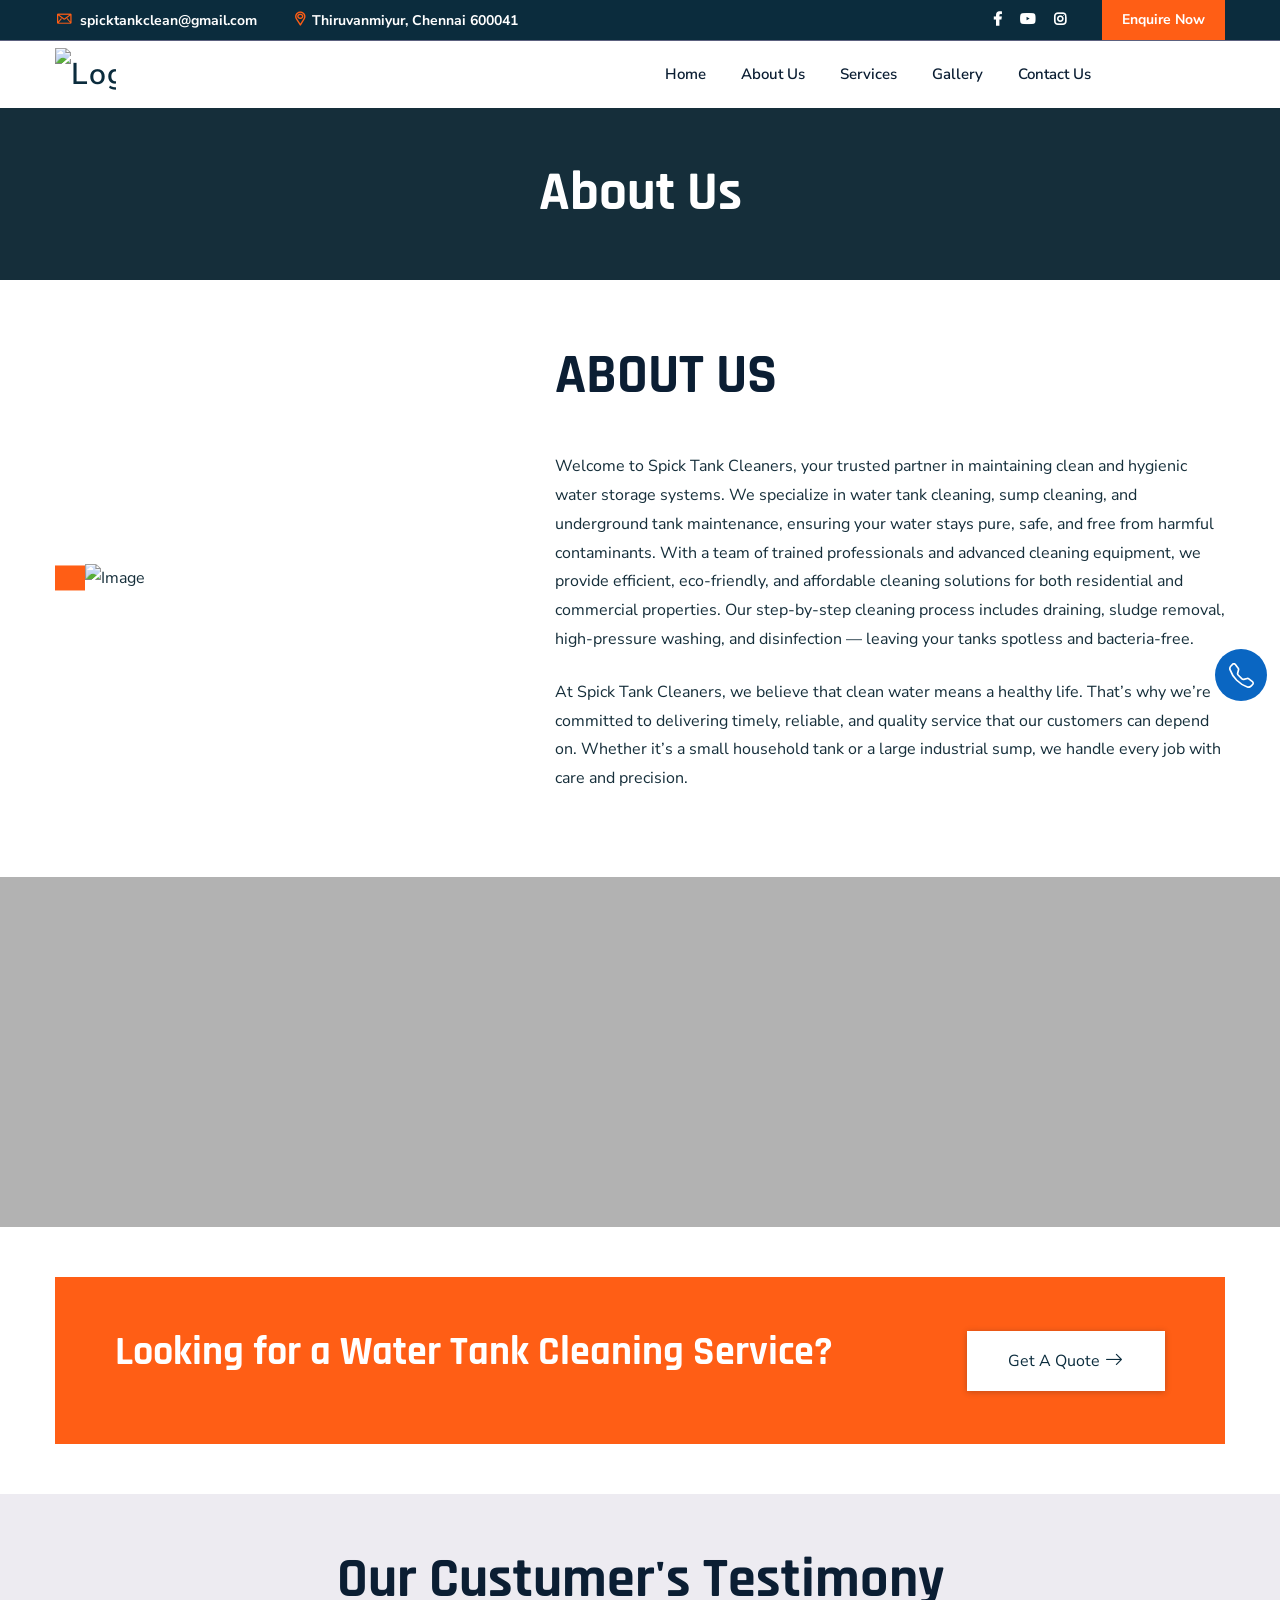
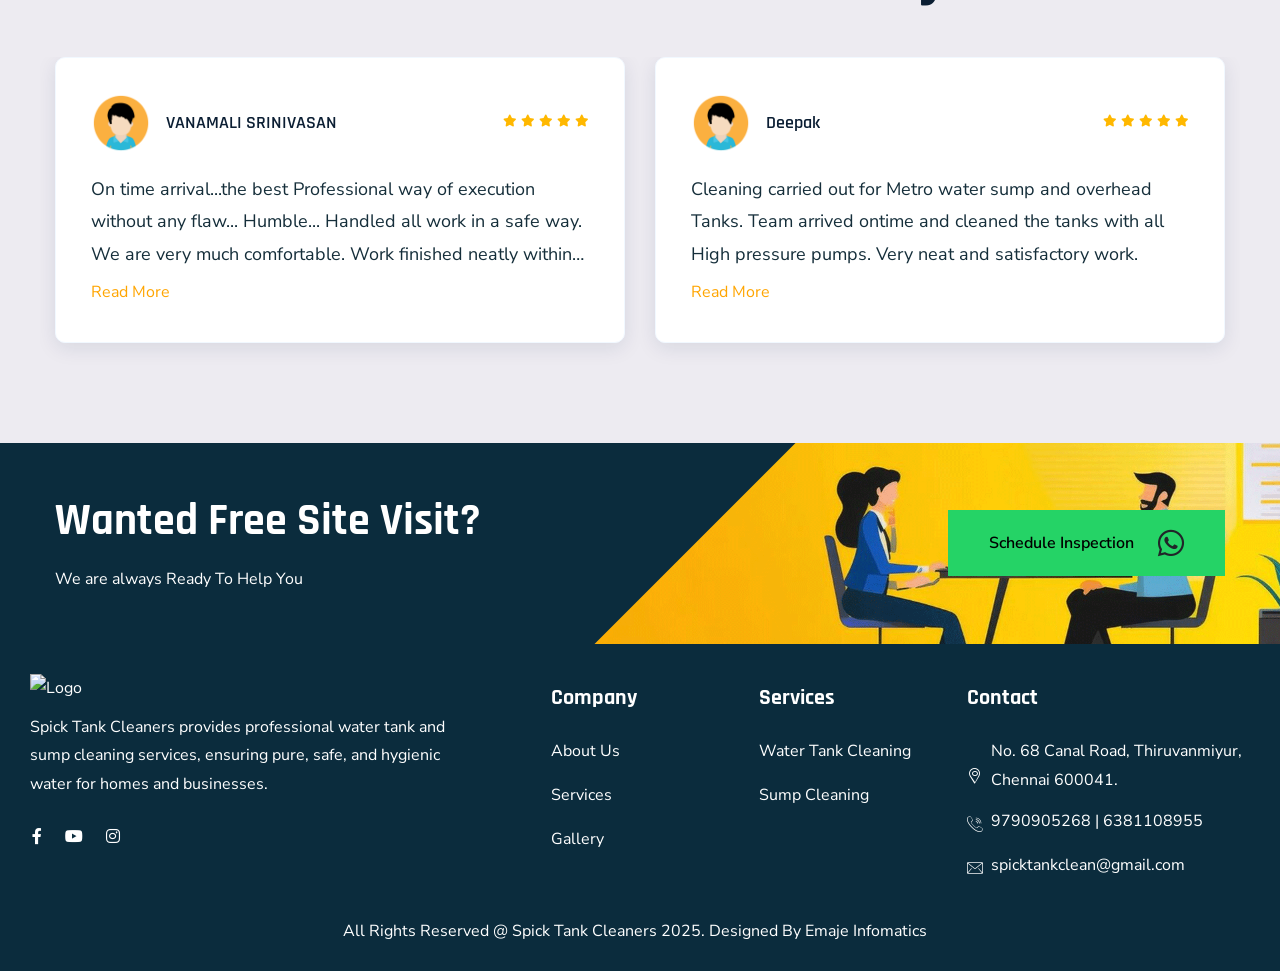
==== about.html @ 2a2c4c3e "first" ====
<!doctype html>
<html class="no-js" lang="zxx">

<head>
    <meta charset="utf-8">
    <meta http-equiv="x-ua-compatible" content="ie=edge">
    <title>Spick Tank Clenaning1// | About Us </title>
    <meta name="robots" content="noindex, follow" />
    <meta name="description" content="Spick Tank Cleaners provides professional water tank and sump cleaning services, ensuring pure, safe,
    and hygienic water for homes and businesses.">
    <meta name="author" content="Spick Tank Cleaners provides professional water tank and sump cleaning services, ensuring pure, safe,
    and hygienic water for homes and businesses.">
    <meta name="keywords" content="Spick Tank Cleaners provides professional water tank and sump cleaning services, ensuring pure, safe,
    and hygienic water for homes and businesses.">
    <meta name="viewport" content="width=device-width, initial-scale=1, shrink-to-fit=no">

    <!-- Place favicon.png in the root directory -->
    <link rel="shortcut icon" href="spick-img/fav.png" type="image/x-icon" />
    <!-- Font Icons css -->
    <link rel="stylesheet" href="css/font-icons.css">
    <!-- plugins css -->
    <link rel="stylesheet" href="css/plugins.css">
    <!-- Main Stylesheet -->
    <link rel="stylesheet" href="css/style.css">
    <!-- Responsive css -->
    <link rel="stylesheet" href="css/responsive.css">
</head>

<body>
    <!--[if lte IE 9]>
        <p class="browserupgrade">You are using an <strong>outdated</strong> browser. Please <a href="https://browsehappy.com/">upgrade your browser</a> to improve your experience and security.</p>
    <![endif]-->

    <!-- Add your site or application content here -->

    <!-- Body main wrapper start -->
    <div class="body-wrapper">

        <!-- HEADER AREA START (header-5) -->
        <header class="ltn__header-area ltn__header-5 ltn__header-transparent--- gradient-color-4---">
            <!-- ltn__header-top-area start -->
            <div class="ltn__header-top-area section-bg-6 top-area-color-white---">
                <div class="container">
                    <div class="row">
                        <div class="col-md-7">
                            <div class="ltn__top-bar-menu">
                                <ul>
                                    <li><a href="mailto:spicktankclean@gmail.com"><i
                                                class="icon-mail"></i> spicktankclean@gmail.com</a></li>
                                    <li><a href="contact.html"><i class="icon-placeholder"></i>Thiruvanmiyur, Chennai 600041</a></li>
                                </ul>
                            </div>
                        </div>
                        <div class="col-md-5">
                            <div class="top-bar-right text-right text-end">
                                <div class="ltn__top-bar-menu">
                                    <ul>
                                        <li>
                                            <!-- ltn__social-media -->
                                            <div class="ltn__social-media">
                                                <ul>
                          <li><a href="https://www.facebook.com/" target="_blank" title="Facebook"><i
                                class="fab fa-facebook-f"></i></a></li>
                          <li><a href="https://www.youtube.com/" target="_blank"
                              title="YouTube"><i class="fab fab fa-youtube"></i></a>
                          </li>

                          <li><a href="https://www.instagram.com/" target="_blank" title="Instagram"><i
                                class="fab fa-instagram"></i></a></li>
                        </ul>
                                            </div>
                                        </li>
                                        <li>
                                            <!-- header-top-btn -->
                                            <div class="header-top-btn">
                                                <a href="contact.html">Enquire Now</a>
                                            </div>
                                        </li>
                                    </ul>
                                </div>
                            </div>
                        </div>
                    </div>
                </div>
            </div>
            <!-- ltn__header-top-area end -->

            <!-- ltn__header-middle-area start -->
            <div class="ltn__header-middle-area ltn__header-sticky ltn__sticky-bg-white ltn__logo-right-menu-option">
                <div class="container">
                    <div class="row about-top">
                        <div class="col">
                            <div class="site-logo-wrap">
                                <div class="site-logo ">
                                    <a href="index.html"><img src="Spick-img/logo-2.png" class="logo-width" alt="Logo"></a>
                                </div>
                                <div class="get-support clearfix d-none">
                                    <div class="get-support-icon">
                                        <i class="icon-call"></i>
                                    </div>
                                    <div class="get-support-info">
                                        <h6>Get Support</h6>
                                        <h4><a href="tel:+123456789">123-456-789-10</a></h4>
                                    </div>
                                </div>
                            </div>
                        </div>
                        <div class="col header-menu-column">
                            <div class="header-menu d-none d-xl-block">
                                <nav>
                                    <div class="ltn__main-menu">
                                        <ul>
                                            <li class="menu-icon"><a href="index.html">Home</a></li>
                                            <li class="menu-icon"><a href="about.html">About Us</a></li>
                                            <li class="menu-icon"><a href="services.html">Services</a></li>
                                            <li class="menu-icon"><a href="waterproofing-services.html">Gallery</a></li>
                                            <li><a href="contact.html">Contact Us</a></li>
                                        </ul>
                                    </div>
                                </nav>
                            </div>
                        </div>
                        <!-- Mobile Menu Button -->
                        <div class="mobile-menu-toggle d-xl-none">
                            <a href="#ltn__utilize-mobile-menu" class="ltn__utilize-toggle">
                                <svg viewBox="0 0 800 600">
                                    <path
                                        d="M300,220 C300,220 520,220 540,220 C740,220 640,540 520,420 C440,340 300,200 300,200"
                                        id="top"></path>
                                    <path d="M300,320 L540,320" id="middle"></path>
                                    <path
                                        d="M300,210 C300,210 520,210 540,210 C740,210 640,530 520,410 C440,330 300,190 300,190"
                                        id="bottom" transform="translate(480, 320) scale(1, -1) translate(-480, -318) ">
                                    </path>
                                </svg>
                            </a>
                        </div>
                    </div>
                </div>
            </div>
        </header>
    </div>
    <!-- ltn__header-middle-area end -->
    

    <!-- Utilize Mobile Menu Start -->
    <div id="ltn__utilize-mobile-menu" class="ltn__utilize ltn__utilize-mobile-menu">
        <div class="ltn__utilize-menu-inner ltn__scrollbar">
            <div class="ltn__utilize-menu-head">
                <div class="site-logo">
                    <a href="index.html"><img src="Spick-img/logo-2.png" class="logo-width m-l-w"  alt="Logo"></a>
                </div>
                <button class="ltn__utilize-close">×</button>
            </div>
            <div class="ltn__utilize-menu">
                <ul>
                    <li><a href="index.html">Home</a></li>
                    <li><a href="about.html">About Us</a></li>
                    <li><a href="services.html">Services</a></li>
                    <li><a href="gallery.html">Gallery</a></li>
                    <li><a href="contact.html">Contact Us</a></li>
                    <li class="special-link"><a href="contact.html">Enquire Now</a></li>
                </ul>
            </div>
            <div class="ltn__social-media-2 mt-10">
                <ul>
                    <li><a href="https://www.facebook.com/Drterrace/" target="_blank" title="Facebook"><i class="fab fa-facebook-f"></i></a></li>
                    <li><a href="https://www.youtube.com/@dr.terracewaterproofing7491" target="_blank" title="Youtube"><i class="fab fab fa-youtube"></i></a></li>
                    <li><a href="https://www.instagram.com/dr.terrace/" target="_blank" title="Instagram"><i class="fab fa-instagram"></i></a></li>
                </ul>
            </div>
        </div>
    </div>
    <!-- Utilize Mobile Menu End -->

    <div class="ltn__utilize-overlay"></div>

    <!-- BREADCRUMB AREA START -->
    <div class="ltn__breadcrumb-area about-pad" style="background-color: var(--ltn__paragraph-color)">
        <div class="container">
            <div class="row">
                <div class="col-lg-12">
                    <div class="ltn__breadcrumb-inner">
                        <h1 class="page-title text-center" style="color: #fff;">About Us</h1>
                    </div>
                </div>
            </div>
        </div>
    </div>
    <!-- BREADCRUMB AREA END -->


    <!-- ABOUT US AREA START -->
    <div class="ltn__about-us-area mt--50 pb-60">
        <div class="container">
            <div class="row">
                <div class="col-lg-5 align-self-center">
                    <div class="about-us-img-wrap ltn__img-shape-left  about-img-left">
                        <img src="Spick-img/abot-us.jpg" alt="Image">
                    </div>
                </div>
                <div class="col-lg-7 align-self-center">
                    <div class="about-us-info-wrap">
                        <div class="section-title-area ltn__section-title-2 ">
                            <h1 class="section-title">ABOUT US</h1>
                        </div>
                        <p class="justify-para">Welcome to Spick Tank Cleaners, your trusted partner in maintaining clean and hygienic water storage systems. We specialize in water tank cleaning, sump cleaning, and underground tank maintenance, ensuring your water stays pure, safe, and free from harmful contaminants. With a team of trained professionals and advanced cleaning equipment, we provide efficient, eco-friendly, and affordable cleaning solutions for both residential and commercial properties. Our step-by-step cleaning process includes draining, sludge removal, high-pressure washing, and disinfection — leaving your tanks spotless and bacteria-free.</p>

                        <p class="justify-para">At Spick Tank Cleaners, we believe that clean water means a healthy life. That’s why we’re committed to delivering timely, reliable, and quality service that our customers can depend on. Whether it’s a small household tank or a large industrial sump, we handle every job with care and precision.</p>
                    </div>
                </div>
            </div>
        </div>
    </div>
    <!-- ABOUT US AREA END -->


    <!-- VIDEO AREA START -->
    <div class="ltn__video-popup-area ltn__video-popup-margin---">
        <div class="ltn__video-bg-img ltn__video-popup-height-600--- bg-overlay-black-30 bg-image bg-fixed ltn__animation-pulse1"
            data-bg="Spick-img/banner2.jpg">
        </div>
    </div>

    <!-- CALL TO ACTION START (call-to-action-6) -->
    <div class="ltn__call-to-action-area call-to-action-6 before-bg-bottom--- pt-50 pb-50" data-bg="img/1.jpg--">
        <div class="container">
            <div class="row">
                <div class="col-lg-12">
                    <div class="call-to-action-inner call-to-action-inner-6 ltn__secondary-bg text-center---">
                        <div class="coll-to-info text-color-white">
                            <h1 style="font-size: 40px;">Looking for a Water Tank Cleaning Service?</h1>
                            
                        </div>
                        <div class="btn-wrapper">
                            <a class="btn btn-effect-3 btn-white" href="contact.html">Get A Quote <i
                                    class="icon-next"></i></a>
                        </div>
                    </div>
                </div>
            </div>
        </div>
    </div>
    <!-- CALL TO ACTION END -->

    <!-- TESTIMONIAL AREA START (testimonial-8) -->
    <div class="ltn__testimonial-area  pt-50 pb-50" style="background-color: var(--section-bg-1);">
        <div class="container">
            <div class="row">
                <div class="col-lg-12">
                    <div class="section-title-area ltn__section-title-2 text-center">
                        <h1 class="section-title">Our Custumer's Testimony</h1>
                    </div>
                </div>
            </div>
            <div class="row ltn__testimonial-slider-6-active slick-arrow-1">

                <div class="col-lg-4">
                    <div class="ltn__testimonial-item ltn__testimonial-item-7 ltn__testimonial-item-8">
                        <div class="ltn__testimoni-info">
                            <div class="ltn__testimoni-author-ratting">
                                <div class="ltn__testimoni-info-inner">
                                    <div class="ltn__testimoni-img">
                                        <img src="spick-img/avatar.png" alt="#">
                                    </div>
                                    <div class="ltn__testimoni-name-designation">
                                        <h5>VANAMALI SRINIVASAN</h5>
                                        <!-- <label>Selling Agents</label> -->
                                    </div>
                                </div>
                                <div class="ltn__testimoni-rating">
                                    <div class="product-ratting">
                                        <ul>
                                            <li><a href="#"><i class="fas fa-star"></i></a></li>
                                            <li><a href="#"><i class="fas fa-star"></i></a></li>
                                            <li><a href="#"><i class="fas fa-star"></i></a></li>
                                            <li><a href="#"><i class="fas fa-star"></i></a></li>
                                            <li><a href="#"><i class="fas fa-star"></i></a></li>
                                        </ul>
                                    </div>
                                </div>
                            </div>
                            <p class="testimonial-text">
                                On time arrival...the best Professional way of execution without any flaw... Humble... Handled all work in a safe way. We are very much comfortable. Work finished neatly within time as delivered. We are satisfied. Sure will recommend to all our contacts. Will continue your relationship forever. Thank you so much 🙏
                            </p>
                            <span class="read-more" onclick="toggleReadMore(this)">Read More</span>
                        </div>
                    </div>
                </div>

                <div class="col-lg-4">
                    <div class="ltn__testimonial-item ltn__testimonial-item-7 ltn__testimonial-item-8">
                        <div class="ltn__testimoni-info">
                            <div class="ltn__testimoni-author-ratting">
                                <div class="ltn__testimoni-info-inner">
                                    <div class="ltn__testimoni-img">
                                        <img src="spick-img/avatar.png" alt="#">
                                    </div>
                                    <div class="ltn__testimoni-name-designation">
                                        <h5>Deepak</h5>
                                        <!-- <label>Selling Agents</label> -->
                                    </div>
                                </div>
                                <div class="ltn__testimoni-rating">
                                    <div class="product-ratting">
                                        <ul>
                                            <li><a href="#"><i class="fas fa-star"></i></a></li>
                                            <li><a href="#"><i class="fas fa-star"></i></a></li>
                                            <li><a href="#"><i class="fas fa-star"></i></a></li>
                                            <li><a href="#"><i class="fas fa-star"></i></a></li>
                                            <li><a href="#"><i class="fas fa-star"></i></a></li>
                                        </ul>
                                    </div>
                                </div>
                            </div>
                            <p class="testimonial-text">
                                Cleaning carried out for Metro water sump and overhead Tanks. Team arrived ontime and cleaned the tanks with all High pressure pumps. Very neat and satisfactory work.
                            </p>
                            <span class="read-more" onclick="toggleReadMore(this)">Read More</span>
                        </div>
                    </div>
                </div>


                <div class="col-lg-4">
                    <div class="ltn__testimonial-item ltn__testimonial-item-7 ltn__testimonial-item-8">
                        <div class="ltn__testimoni-info">
                            <div class="ltn__testimoni-author-ratting">
                                <div class="ltn__testimoni-info-inner">
                                    <div class="ltn__testimoni-img">
                                        <img src="spick-img/avatar.png" alt="#">
                                    </div>
                                    <div class="ltn__testimoni-name-designation">
                                        <h5>Abdhul Azees</h5>
                                        <!-- <label>Selling Agents</label> -->
                                    </div>
                                </div>
                                <div class="ltn__testimoni-rating">
                                    <div class="product-ratting">
                                        <ul>
                                            <li><a href="#"><i class="fas fa-star"></i></a></li>
                                            <li><a href="#"><i class="fas fa-star"></i></a></li>
                                            <li><a href="#"><i class="fas fa-star"></i></a></li>
                                            <li><a href="#"><i class="fas fa-star"></i></a></li>
                                            <li><a href="#"><i class="fas fa-star"></i></a></li>
                                        </ul>
                                    </div>
                                </div>
                            </div>
                            <p class="testimonial-text">
                                Spick Tank Cleaners are cleaning the overhead tanks and potable water sumps neatly and their work is excellent. In final stage of the water tank clean process sterilization and disinfection is done using UV radiation by an UV LED light to inactivate microorganisms, resulting in lowering the risk of contracting illnesses. The service charges are also very reasonable. Mr. Stephen Raj, who owns the firm will do the cleaning work along with his companion and ensures that the job is finished quickly and neatly. Great work .
                            </p>
                            <span class="read-more" onclick="toggleReadMore(this)">Read More</span>
                        </div>
                    </div>
                </div>


                <div class="col-lg-4">
                    <div class="ltn__testimonial-item ltn__testimonial-item-7 ltn__testimonial-item-8">
                        <div class="ltn__testimoni-info">
                            <div class="ltn__testimoni-author-ratting">
                                <div class="ltn__testimoni-info-inner">
                                    <div class="ltn__testimoni-img">
                                        <img src="spick-img/avatar.png" alt="#">
                                    </div>
                                    <div class="ltn__testimoni-name-designation">
                                        <h5>Antony</h5>
                                        <!-- <label>Selling Agents</label> -->
                                    </div>
                                </div>
                                <div class="ltn__testimoni-rating">
                                    <div class="product-ratting">
                                        <ul>
                                            <li><a href="#"><i class="fas fa-star"></i></a></li>
                                            <li><a href="#"><i class="fas fa-star"></i></a></li>
                                            <li><a href="#"><i class="fas fa-star"></i></a></li>
                                            <li><a href="#"><i class="fas fa-star"></i></a></li>
                                            <li><a href="#"><i class="fas fa-star"></i></a></li>
                                        </ul>
                                    </div>
                                </div>
                            </div>
                            <p class="testimonial-text">
                                Excellent work for a reasonable price. Hydrojet cleaning, coronation and UV treatment done within 2 hours for a tank capacity of 7000 Lts.
                            </p>
                            <span class="read-more" onclick="toggleReadMore(this)">Read More</span>
                        </div>
                    </div>
                </div>


                <div class="col-lg-4">
                    <div class="ltn__testimonial-item ltn__testimonial-item-7 ltn__testimonial-item-8">
                        <div class="ltn__testimoni-info">
                            <div class="ltn__testimoni-author-ratting">
                                <div class="ltn__testimoni-info-inner">
                                    <div class="ltn__testimoni-img">
                                        <img src="spick-img/avatar.png" alt="#">
                                    </div>
                                    <div class="ltn__testimoni-name-designation">
                                        <h5>Santhosh SK</h5>
                                        <!-- <label>Selling Agents</label> -->
                                    </div>
                                </div>
                                <div class="ltn__testimoni-rating">
                                    <div class="product-ratting">
                                        <ul>
                                            <li><a href="#"><i class="fas fa-star"></i></a></li>
                                            <li><a href="#"><i class="fas fa-star"></i></a></li>
                                            <li><a href="#"><i class="fas fa-star"></i></a></li>
                                            <li><a href="#"><i class="fas fa-star"></i></a></li>
                                            <li><a href="#"><i class="fas fa-star"></i></a></li>
                                        </ul>
                                    </div>
                                </div>
                            </div>
                            <p class="testimonial-text">
                                I was searching for waterproofing expert one of my neighbour share me the dr terrace contact no I called and given details of my terrace leakage they send people for site inspection and technical support and they send me the quotation and I informed to start they send dedicated site engineer with workers very good technical knowledge and they used German and Malaysian chemical now no leakage I was very happy and satisfied of their work they given me warranty for 10 yrs it's valuable for what I pay,, thankyou very much dr terrace team for your excellent service and I strongly recommend to others who wants to do waterproofing
                            </p>
                            <span class="read-more" onclick="toggleReadMore(this)">Read More</span>
                        </div>
                    </div>
                </div>

            </div>
        </div>
    </div>
    <!-- TESTIMONIAL AREA END -->

    <div
    class="ltn__call-to-action-area call-to-action-6 before-bg-left-skew ltn__secondary-bg bg-image pt-50 pb-50 site-visit"
    data-bg="spick-img/connnt.png">
    <div class="container">
      <div class="row">
        <div class="col-lg-12">
          <div class="call-to-action-inner call-to-action-inner-6 p-0 text-center---">
            <div class="section-title-area ltn__section-title-2--- mb-0 text-color-white contact-mess">
              <h1 class="section-title">Wanted Free Site Visit?</h1>
              <p class="">We are always Ready To Help You</p>
            </div>
            <div class="btn-wrapper d-flex align-items-center btn font-weight-bold gap-4" style="background: #25d366">
              <!-- <a class="btn btn-effect-4 btn-white font-weight-bold " href="contact.html">Schedule Inspection <i class="fab fa-whatsapp" style="font-size: 30px;"></i></a> -->
              <a href="https://wa.me/919790905268" target="_blank" style="color: #000; font-weight: 600">Schedule
                Inspection</a>
              <i class="fab fa-whatsapp" style="font-size: 30px"></i>
            </div>
          </div>
        </div>
      </div>
    </div>
  </div>
  <!-- CALL TO ACTION END -->
   <!-- background-image: url(Spick-img/foot.jpg); -->
    <footer class="ltn__footer-area footer-pad"
      style="color: #fff;background: #0B2C3D;  background-repeat: no-repeat;">
      <div class="footer-top-area  plr--5">
        <div class="container-fluid">
          <div class="row">
            <div class="col-xl-5 col-md-6 col-sm-3 col-12">
              <div class="footer-widget footer-about-widget">
                <div class="footer-logo">
                  <div class="site-logo">
                    <img src="Spick-img/white-logo.png" alt="Logo" />
                  </div>
                </div>
                <p style="color: #fff;">
                  Spick Tank Cleaners provides professional water tank and sump cleaning services, ensuring pure, safe,
                  and hygienic water for homes and businesses.
                </p>
                <div class="ltn__social-media mt-20">
                  <ul>
                    <li><a href="https://www.facebook.com/" target="_blank" title="Facebook"><i
                          class="fab fa-facebook-f"></i></a></li>
                    <li><a href="https://www.youtube.com/" target="_blank" title="YouTube"><i
                          class="fab fab fa-youtube"></i></a>
                    </li>

                    <li><a href="https://www.instagram.com/spick.tank.cleaners/" target="_blank" title="Instagram"><i
                          class="fab fa-instagram"></i></a></li>
                  </ul>
                </div>
              </div>
            </div>
            <div class="col-xl-2 col-md-3 col-sm-3 col-12">
              <div class="footer-widget footer-menu-widget clearfix">
                <h4 class="footer-title" style="color: #fff;">Company</h4>
                <div class="footer-menu">
                  <ul>
                    <li><a href="about.html">About Us</a></li>
                    <li><a href="services.html">Services</a></li>
                    <li>
                      <a href="gallery.html">Gallery</a>
                    </li>
                  </ul>
                </div>
              </div>
            </div>
            <div class="col-xl-2 col-md-3 col-sm-3 col-12">
              <div class="footer-widget footer-menu-widget clearfix">
                <h4 class="footer-title" style="color: #fff;">Services</h4>
                <div class="footer-menu">
                  <ul>
                    <li>
                      <a href="watertank-service.html">Water Tank Cleaning</a>
                    </li>
                    <li><a href="sump-service.html">Sump Cleaning</a></li>
                  </ul>
                </div>
              </div>
            </div>
            <div class="col-xl-3 col-md-6 col-sm-12 col-12">
              <div class="footer-widget footer-newsletter-widget">
                <h4 class="footer-title" style="color: #fff;">Contact</h4>
                <div class="address d-flex align-items-center justify-content-center gap-2">
                  <div class="footer-address-icon">
                    <i class="icon-placeholder"></i>
                  </div>
                  <div class="footer-address-info">
                    <p style="color: #fff;">No. 68 Canal Road, Thiruvanmiyur, Chennai 600041.</p>
                  </div>
                </div>

                <div class="phone d-flex align-items-center gap-2">
                  <div class="footer-address-icon" style="margin-top: -15px;">
                    <i class="icon-call"></i>
                  </div>
                  <div class="footer-address-info phone-line" >
                    <p style="color: #fff;"><a href="tel:9790905268">9790905268</a> | <a href="tel:6381108955">6381108955</a></p>
                    
                  </div>
                </div>

                <div class="mail d-flex align-items-center gap-2">
                  <div class="footer-address-icon">
                    <i class="icon-mail"></i>
                  </div>
                  <div class="footer-address-info phone-line">
                    <p class="mt-15">
                      <a style="color: #fff;" href="mailto:spicktankclean@gmail.com">spicktankclean@gmail.com</a>
                    </p>
                  </div>
                </div>
              </div>
            </div>
          </div>
        </div>
      </div>
      <div class="ltn__copyright-area ltn__copyright-2  plr--5 mg--50">
        <div class="container-fluid ltn__border-top-2">
          <div class="row" style="align-items: center; justify-content: center;">
            <div class="col-md-6 col-12">
              <div class="ltn__copyright-design clearfix">
                <p style="color: #fff;">
                  All Rights Reserved @ Spick Tank Cleaners
                  <span>2025.</span> Designed By <a href="https://www.emaje.com">Emaje Infomatics</a>
                </p>
              </div>
            </div>

          </div>
        </div>
      </div>
    </footer>
    <!-- FOOTER AREA END -->

    </div>
    <!-- Body main wrapper end -->

    <div class="contact_btn pulse p12">
    <a href="tel:+ 919790905268">
      <svg xmlns="http://www.w3.org/2000/svg" width="25" height="25" fill="currentColor" class="bi bi-telephone"
        viewBox="0 0 16 16">
        <path
          d="M3.654 1.328a.678.678 0 0 0-1.015-.063L1.605 2.3c-.483.484-.661 1.169-.45 1.77a17.6 17.6 0 0 0 4.168 6.608 17.6 17.6 0 0 0 6.608 4.168c.601.211 1.286.033 1.77-.45l1.034-1.034a.678.678 0 0 0-.063-1.015l-2.307-1.794a.68.68 0 0 0-.58-.122l-2.19.547a1.75 1.75 0 0 1-1.657-.459L5.482 8.062a1.75 1.75 0 0 1-.46-1.657l.548-2.19a.68.68 0 0 0-.122-.58zM1.884.511a1.745 1.745 0 0 1 2.612.163L6.29 2.98c.329.423.445.974.315 1.494l-.547 2.19a.68.68 0 0 0 .178.643l2.457 2.457a.68.68 0 0 0 .644.178l2.189-.547a1.75 1.75 0 0 1 1.494.315l2.306 1.794c.829.645.905 1.87.163 2.611l-1.034 1.034c-.74.74-1.846 1.065-2.877.702a18.6 18.6 0 0 1-7.01-4.42 18.6 18.6 0 0 1-4.42-7.009c-.362-1.03-.037-2.137.703-2.877z" />
      </svg>
      <span>(+91) 97909 05268</span>
    </a>
  </div>

    <!-- preloader area start -->
    <div class="preloader" id="preloader">
        <div class="preloader-inner">
            <div class="spinner">
                <div class="dot1"></div>
                <div class="dot2"></div>
            </div>
        </div>
    </div>
    <script>
    (function (w, d, s, u) {
        w.gbwawc = {
            url: u,
            options: {
                waId: "+91 9790905268",
                siteName: "Spick Tank Cleaners",
                siteTag: "online",
                siteLogo: "https://assets.gallabox.com/gb-home/wa-chat-widget/bot-logo-5.png",
                widgetPosition: "RIGHT",
                welcomeMessage: "Welcome to Spick Tank Cleaners",
                triggerMessage: "",
                brandColor: "#25D366",
                messageText: "How may i Help you with ? ",
                replyOptions: ["Tank Cleaning Service", "Sump Cleaning Service"],
                version: "v1",
                widgetPositionMarginX: "12",
                widgetPositionMarginY: "12",
            },
        };
        var h = d.getElementsByTagName(s)[0],
            j = d.createElement(s);
        j.async = true;
        j.src = u + "/whatsapp-widget.min.js?_=" + "2025-11-12 14";
        h.parentNode.insertBefore(j, h);
    })(window, document, "script", "https://waw.gallabox.com");
</script>
    <!-- preloader area end -->

    <!-- All JS Plugins -->
    <script src="js/plugins.js"></script>
    <!-- Main JS -->
    <script src="js/main.js"></script>
    <script src="js/readmore.js"></script>

</body>

</html>
---- css/font-icons.css ----
/* ===================================================
>>> TABLE OF CONTENTS:
======================================================
  1. Font Awesome 
  2. Flat Icon
  3. Iconmoon Icon

 
=================================================== */


/*---------------------------------------------------------------
  1. Font Awesome 6 Icon
---------------------------------------------------------------*/
/*!
 * Font Awesome Free 6.2.1 by @fontawesome - https://fontawesome.com
 * License - https://fontawesome.com/license/free (Icons: CC BY 4.0, Fonts: SIL OFL 1.1, Code: MIT License)
 * Copyright 2022 Fonticons, Inc.
 */
 .fa{font-family:var(--fa-style-family,"Font Awesome 6 Free");font-weight:var(--fa-style,900)}.fa,.fa-brands,.fa-classic,.fa-regular,.fa-sharp,.fa-solid,.fab,.far,.fas{-moz-osx-font-smoothing:grayscale;-webkit-font-smoothing:antialiased;display:var(--fa-display,inline-block);font-style:normal;font-variant:normal;line-height:1;text-rendering:auto}.fa-classic,.fa-regular,.fa-solid,.far,.fas{font-family:"Font Awesome 6 Free"}.fa-brands,.fab{font-family:"Font Awesome 6 Brands"}.fa-1x{font-size:1em}.fa-2x{font-size:2em}.fa-3x{font-size:3em}.fa-4x{font-size:4em}.fa-5x{font-size:5em}.fa-6x{font-size:6em}.fa-7x{font-size:7em}.fa-8x{font-size:8em}.fa-9x{font-size:9em}.fa-10x{font-size:10em}.fa-2xs{font-size:.625em;line-height:.1em;vertical-align:.225em}.fa-xs{font-size:.75em;line-height:.08333em;vertical-align:.125em}.fa-sm{font-size:.875em;line-height:.07143em;vertical-align:.05357em}.fa-lg{font-size:1.25em;line-height:.05em;vertical-align:-.075em}.fa-xl{font-size:1.5em;line-height:.04167em;vertical-align:-.125em}.fa-2xl{font-size:2em;line-height:.03125em;vertical-align:-.1875em}.fa-fw{text-align:center;width:1.25em}.fa-ul{list-style-type:none;margin-left:var(--fa-li-margin,2.5em);padding-left:0}.fa-ul>li{position:relative}.fa-li{left:calc(var(--fa-li-width, 2em)*-1);position:absolute;text-align:center;width:var(--fa-li-width,2em);line-height:inherit}.fa-border{border-radius:var(--fa-border-radius,.1em);border:var(--fa-border-width,.08em) var(--fa-border-style,solid) var(--fa-border-color,#eee);padding:var(--fa-border-padding,.2em .25em .15em)}.fa-pull-left{float:left;margin-right:var(--fa-pull-margin,.3em)}.fa-pull-right{float:right;margin-left:var(--fa-pull-margin,.3em)}.fa-beat{-webkit-animation-name:fa-beat;animation-name:fa-beat;-webkit-animation-delay:var(--fa-animation-delay,0s);animation-delay:var(--fa-animation-delay,0s);-webkit-animation-direction:var(--fa-animation-direction,normal);animation-direction:var(--fa-animation-direction,normal);-webkit-animation-duration:var(--fa-animation-duration,1s);animation-duration:var(--fa-animation-duration,1s);-webkit-animation-iteration-count:var(--fa-animation-iteration-count,infinite);animation-iteration-count:var(--fa-animation-iteration-count,infinite);-webkit-animation-timing-function:var(--fa-animation-timing,ease-in-out);animation-timing-function:var(--fa-animation-timing,ease-in-out)}.fa-bounce{-webkit-animation-name:fa-bounce;animation-name:fa-bounce;-webkit-animation-delay:var(--fa-animation-delay,0s);animation-delay:var(--fa-animation-delay,0s);-webkit-animation-direction:var(--fa-animation-direction,normal);animation-direction:var(--fa-animation-direction,normal);-webkit-animation-duration:var(--fa-animation-duration,1s);animation-duration:var(--fa-animation-duration,1s);-webkit-animation-iteration-count:var(--fa-animation-iteration-count,infinite);animation-iteration-count:var(--fa-animation-iteration-count,infinite);-webkit-animation-timing-function:var(--fa-animation-timing,cubic-bezier(.28,.84,.42,1));animation-timing-function:var(--fa-animation-timing,cubic-bezier(.28,.84,.42,1))}.fa-fade{-webkit-animation-name:fa-fade;animation-name:fa-fade;-webkit-animation-iteration-count:var(--fa-animation-iteration-count,infinite);animation-iteration-count:var(--fa-animation-iteration-count,infinite);-webkit-animation-timing-function:var(--fa-animation-timing,cubic-bezier(.4,0,.6,1));animation-timing-function:var(--fa-animation-timing,cubic-bezier(.4,0,.6,1))}.fa-beat-fade,.fa-fade{-webkit-animation-delay:var(--fa-animation-delay,0s);animation-delay:var(--fa-animation-delay,0s);-webkit-animation-direction:var(--fa-animation-direction,normal);animation-direction:var(--fa-animation-direction,normal);-webkit-animation-duration:var(--fa-animation-duration,1s);animation-duration:var(--fa-animation-duration,1s)}.fa-beat-fade{-webkit-animation-name:fa-beat-fade;animation-name:fa-beat-fade;-webkit-animation-iteration-count:var(--fa-animation-iteration-count,infinite);animation-iteration-count:var(--fa-animation-iteration-count,infinite);-webkit-animation-timing-function:var(--fa-animation-timing,cubic-bezier(.4,0,.6,1));animation-timing-function:var(--fa-animation-timing,cubic-bezier(.4,0,.6,1))}.fa-flip{-webkit-animation-name:fa-flip;animation-name:fa-flip;-webkit-animation-delay:var(--fa-animation-delay,0s);animation-delay:var(--fa-animation-delay,0s);-webkit-animation-direction:var(--fa-animation-direction,normal);animation-direction:var(--fa-animation-direction,normal);-webkit-animation-duration:var(--fa-animation-duration,1s);animation-duration:var(--fa-animation-duration,1s);-webkit-animation-iteration-count:var(--fa-animation-iteration-count,infinite);animation-iteration-count:var(--fa-animation-iteration-count,infinite);-webkit-animation-timing-function:var(--fa-animation-timing,ease-in-out);animation-timing-function:var(--fa-animation-timing,ease-in-out)}.fa-shake{-webkit-animation-name:fa-shake;animation-name:fa-shake;-webkit-animation-duration:var(--fa-animation-duration,1s);animation-duration:var(--fa-animation-duration,1s);-webkit-animation-iteration-count:var(--fa-animation-iteration-count,infinite);animation-iteration-count:var(--fa-animation-iteration-count,infinite);-webkit-animation-timing-function:var(--fa-animation-timing,linear);animation-timing-function:var(--fa-animation-timing,linear)}.fa-shake,.fa-spin{-webkit-animation-delay:var(--fa-animation-delay,0s);animation-delay:var(--fa-animation-delay,0s);-webkit-animation-direction:var(--fa-animation-direction,normal);animation-direction:var(--fa-animation-direction,normal)}.fa-spin{-webkit-animation-name:fa-spin;animation-name:fa-spin;-webkit-animation-duration:var(--fa-animation-duration,2s);animation-duration:var(--fa-animation-duration,2s);-webkit-animation-iteration-count:var(--fa-animation-iteration-count,infinite);animation-iteration-count:var(--fa-animation-iteration-count,infinite);-webkit-animation-timing-function:var(--fa-animation-timing,linear);animation-timing-function:var(--fa-animation-timing,linear)}.fa-spin-reverse{--fa-animation-direction:reverse}.fa-pulse,.fa-spin-pulse{-webkit-animation-name:fa-spin;animation-name:fa-spin;-webkit-animation-direction:var(--fa-animation-direction,normal);animation-direction:var(--fa-animation-direction,normal);-webkit-animation-duration:var(--fa-animation-duration,1s);animation-duration:var(--fa-animation-duration,1s);-webkit-animation-iteration-count:var(--fa-animation-iteration-count,infinite);animation-iteration-count:var(--fa-animation-iteration-count,infinite);-webkit-animation-timing-function:var(--fa-animation-timing,steps(8));animation-timing-function:var(--fa-animation-timing,steps(8))}@media (prefers-reduced-motion:reduce){.fa-beat,.fa-beat-fade,.fa-bounce,.fa-fade,.fa-flip,.fa-pulse,.fa-shake,.fa-spin,.fa-spin-pulse{-webkit-animation-delay:-1ms;animation-delay:-1ms;-webkit-animation-duration:1ms;animation-duration:1ms;-webkit-animation-iteration-count:1;animation-iteration-count:1;transition-delay:0s;transition-duration:0s}}@-webkit-keyframes fa-beat{0%,90%{-webkit-transform:scale(1);transform:scale(1)}45%{-webkit-transform:scale(var(--fa-beat-scale,1.25));transform:scale(var(--fa-beat-scale,1.25))}}@keyframes fa-beat{0%,90%{-webkit-transform:scale(1);transform:scale(1)}45%{-webkit-transform:scale(var(--fa-beat-scale,1.25));transform:scale(var(--fa-beat-scale,1.25))}}@-webkit-keyframes fa-bounce{0%{-webkit-transform:scale(1) translateY(0);transform:scale(1) translateY(0)}10%{-webkit-transform:scale(var(--fa-bounce-start-scale-x,1.1),var(--fa-bounce-start-scale-y,.9)) translateY(0);transform:scale(var(--fa-bounce-start-scale-x,1.1),var(--fa-bounce-start-scale-y,.9)) translateY(0)}30%{-webkit-transform:scale(var(--fa-bounce-jump-scale-x,.9),var(--fa-bounce-jump-scale-y,1.1)) translateY(var(--fa-bounce-height,-.5em));transform:scale(var(--fa-bounce-jump-scale-x,.9),var(--fa-bounce-jump-scale-y,1.1)) translateY(var(--fa-bounce-height,-.5em))}50%{-webkit-transform:scale(var(--fa-bounce-land-scale-x,1.05),var(--fa-bounce-land-scale-y,.95)) translateY(0);transform:scale(var(--fa-bounce-land-scale-x,1.05),var(--fa-bounce-land-scale-y,.95)) translateY(0)}57%{-webkit-transform:scale(1) translateY(var(--fa-bounce-rebound,-.125em));transform:scale(1) translateY(var(--fa-bounce-rebound,-.125em))}64%{-webkit-transform:scale(1) translateY(0);transform:scale(1) translateY(0)}to{-webkit-transform:scale(1) translateY(0);transform:scale(1) translateY(0)}}@keyframes fa-bounce{0%{-webkit-transform:scale(1) translateY(0);transform:scale(1) translateY(0)}10%{-webkit-transform:scale(var(--fa-bounce-start-scale-x,1.1),var(--fa-bounce-start-scale-y,.9)) translateY(0);transform:scale(var(--fa-bounce-start-scale-x,1.1),var(--fa-bounce-start-scale-y,.9)) translateY(0)}30%{-webkit-transform:scale(var(--fa-bounce-jump-scale-x,.9),var(--fa-bounce-jump-scale-y,1.1)) translateY(var(--fa-bounce-height,-.5em));transform:scale(var(--fa-bounce-jump-scale-x,.9),var(--fa-bounce-jump-scale-y,1.1)) translateY(var(--fa-bounce-height,-.5em))}50%{-webkit-transform:scale(var(--fa-bounce-land-scale-x,1.05),var(--fa-bounce-land-scale-y,.95)) translateY(0);transform:scale(var(--fa-bounce-land-scale-x,1.05),var(--fa-bounce-land-scale-y,.95)) translateY(0)}57%{-webkit-transform:scale(1) translateY(var(--fa-bounce-rebound,-.125em));transform:scale(1) translateY(var(--fa-bounce-rebound,-.125em))}64%{-webkit-transform:scale(1) translateY(0);transform:scale(1) translateY(0)}to{-webkit-transform:scale(1) translateY(0);transform:scale(1) translateY(0)}}@-webkit-keyframes fa-fade{50%{opacity:var(--fa-fade-opacity,.4)}}@keyframes fa-fade{50%{opacity:var(--fa-fade-opacity,.4)}}@-webkit-keyframes fa-beat-fade{0%,to{opacity:var(--fa-beat-fade-opacity,.4);-webkit-transform:scale(1);transform:scale(1)}50%{opacity:1;-webkit-transform:scale(var(--fa-beat-fade-scale,1.125));transform:scale(var(--fa-beat-fade-scale,1.125))}}@keyframes fa-beat-fade{0%,to{opacity:var(--fa-beat-fade-opacity,.4);-webkit-transform:scale(1);transform:scale(1)}50%{opacity:1;-webkit-transform:scale(var(--fa-beat-fade-scale,1.125));transform:scale(var(--fa-beat-fade-scale,1.125))}}@-webkit-keyframes fa-flip{50%{-webkit-transform:rotate3d(var(--fa-flip-x,0),var(--fa-flip-y,1),var(--fa-flip-z,0),var(--fa-flip-angle,-180deg));transform:rotate3d(var(--fa-flip-x,0),var(--fa-flip-y,1),var(--fa-flip-z,0),var(--fa-flip-angle,-180deg))}}@keyframes fa-flip{50%{-webkit-transform:rotate3d(var(--fa-flip-x,0),var(--fa-flip-y,1),var(--fa-flip-z,0),var(--fa-flip-angle,-180deg));transform:rotate3d(var(--fa-flip-x,0),var(--fa-flip-y,1),var(--fa-flip-z,0),var(--fa-flip-angle,-180deg))}}@-webkit-keyframes fa-shake{0%{-webkit-transform:rotate(-15deg);transform:rotate(-15deg)}4%{-webkit-transform:rotate(15deg);transform:rotate(15deg)}8%,24%{-webkit-transform:rotate(-18deg);transform:rotate(-18deg)}12%,28%{-webkit-transform:rotate(18deg);transform:rotate(18deg)}16%{-webkit-transform:rotate(-22deg);transform:rotate(-22deg)}20%{-webkit-transform:rotate(22deg);transform:rotate(22deg)}32%{-webkit-transform:rotate(-12deg);transform:rotate(-12deg)}36%{-webkit-transform:rotate(12deg);transform:rotate(12deg)}40%,to{-webkit-transform:rotate(0deg);transform:rotate(0deg)}}@keyframes fa-shake{0%{-webkit-transform:rotate(-15deg);transform:rotate(-15deg)}4%{-webkit-transform:rotate(15deg);transform:rotate(15deg)}8%,24%{-webkit-transform:rotate(-18deg);transform:rotate(-18deg)}12%,28%{-webkit-transform:rotate(18deg);transform:rotate(18deg)}16%{-webkit-transform:rotate(-22deg);transform:rotate(-22deg)}20%{-webkit-transform:rotate(22deg);transform:rotate(22deg)}32%{-webkit-transform:rotate(-12deg);transform:rotate(-12deg)}36%{-webkit-transform:rotate(12deg);transform:rotate(12deg)}40%,to{-webkit-transform:rotate(0deg);transform:rotate(0deg)}}@-webkit-keyframes fa-spin{0%{-webkit-transform:rotate(0deg);transform:rotate(0deg)}to{-webkit-transform:rotate(1turn);transform:rotate(1turn)}}@keyframes fa-spin{0%{-webkit-transform:rotate(0deg);transform:rotate(0deg)}to{-webkit-transform:rotate(1turn);transform:rotate(1turn)}}.fa-rotate-90{-webkit-transform:rotate(90deg);transform:rotate(90deg)}.fa-rotate-180{-webkit-transform:rotate(180deg);transform:rotate(180deg)}.fa-rotate-270{-webkit-transform:rotate(270deg);transform:rotate(270deg)}.fa-flip-horizontal{-webkit-transform:scaleX(-1);transform:scaleX(-1)}.fa-flip-vertical{-webkit-transform:scaleY(-1);transform:scaleY(-1)}.fa-flip-both,.fa-flip-horizontal.fa-flip-vertical{-webkit-transform:scale(-1);transform:scale(-1)}.fa-rotate-by{-webkit-transform:rotate(var(--fa-rotate-angle,none));transform:rotate(var(--fa-rotate-angle,none))}.fa-stack{display:inline-block;height:2em;line-height:2em;position:relative;vertical-align:middle;width:2.5em}.fa-stack-1x,.fa-stack-2x{left:0;position:absolute;text-align:center;width:100%;z-index:var(--fa-stack-z-index,auto)}.fa-stack-1x{line-height:inherit}.fa-stack-2x{font-size:2em}.fa-inverse{color:var(--fa-inverse,#fff)}.fa-0:before{content:"\30"}.fa-1:before{content:"\31"}.fa-2:before{content:"\32"}.fa-3:before{content:"\33"}.fa-4:before{content:"\34"}.fa-5:before{content:"\35"}.fa-6:before{content:"\36"}.fa-7:before{content:"\37"}.fa-8:before{content:"\38"}.fa-9:before{content:"\39"}.fa-fill-drip:before{content:"\f576"}.fa-arrows-to-circle:before{content:"\e4bd"}.fa-chevron-circle-right:before,.fa-circle-chevron-right:before{content:"\f138"}.fa-at:before{content:"\40"}.fa-trash-alt:before,.fa-trash-can:before{content:"\f2ed"}.fa-text-height:before{content:"\f034"}.fa-user-times:before,.fa-user-xmark:before{content:"\f235"}.fa-stethoscope:before{content:"\f0f1"}.fa-comment-alt:before,.fa-message:before{content:"\f27a"}.fa-info:before{content:"\f129"}.fa-compress-alt:before,.fa-down-left-and-up-right-to-center:before{content:"\f422"}.fa-explosion:before{content:"\e4e9"}.fa-file-alt:before,.fa-file-lines:before,.fa-file-text:before{content:"\f15c"}.fa-wave-square:before{content:"\f83e"}.fa-ring:before{content:"\f70b"}.fa-building-un:before{content:"\e4d9"}.fa-dice-three:before{content:"\f527"}.fa-calendar-alt:before,.fa-calendar-days:before{content:"\f073"}.fa-anchor-circle-check:before{content:"\e4aa"}.fa-building-circle-arrow-right:before{content:"\e4d1"}.fa-volleyball-ball:before,.fa-volleyball:before{content:"\f45f"}.fa-arrows-up-to-line:before{content:"\e4c2"}.fa-sort-desc:before,.fa-sort-down:before{content:"\f0dd"}.fa-circle-minus:before,.fa-minus-circle:before{content:"\f056"}.fa-door-open:before{content:"\f52b"}.fa-right-from-bracket:before,.fa-sign-out-alt:before{content:"\f2f5"}.fa-atom:before{content:"\f5d2"}.fa-soap:before{content:"\e06e"}.fa-heart-music-camera-bolt:before,.fa-icons:before{content:"\f86d"}.fa-microphone-alt-slash:before,.fa-microphone-lines-slash:before{content:"\f539"}.fa-bridge-circle-check:before{content:"\e4c9"}.fa-pump-medical:before{content:"\e06a"}.fa-fingerprint:before{content:"\f577"}.fa-hand-point-right:before{content:"\f0a4"}.fa-magnifying-glass-location:before,.fa-search-location:before{content:"\f689"}.fa-forward-step:before,.fa-step-forward:before{content:"\f051"}.fa-face-smile-beam:before,.fa-smile-beam:before{content:"\f5b8"}.fa-flag-checkered:before{content:"\f11e"}.fa-football-ball:before,.fa-football:before{content:"\f44e"}.fa-school-circle-exclamation:before{content:"\e56c"}.fa-crop:before{content:"\f125"}.fa-angle-double-down:before,.fa-angles-down:before{content:"\f103"}.fa-users-rectangle:before{content:"\e594"}.fa-people-roof:before{content:"\e537"}.fa-people-line:before{content:"\e534"}.fa-beer-mug-empty:before,.fa-beer:before{content:"\f0fc"}.fa-diagram-predecessor:before{content:"\e477"}.fa-arrow-up-long:before,.fa-long-arrow-up:before{content:"\f176"}.fa-burn:before,.fa-fire-flame-simple:before{content:"\f46a"}.fa-male:before,.fa-person:before{content:"\f183"}.fa-laptop:before{content:"\f109"}.fa-file-csv:before{content:"\f6dd"}.fa-menorah:before{content:"\f676"}.fa-truck-plane:before{content:"\e58f"}.fa-record-vinyl:before{content:"\f8d9"}.fa-face-grin-stars:before,.fa-grin-stars:before{content:"\f587"}.fa-bong:before{content:"\f55c"}.fa-pastafarianism:before,.fa-spaghetti-monster-flying:before{content:"\f67b"}.fa-arrow-down-up-across-line:before{content:"\e4af"}.fa-spoon:before,.fa-utensil-spoon:before{content:"\f2e5"}.fa-jar-wheat:before{content:"\e517"}.fa-envelopes-bulk:before,.fa-mail-bulk:before{content:"\f674"}.fa-file-circle-exclamation:before{content:"\e4eb"}.fa-circle-h:before,.fa-hospital-symbol:before{content:"\f47e"}.fa-pager:before{content:"\f815"}.fa-address-book:before,.fa-contact-book:before{content:"\f2b9"}.fa-strikethrough:before{content:"\f0cc"}.fa-k:before{content:"\4b"}.fa-landmark-flag:before{content:"\e51c"}.fa-pencil-alt:before,.fa-pencil:before{content:"\f303"}.fa-backward:before{content:"\f04a"}.fa-caret-right:before{content:"\f0da"}.fa-comments:before{content:"\f086"}.fa-file-clipboard:before,.fa-paste:before{content:"\f0ea"}.fa-code-pull-request:before{content:"\e13c"}.fa-clipboard-list:before{content:"\f46d"}.fa-truck-loading:before,.fa-truck-ramp-box:before{content:"\f4de"}.fa-user-check:before{content:"\f4fc"}.fa-vial-virus:before{content:"\e597"}.fa-sheet-plastic:before{content:"\e571"}.fa-blog:before{content:"\f781"}.fa-user-ninja:before{content:"\f504"}.fa-person-arrow-up-from-line:before{content:"\e539"}.fa-scroll-torah:before,.fa-torah:before{content:"\f6a0"}.fa-broom-ball:before,.fa-quidditch-broom-ball:before,.fa-quidditch:before{content:"\f458"}.fa-toggle-off:before{content:"\f204"}.fa-archive:before,.fa-box-archive:before{content:"\f187"}.fa-person-drowning:before{content:"\e545"}.fa-arrow-down-9-1:before,.fa-sort-numeric-desc:before,.fa-sort-numeric-down-alt:before{content:"\f886"}.fa-face-grin-tongue-squint:before,.fa-grin-tongue-squint:before{content:"\f58a"}.fa-spray-can:before{content:"\f5bd"}.fa-truck-monster:before{content:"\f63b"}.fa-w:before{content:"\57"}.fa-earth-africa:before,.fa-globe-africa:before{content:"\f57c"}.fa-rainbow:before{content:"\f75b"}.fa-circle-notch:before{content:"\f1ce"}.fa-tablet-alt:before,.fa-tablet-screen-button:before{content:"\f3fa"}.fa-paw:before{content:"\f1b0"}.fa-cloud:before{content:"\f0c2"}.fa-trowel-bricks:before{content:"\e58a"}.fa-face-flushed:before,.fa-flushed:before{content:"\f579"}.fa-hospital-user:before{content:"\f80d"}.fa-tent-arrow-left-right:before{content:"\e57f"}.fa-gavel:before,.fa-legal:before{content:"\f0e3"}.fa-binoculars:before{content:"\f1e5"}.fa-microphone-slash:before{content:"\f131"}.fa-box-tissue:before{content:"\e05b"}.fa-motorcycle:before{content:"\f21c"}.fa-bell-concierge:before,.fa-concierge-bell:before{content:"\f562"}.fa-pen-ruler:before,.fa-pencil-ruler:before{content:"\f5ae"}.fa-people-arrows-left-right:before,.fa-people-arrows:before{content:"\e068"}.fa-mars-and-venus-burst:before{content:"\e523"}.fa-caret-square-right:before,.fa-square-caret-right:before{content:"\f152"}.fa-cut:before,.fa-scissors:before{content:"\f0c4"}.fa-sun-plant-wilt:before{content:"\e57a"}.fa-toilets-portable:before{content:"\e584"}.fa-hockey-puck:before{content:"\f453"}.fa-table:before{content:"\f0ce"}.fa-magnifying-glass-arrow-right:before{content:"\e521"}.fa-digital-tachograph:before,.fa-tachograph-digital:before{content:"\f566"}.fa-users-slash:before{content:"\e073"}.fa-clover:before{content:"\e139"}.fa-mail-reply:before,.fa-reply:before{content:"\f3e5"}.fa-star-and-crescent:before{content:"\f699"}.fa-house-fire:before{content:"\e50c"}.fa-minus-square:before,.fa-square-minus:before{content:"\f146"}.fa-helicopter:before{content:"\f533"}.fa-compass:before{content:"\f14e"}.fa-caret-square-down:before,.fa-square-caret-down:before{content:"\f150"}.fa-file-circle-question:before{content:"\e4ef"}.fa-laptop-code:before{content:"\f5fc"}.fa-swatchbook:before{content:"\f5c3"}.fa-prescription-bottle:before{content:"\f485"}.fa-bars:before,.fa-navicon:before{content:"\f0c9"}.fa-people-group:before{content:"\e533"}.fa-hourglass-3:before,.fa-hourglass-end:before{content:"\f253"}.fa-heart-broken:before,.fa-heart-crack:before{content:"\f7a9"}.fa-external-link-square-alt:before,.fa-square-up-right:before{content:"\f360"}.fa-face-kiss-beam:before,.fa-kiss-beam:before{content:"\f597"}.fa-film:before{content:"\f008"}.fa-ruler-horizontal:before{content:"\f547"}.fa-people-robbery:before{content:"\e536"}.fa-lightbulb:before{content:"\f0eb"}.fa-caret-left:before{content:"\f0d9"}.fa-circle-exclamation:before,.fa-exclamation-circle:before{content:"\f06a"}.fa-school-circle-xmark:before{content:"\e56d"}.fa-arrow-right-from-bracket:before,.fa-sign-out:before{content:"\f08b"}.fa-chevron-circle-down:before,.fa-circle-chevron-down:before{content:"\f13a"}.fa-unlock-alt:before,.fa-unlock-keyhole:before{content:"\f13e"}.fa-cloud-showers-heavy:before{content:"\f740"}.fa-headphones-alt:before,.fa-headphones-simple:before{content:"\f58f"}.fa-sitemap:before{content:"\f0e8"}.fa-circle-dollar-to-slot:before,.fa-donate:before{content:"\f4b9"}.fa-memory:before{content:"\f538"}.fa-road-spikes:before{content:"\e568"}.fa-fire-burner:before{content:"\e4f1"}.fa-flag:before{content:"\f024"}.fa-hanukiah:before{content:"\f6e6"}.fa-feather:before{content:"\f52d"}.fa-volume-down:before,.fa-volume-low:before{content:"\f027"}.fa-comment-slash:before{content:"\f4b3"}.fa-cloud-sun-rain:before{content:"\f743"}.fa-compress:before{content:"\f066"}.fa-wheat-alt:before,.fa-wheat-awn:before{content:"\e2cd"}.fa-ankh:before{content:"\f644"}.fa-hands-holding-child:before{content:"\e4fa"}.fa-asterisk:before{content:"\2a"}.fa-check-square:before,.fa-square-check:before{content:"\f14a"}.fa-peseta-sign:before{content:"\e221"}.fa-header:before,.fa-heading:before{content:"\f1dc"}.fa-ghost:before{content:"\f6e2"}.fa-list-squares:before,.fa-list:before{content:"\f03a"}.fa-phone-square-alt:before,.fa-square-phone-flip:before{content:"\f87b"}.fa-cart-plus:before{content:"\f217"}.fa-gamepad:before{content:"\f11b"}.fa-circle-dot:before,.fa-dot-circle:before{content:"\f192"}.fa-dizzy:before,.fa-face-dizzy:before{content:"\f567"}.fa-egg:before{content:"\f7fb"}.fa-house-medical-circle-xmark:before{content:"\e513"}.fa-campground:before{content:"\f6bb"}.fa-folder-plus:before{content:"\f65e"}.fa-futbol-ball:before,.fa-futbol:before,.fa-soccer-ball:before{content:"\f1e3"}.fa-paint-brush:before,.fa-paintbrush:before{content:"\f1fc"}.fa-lock:before{content:"\f023"}.fa-gas-pump:before{content:"\f52f"}.fa-hot-tub-person:before,.fa-hot-tub:before{content:"\f593"}.fa-map-location:before,.fa-map-marked:before{content:"\f59f"}.fa-house-flood-water:before{content:"\e50e"}.fa-tree:before{content:"\f1bb"}.fa-bridge-lock:before{content:"\e4cc"}.fa-sack-dollar:before{content:"\f81d"}.fa-edit:before,.fa-pen-to-square:before{content:"\f044"}.fa-car-side:before{content:"\f5e4"}.fa-share-alt:before,.fa-share-nodes:before{content:"\f1e0"}.fa-heart-circle-minus:before{content:"\e4ff"}.fa-hourglass-2:before,.fa-hourglass-half:before{content:"\f252"}.fa-microscope:before{content:"\f610"}.fa-sink:before{content:"\e06d"}.fa-bag-shopping:before,.fa-shopping-bag:before{content:"\f290"}.fa-arrow-down-z-a:before,.fa-sort-alpha-desc:before,.fa-sort-alpha-down-alt:before{content:"\f881"}.fa-mitten:before{content:"\f7b5"}.fa-person-rays:before{content:"\e54d"}.fa-users:before{content:"\f0c0"}.fa-eye-slash:before{content:"\f070"}.fa-flask-vial:before{content:"\e4f3"}.fa-hand-paper:before,.fa-hand:before{content:"\f256"}.fa-om:before{content:"\f679"}.fa-worm:before{content:"\e599"}.fa-house-circle-xmark:before{content:"\e50b"}.fa-plug:before{content:"\f1e6"}.fa-chevron-up:before{content:"\f077"}.fa-hand-spock:before{content:"\f259"}.fa-stopwatch:before{content:"\f2f2"}.fa-face-kiss:before,.fa-kiss:before{content:"\f596"}.fa-bridge-circle-xmark:before{content:"\e4cb"}.fa-face-grin-tongue:before,.fa-grin-tongue:before{content:"\f589"}.fa-chess-bishop:before{content:"\f43a"}.fa-face-grin-wink:before,.fa-grin-wink:before{content:"\f58c"}.fa-deaf:before,.fa-deafness:before,.fa-ear-deaf:before,.fa-hard-of-hearing:before{content:"\f2a4"}.fa-road-circle-check:before{content:"\e564"}.fa-dice-five:before{content:"\f523"}.fa-rss-square:before,.fa-square-rss:before{content:"\f143"}.fa-land-mine-on:before{content:"\e51b"}.fa-i-cursor:before{content:"\f246"}.fa-stamp:before{content:"\f5bf"}.fa-stairs:before{content:"\e289"}.fa-i:before{content:"\49"}.fa-hryvnia-sign:before,.fa-hryvnia:before{content:"\f6f2"}.fa-pills:before{content:"\f484"}.fa-face-grin-wide:before,.fa-grin-alt:before{content:"\f581"}.fa-tooth:before{content:"\f5c9"}.fa-v:before{content:"\56"}.fa-bangladeshi-taka-sign:before{content:"\e2e6"}.fa-bicycle:before{content:"\f206"}.fa-rod-asclepius:before,.fa-rod-snake:before,.fa-staff-aesculapius:before,.fa-staff-snake:before{content:"\e579"}.fa-head-side-cough-slash:before{content:"\e062"}.fa-ambulance:before,.fa-truck-medical:before{content:"\f0f9"}.fa-wheat-awn-circle-exclamation:before{content:"\e598"}.fa-snowman:before{content:"\f7d0"}.fa-mortar-pestle:before{content:"\f5a7"}.fa-road-barrier:before{content:"\e562"}.fa-school:before{content:"\f549"}.fa-igloo:before{content:"\f7ae"}.fa-joint:before{content:"\f595"}.fa-angle-right:before{content:"\f105"}.fa-horse:before{content:"\f6f0"}.fa-q:before{content:"\51"}.fa-g:before{content:"\47"}.fa-notes-medical:before{content:"\f481"}.fa-temperature-2:before,.fa-temperature-half:before,.fa-thermometer-2:before,.fa-thermometer-half:before{content:"\f2c9"}.fa-dong-sign:before{content:"\e169"}.fa-capsules:before{content:"\f46b"}.fa-poo-bolt:before,.fa-poo-storm:before{content:"\f75a"}.fa-face-frown-open:before,.fa-frown-open:before{content:"\f57a"}.fa-hand-point-up:before{content:"\f0a6"}.fa-money-bill:before{content:"\f0d6"}.fa-bookmark:before{content:"\f02e"}.fa-align-justify:before{content:"\f039"}.fa-umbrella-beach:before{content:"\f5ca"}.fa-helmet-un:before{content:"\e503"}.fa-bullseye:before{content:"\f140"}.fa-bacon:before{content:"\f7e5"}.fa-hand-point-down:before{content:"\f0a7"}.fa-arrow-up-from-bracket:before{content:"\e09a"}.fa-folder-blank:before,.fa-folder:before{content:"\f07b"}.fa-file-medical-alt:before,.fa-file-waveform:before{content:"\f478"}.fa-radiation:before{content:"\f7b9"}.fa-chart-simple:before{content:"\e473"}.fa-mars-stroke:before{content:"\f229"}.fa-vial:before{content:"\f492"}.fa-dashboard:before,.fa-gauge-med:before,.fa-gauge:before,.fa-tachometer-alt-average:before{content:"\f624"}.fa-magic-wand-sparkles:before,.fa-wand-magic-sparkles:before{content:"\e2ca"}.fa-e:before{content:"\45"}.fa-pen-alt:before,.fa-pen-clip:before{content:"\f305"}.fa-bridge-circle-exclamation:before{content:"\e4ca"}.fa-user:before{content:"\f007"}.fa-school-circle-check:before{content:"\e56b"}.fa-dumpster:before{content:"\f793"}.fa-shuttle-van:before,.fa-van-shuttle:before{content:"\f5b6"}.fa-building-user:before{content:"\e4da"}.fa-caret-square-left:before,.fa-square-caret-left:before{content:"\f191"}.fa-highlighter:before{content:"\f591"}.fa-key:before{content:"\f084"}.fa-bullhorn:before{content:"\f0a1"}.fa-globe:before{content:"\f0ac"}.fa-synagogue:before{content:"\f69b"}.fa-person-half-dress:before{content:"\e548"}.fa-road-bridge:before{content:"\e563"}.fa-location-arrow:before{content:"\f124"}.fa-c:before{content:"\43"}.fa-tablet-button:before{content:"\f10a"}.fa-building-lock:before{content:"\e4d6"}.fa-pizza-slice:before{content:"\f818"}.fa-money-bill-wave:before{content:"\f53a"}.fa-area-chart:before,.fa-chart-area:before{content:"\f1fe"}.fa-house-flag:before{content:"\e50d"}.fa-person-circle-minus:before{content:"\e540"}.fa-ban:before,.fa-cancel:before{content:"\f05e"}.fa-camera-rotate:before{content:"\e0d8"}.fa-air-freshener:before,.fa-spray-can-sparkles:before{content:"\f5d0"}.fa-star:before{content:"\f005"}.fa-repeat:before{content:"\f363"}.fa-cross:before{content:"\f654"}.fa-box:before{content:"\f466"}.fa-venus-mars:before{content:"\f228"}.fa-arrow-pointer:before,.fa-mouse-pointer:before{content:"\f245"}.fa-expand-arrows-alt:before,.fa-maximize:before{content:"\f31e"}.fa-charging-station:before{content:"\f5e7"}.fa-shapes:before,.fa-triangle-circle-square:before{content:"\f61f"}.fa-random:before,.fa-shuffle:before{content:"\f074"}.fa-person-running:before,.fa-running:before{content:"\f70c"}.fa-mobile-retro:before{content:"\e527"}.fa-grip-lines-vertical:before{content:"\f7a5"}.fa-spider:before{content:"\f717"}.fa-hands-bound:before{content:"\e4f9"}.fa-file-invoice-dollar:before{content:"\f571"}.fa-plane-circle-exclamation:before{content:"\e556"}.fa-x-ray:before{content:"\f497"}.fa-spell-check:before{content:"\f891"}.fa-slash:before{content:"\f715"}.fa-computer-mouse:before,.fa-mouse:before{content:"\f8cc"}.fa-arrow-right-to-bracket:before,.fa-sign-in:before{content:"\f090"}.fa-shop-slash:before,.fa-store-alt-slash:before{content:"\e070"}.fa-server:before{content:"\f233"}.fa-virus-covid-slash:before{content:"\e4a9"}.fa-shop-lock:before{content:"\e4a5"}.fa-hourglass-1:before,.fa-hourglass-start:before{content:"\f251"}.fa-blender-phone:before{content:"\f6b6"}.fa-building-wheat:before{content:"\e4db"}.fa-person-breastfeeding:before{content:"\e53a"}.fa-right-to-bracket:before,.fa-sign-in-alt:before{content:"\f2f6"}.fa-venus:before{content:"\f221"}.fa-passport:before{content:"\f5ab"}.fa-heart-pulse:before,.fa-heartbeat:before{content:"\f21e"}.fa-people-carry-box:before,.fa-people-carry:before{content:"\f4ce"}.fa-temperature-high:before{content:"\f769"}.fa-microchip:before{content:"\f2db"}.fa-crown:before{content:"\f521"}.fa-weight-hanging:before{content:"\f5cd"}.fa-xmarks-lines:before{content:"\e59a"}.fa-file-prescription:before{content:"\f572"}.fa-weight-scale:before,.fa-weight:before{content:"\f496"}.fa-user-friends:before,.fa-user-group:before{content:"\f500"}.fa-arrow-up-a-z:before,.fa-sort-alpha-up:before{content:"\f15e"}.fa-chess-knight:before{content:"\f441"}.fa-face-laugh-squint:before,.fa-laugh-squint:before{content:"\f59b"}.fa-wheelchair:before{content:"\f193"}.fa-arrow-circle-up:before,.fa-circle-arrow-up:before{content:"\f0aa"}.fa-toggle-on:before{content:"\f205"}.fa-person-walking:before,.fa-walking:before{content:"\f554"}.fa-l:before{content:"\4c"}.fa-fire:before{content:"\f06d"}.fa-bed-pulse:before,.fa-procedures:before{content:"\f487"}.fa-shuttle-space:before,.fa-space-shuttle:before{content:"\f197"}.fa-face-laugh:before,.fa-laugh:before{content:"\f599"}.fa-folder-open:before{content:"\f07c"}.fa-heart-circle-plus:before{content:"\e500"}.fa-code-fork:before{content:"\e13b"}.fa-city:before{content:"\f64f"}.fa-microphone-alt:before,.fa-microphone-lines:before{content:"\f3c9"}.fa-pepper-hot:before{content:"\f816"}.fa-unlock:before{content:"\f09c"}.fa-colon-sign:before{content:"\e140"}.fa-headset:before{content:"\f590"}.fa-store-slash:before{content:"\e071"}.fa-road-circle-xmark:before{content:"\e566"}.fa-user-minus:before{content:"\f503"}.fa-mars-stroke-up:before,.fa-mars-stroke-v:before{content:"\f22a"}.fa-champagne-glasses:before,.fa-glass-cheers:before{content:"\f79f"}.fa-clipboard:before{content:"\f328"}.fa-house-circle-exclamation:before{content:"\e50a"}.fa-file-arrow-up:before,.fa-file-upload:before{content:"\f574"}.fa-wifi-3:before,.fa-wifi-strong:before,.fa-wifi:before{content:"\f1eb"}.fa-bath:before,.fa-bathtub:before{content:"\f2cd"}.fa-underline:before{content:"\f0cd"}.fa-user-edit:before,.fa-user-pen:before{content:"\f4ff"}.fa-signature:before{content:"\f5b7"}.fa-stroopwafel:before{content:"\f551"}.fa-bold:before{content:"\f032"}.fa-anchor-lock:before{content:"\e4ad"}.fa-building-ngo:before{content:"\e4d7"}.fa-manat-sign:before{content:"\e1d5"}.fa-not-equal:before{content:"\f53e"}.fa-border-style:before,.fa-border-top-left:before{content:"\f853"}.fa-map-location-dot:before,.fa-map-marked-alt:before{content:"\f5a0"}.fa-jedi:before{content:"\f669"}.fa-poll:before,.fa-square-poll-vertical:before{content:"\f681"}.fa-mug-hot:before{content:"\f7b6"}.fa-battery-car:before,.fa-car-battery:before{content:"\f5df"}.fa-gift:before{content:"\f06b"}.fa-dice-two:before{content:"\f528"}.fa-chess-queen:before{content:"\f445"}.fa-glasses:before{content:"\f530"}.fa-chess-board:before{content:"\f43c"}.fa-building-circle-check:before{content:"\e4d2"}.fa-person-chalkboard:before{content:"\e53d"}.fa-mars-stroke-h:before,.fa-mars-stroke-right:before{content:"\f22b"}.fa-hand-back-fist:before,.fa-hand-rock:before{content:"\f255"}.fa-caret-square-up:before,.fa-square-caret-up:before{content:"\f151"}.fa-cloud-showers-water:before{content:"\e4e4"}.fa-bar-chart:before,.fa-chart-bar:before{content:"\f080"}.fa-hands-bubbles:before,.fa-hands-wash:before{content:"\e05e"}.fa-less-than-equal:before{content:"\f537"}.fa-train:before{content:"\f238"}.fa-eye-low-vision:before,.fa-low-vision:before{content:"\f2a8"}.fa-crow:before{content:"\f520"}.fa-sailboat:before{content:"\e445"}.fa-window-restore:before{content:"\f2d2"}.fa-plus-square:before,.fa-square-plus:before{content:"\f0fe"}.fa-torii-gate:before{content:"\f6a1"}.fa-frog:before{content:"\f52e"}.fa-bucket:before{content:"\e4cf"}.fa-image:before{content:"\f03e"}.fa-microphone:before{content:"\f130"}.fa-cow:before{content:"\f6c8"}.fa-caret-up:before{content:"\f0d8"}.fa-screwdriver:before{content:"\f54a"}.fa-folder-closed:before{content:"\e185"}.fa-house-tsunami:before{content:"\e515"}.fa-square-nfi:before{content:"\e576"}.fa-arrow-up-from-ground-water:before{content:"\e4b5"}.fa-glass-martini-alt:before,.fa-martini-glass:before{content:"\f57b"}.fa-rotate-back:before,.fa-rotate-backward:before,.fa-rotate-left:before,.fa-undo-alt:before{content:"\f2ea"}.fa-columns:before,.fa-table-columns:before{content:"\f0db"}.fa-lemon:before{content:"\f094"}.fa-head-side-mask:before{content:"\e063"}.fa-handshake:before{content:"\f2b5"}.fa-gem:before{content:"\f3a5"}.fa-dolly-box:before,.fa-dolly:before{content:"\f472"}.fa-smoking:before{content:"\f48d"}.fa-compress-arrows-alt:before,.fa-minimize:before{content:"\f78c"}.fa-monument:before{content:"\f5a6"}.fa-snowplow:before{content:"\f7d2"}.fa-angle-double-right:before,.fa-angles-right:before{content:"\f101"}.fa-cannabis:before{content:"\f55f"}.fa-circle-play:before,.fa-play-circle:before{content:"\f144"}.fa-tablets:before{content:"\f490"}.fa-ethernet:before{content:"\f796"}.fa-eur:before,.fa-euro-sign:before,.fa-euro:before{content:"\f153"}.fa-chair:before{content:"\f6c0"}.fa-check-circle:before,.fa-circle-check:before{content:"\f058"}.fa-circle-stop:before,.fa-stop-circle:before{content:"\f28d"}.fa-compass-drafting:before,.fa-drafting-compass:before{content:"\f568"}.fa-plate-wheat:before{content:"\e55a"}.fa-icicles:before{content:"\f7ad"}.fa-person-shelter:before{content:"\e54f"}.fa-neuter:before{content:"\f22c"}.fa-id-badge:before{content:"\f2c1"}.fa-marker:before{content:"\f5a1"}.fa-face-laugh-beam:before,.fa-laugh-beam:before{content:"\f59a"}.fa-helicopter-symbol:before{content:"\e502"}.fa-universal-access:before{content:"\f29a"}.fa-chevron-circle-up:before,.fa-circle-chevron-up:before{content:"\f139"}.fa-lari-sign:before{content:"\e1c8"}.fa-volcano:before{content:"\f770"}.fa-person-walking-dashed-line-arrow-right:before{content:"\e553"}.fa-gbp:before,.fa-pound-sign:before,.fa-sterling-sign:before{content:"\f154"}.fa-viruses:before{content:"\e076"}.fa-square-person-confined:before{content:"\e577"}.fa-user-tie:before{content:"\f508"}.fa-arrow-down-long:before,.fa-long-arrow-down:before{content:"\f175"}.fa-tent-arrow-down-to-line:before{content:"\e57e"}.fa-certificate:before{content:"\f0a3"}.fa-mail-reply-all:before,.fa-reply-all:before{content:"\f122"}.fa-suitcase:before{content:"\f0f2"}.fa-person-skating:before,.fa-skating:before{content:"\f7c5"}.fa-filter-circle-dollar:before,.fa-funnel-dollar:before{content:"\f662"}.fa-camera-retro:before{content:"\f083"}.fa-arrow-circle-down:before,.fa-circle-arrow-down:before{content:"\f0ab"}.fa-arrow-right-to-file:before,.fa-file-import:before{content:"\f56f"}.fa-external-link-square:before,.fa-square-arrow-up-right:before{content:"\f14c"}.fa-box-open:before{content:"\f49e"}.fa-scroll:before{content:"\f70e"}.fa-spa:before{content:"\f5bb"}.fa-location-pin-lock:before{content:"\e51f"}.fa-pause:before{content:"\f04c"}.fa-hill-avalanche:before{content:"\e507"}.fa-temperature-0:before,.fa-temperature-empty:before,.fa-thermometer-0:before,.fa-thermometer-empty:before{content:"\f2cb"}.fa-bomb:before{content:"\f1e2"}.fa-registered:before{content:"\f25d"}.fa-address-card:before,.fa-contact-card:before,.fa-vcard:before{content:"\f2bb"}.fa-balance-scale-right:before,.fa-scale-unbalanced-flip:before{content:"\f516"}.fa-subscript:before{content:"\f12c"}.fa-diamond-turn-right:before,.fa-directions:before{content:"\f5eb"}.fa-burst:before{content:"\e4dc"}.fa-house-laptop:before,.fa-laptop-house:before{content:"\e066"}.fa-face-tired:before,.fa-tired:before{content:"\f5c8"}.fa-money-bills:before{content:"\e1f3"}.fa-smog:before{content:"\f75f"}.fa-crutch:before{content:"\f7f7"}.fa-cloud-arrow-up:before,.fa-cloud-upload-alt:before,.fa-cloud-upload:before{content:"\f0ee"}.fa-palette:before{content:"\f53f"}.fa-arrows-turn-right:before{content:"\e4c0"}.fa-vest:before{content:"\e085"}.fa-ferry:before{content:"\e4ea"}.fa-arrows-down-to-people:before{content:"\e4b9"}.fa-seedling:before,.fa-sprout:before{content:"\f4d8"}.fa-arrows-alt-h:before,.fa-left-right:before{content:"\f337"}.fa-boxes-packing:before{content:"\e4c7"}.fa-arrow-circle-left:before,.fa-circle-arrow-left:before{content:"\f0a8"}.fa-group-arrows-rotate:before{content:"\e4f6"}.fa-bowl-food:before{content:"\e4c6"}.fa-candy-cane:before{content:"\f786"}.fa-arrow-down-wide-short:before,.fa-sort-amount-asc:before,.fa-sort-amount-down:before{content:"\f160"}.fa-cloud-bolt:before,.fa-thunderstorm:before{content:"\f76c"}.fa-remove-format:before,.fa-text-slash:before{content:"\f87d"}.fa-face-smile-wink:before,.fa-smile-wink:before{content:"\f4da"}.fa-file-word:before{content:"\f1c2"}.fa-file-powerpoint:before{content:"\f1c4"}.fa-arrows-h:before,.fa-arrows-left-right:before{content:"\f07e"}.fa-house-lock:before{content:"\e510"}.fa-cloud-arrow-down:before,.fa-cloud-download-alt:before,.fa-cloud-download:before{content:"\f0ed"}.fa-children:before{content:"\e4e1"}.fa-blackboard:before,.fa-chalkboard:before{content:"\f51b"}.fa-user-alt-slash:before,.fa-user-large-slash:before{content:"\f4fa"}.fa-envelope-open:before{content:"\f2b6"}.fa-handshake-alt-slash:before,.fa-handshake-simple-slash:before{content:"\e05f"}.fa-mattress-pillow:before{content:"\e525"}.fa-guarani-sign:before{content:"\e19a"}.fa-arrows-rotate:before,.fa-refresh:before,.fa-sync:before{content:"\f021"}.fa-fire-extinguisher:before{content:"\f134"}.fa-cruzeiro-sign:before{content:"\e152"}.fa-greater-than-equal:before{content:"\f532"}.fa-shield-alt:before,.fa-shield-halved:before{content:"\f3ed"}.fa-atlas:before,.fa-book-atlas:before{content:"\f558"}.fa-virus:before{content:"\e074"}.fa-envelope-circle-check:before{content:"\e4e8"}.fa-layer-group:before{content:"\f5fd"}.fa-arrows-to-dot:before{content:"\e4be"}.fa-archway:before{content:"\f557"}.fa-heart-circle-check:before{content:"\e4fd"}.fa-house-chimney-crack:before,.fa-house-damage:before{content:"\f6f1"}.fa-file-archive:before,.fa-file-zipper:before{content:"\f1c6"}.fa-square:before{content:"\f0c8"}.fa-glass-martini:before,.fa-martini-glass-empty:before{content:"\f000"}.fa-couch:before{content:"\f4b8"}.fa-cedi-sign:before{content:"\e0df"}.fa-italic:before{content:"\f033"}.fa-church:before{content:"\f51d"}.fa-comments-dollar:before{content:"\f653"}.fa-democrat:before{content:"\f747"}.fa-z:before{content:"\5a"}.fa-person-skiing:before,.fa-skiing:before{content:"\f7c9"}.fa-road-lock:before{content:"\e567"}.fa-a:before{content:"\41"}.fa-temperature-arrow-down:before,.fa-temperature-down:before{content:"\e03f"}.fa-feather-alt:before,.fa-feather-pointed:before{content:"\f56b"}.fa-p:before{content:"\50"}.fa-snowflake:before{content:"\f2dc"}.fa-newspaper:before{content:"\f1ea"}.fa-ad:before,.fa-rectangle-ad:before{content:"\f641"}.fa-arrow-circle-right:before,.fa-circle-arrow-right:before{content:"\f0a9"}.fa-filter-circle-xmark:before{content:"\e17b"}.fa-locust:before{content:"\e520"}.fa-sort:before,.fa-unsorted:before{content:"\f0dc"}.fa-list-1-2:before,.fa-list-numeric:before,.fa-list-ol:before{content:"\f0cb"}.fa-person-dress-burst:before{content:"\e544"}.fa-money-check-alt:before,.fa-money-check-dollar:before{content:"\f53d"}.fa-vector-square:before{content:"\f5cb"}.fa-bread-slice:before{content:"\f7ec"}.fa-language:before{content:"\f1ab"}.fa-face-kiss-wink-heart:before,.fa-kiss-wink-heart:before{content:"\f598"}.fa-filter:before{content:"\f0b0"}.fa-question:before{content:"\3f"}.fa-file-signature:before{content:"\f573"}.fa-arrows-alt:before,.fa-up-down-left-right:before{content:"\f0b2"}.fa-house-chimney-user:before{content:"\e065"}.fa-hand-holding-heart:before{content:"\f4be"}.fa-puzzle-piece:before{content:"\f12e"}.fa-money-check:before{content:"\f53c"}.fa-star-half-alt:before,.fa-star-half-stroke:before{content:"\f5c0"}.fa-code:before{content:"\f121"}.fa-glass-whiskey:before,.fa-whiskey-glass:before{content:"\f7a0"}.fa-building-circle-exclamation:before{content:"\e4d3"}.fa-magnifying-glass-chart:before{content:"\e522"}.fa-arrow-up-right-from-square:before,.fa-external-link:before{content:"\f08e"}.fa-cubes-stacked:before{content:"\e4e6"}.fa-krw:before,.fa-won-sign:before,.fa-won:before{content:"\f159"}.fa-virus-covid:before{content:"\e4a8"}.fa-austral-sign:before{content:"\e0a9"}.fa-f:before{content:"\46"}.fa-leaf:before{content:"\f06c"}.fa-road:before{content:"\f018"}.fa-cab:before,.fa-taxi:before{content:"\f1ba"}.fa-person-circle-plus:before{content:"\e541"}.fa-chart-pie:before,.fa-pie-chart:before{content:"\f200"}.fa-bolt-lightning:before{content:"\e0b7"}.fa-sack-xmark:before{content:"\e56a"}.fa-file-excel:before{content:"\f1c3"}.fa-file-contract:before{content:"\f56c"}.fa-fish-fins:before{content:"\e4f2"}.fa-building-flag:before{content:"\e4d5"}.fa-face-grin-beam:before,.fa-grin-beam:before{content:"\f582"}.fa-object-ungroup:before{content:"\f248"}.fa-poop:before{content:"\f619"}.fa-location-pin:before,.fa-map-marker:before{content:"\f041"}.fa-kaaba:before{content:"\f66b"}.fa-toilet-paper:before{content:"\f71e"}.fa-hard-hat:before,.fa-hat-hard:before,.fa-helmet-safety:before{content:"\f807"}.fa-eject:before{content:"\f052"}.fa-arrow-alt-circle-right:before,.fa-circle-right:before{content:"\f35a"}.fa-plane-circle-check:before{content:"\e555"}.fa-face-rolling-eyes:before,.fa-meh-rolling-eyes:before{content:"\f5a5"}.fa-object-group:before{content:"\f247"}.fa-chart-line:before,.fa-line-chart:before{content:"\f201"}.fa-mask-ventilator:before{content:"\e524"}.fa-arrow-right:before{content:"\f061"}.fa-map-signs:before,.fa-signs-post:before{content:"\f277"}.fa-cash-register:before{content:"\f788"}.fa-person-circle-question:before{content:"\e542"}.fa-h:before{content:"\48"}.fa-tarp:before{content:"\e57b"}.fa-screwdriver-wrench:before,.fa-tools:before{content:"\f7d9"}.fa-arrows-to-eye:before{content:"\e4bf"}.fa-plug-circle-bolt:before{content:"\e55b"}.fa-heart:before{content:"\f004"}.fa-mars-and-venus:before{content:"\f224"}.fa-home-user:before,.fa-house-user:before{content:"\e1b0"}.fa-dumpster-fire:before{content:"\f794"}.fa-house-crack:before{content:"\e3b1"}.fa-cocktail:before,.fa-martini-glass-citrus:before{content:"\f561"}.fa-face-surprise:before,.fa-surprise:before{content:"\f5c2"}.fa-bottle-water:before{content:"\e4c5"}.fa-circle-pause:before,.fa-pause-circle:before{content:"\f28b"}.fa-toilet-paper-slash:before{content:"\e072"}.fa-apple-alt:before,.fa-apple-whole:before{content:"\f5d1"}.fa-kitchen-set:before{content:"\e51a"}.fa-r:before{content:"\52"}.fa-temperature-1:before,.fa-temperature-quarter:before,.fa-thermometer-1:before,.fa-thermometer-quarter:before{content:"\f2ca"}.fa-cube:before{content:"\f1b2"}.fa-bitcoin-sign:before{content:"\e0b4"}.fa-shield-dog:before{content:"\e573"}.fa-solar-panel:before{content:"\f5ba"}.fa-lock-open:before{content:"\f3c1"}.fa-elevator:before{content:"\e16d"}.fa-money-bill-transfer:before{content:"\e528"}.fa-money-bill-trend-up:before{content:"\e529"}.fa-house-flood-water-circle-arrow-right:before{content:"\e50f"}.fa-poll-h:before,.fa-square-poll-horizontal:before{content:"\f682"}.fa-circle:before{content:"\f111"}.fa-backward-fast:before,.fa-fast-backward:before{content:"\f049"}.fa-recycle:before{content:"\f1b8"}.fa-user-astronaut:before{content:"\f4fb"}.fa-plane-slash:before{content:"\e069"}.fa-trademark:before{content:"\f25c"}.fa-basketball-ball:before,.fa-basketball:before{content:"\f434"}.fa-satellite-dish:before{content:"\f7c0"}.fa-arrow-alt-circle-up:before,.fa-circle-up:before{content:"\f35b"}.fa-mobile-alt:before,.fa-mobile-screen-button:before{content:"\f3cd"}.fa-volume-high:before,.fa-volume-up:before{content:"\f028"}.fa-users-rays:before{content:"\e593"}.fa-wallet:before{content:"\f555"}.fa-clipboard-check:before{content:"\f46c"}.fa-file-audio:before{content:"\f1c7"}.fa-burger:before,.fa-hamburger:before{content:"\f805"}.fa-wrench:before{content:"\f0ad"}.fa-bugs:before{content:"\e4d0"}.fa-rupee-sign:before,.fa-rupee:before{content:"\f156"}.fa-file-image:before{content:"\f1c5"}.fa-circle-question:before,.fa-question-circle:before{content:"\f059"}.fa-plane-departure:before{content:"\f5b0"}.fa-handshake-slash:before{content:"\e060"}.fa-book-bookmark:before{content:"\e0bb"}.fa-code-branch:before{content:"\f126"}.fa-hat-cowboy:before{content:"\f8c0"}.fa-bridge:before{content:"\e4c8"}.fa-phone-alt:before,.fa-phone-flip:before{content:"\f879"}.fa-truck-front:before{content:"\e2b7"}.fa-cat:before{content:"\f6be"}.fa-anchor-circle-exclamation:before{content:"\e4ab"}.fa-truck-field:before{content:"\e58d"}.fa-route:before{content:"\f4d7"}.fa-clipboard-question:before{content:"\e4e3"}.fa-panorama:before{content:"\e209"}.fa-comment-medical:before{content:"\f7f5"}.fa-teeth-open:before{content:"\f62f"}.fa-file-circle-minus:before{content:"\e4ed"}.fa-tags:before{content:"\f02c"}.fa-wine-glass:before{content:"\f4e3"}.fa-fast-forward:before,.fa-forward-fast:before{content:"\f050"}.fa-face-meh-blank:before,.fa-meh-blank:before{content:"\f5a4"}.fa-parking:before,.fa-square-parking:before{content:"\f540"}.fa-house-signal:before{content:"\e012"}.fa-bars-progress:before,.fa-tasks-alt:before{content:"\f828"}.fa-faucet-drip:before{content:"\e006"}.fa-cart-flatbed:before,.fa-dolly-flatbed:before{content:"\f474"}.fa-ban-smoking:before,.fa-smoking-ban:before{content:"\f54d"}.fa-terminal:before{content:"\f120"}.fa-mobile-button:before{content:"\f10b"}.fa-house-medical-flag:before{content:"\e514"}.fa-basket-shopping:before,.fa-shopping-basket:before{content:"\f291"}.fa-tape:before{content:"\f4db"}.fa-bus-alt:before,.fa-bus-simple:before{content:"\f55e"}.fa-eye:before{content:"\f06e"}.fa-face-sad-cry:before,.fa-sad-cry:before{content:"\f5b3"}.fa-audio-description:before{content:"\f29e"}.fa-person-military-to-person:before{content:"\e54c"}.fa-file-shield:before{content:"\e4f0"}.fa-user-slash:before{content:"\f506"}.fa-pen:before{content:"\f304"}.fa-tower-observation:before{content:"\e586"}.fa-file-code:before{content:"\f1c9"}.fa-signal-5:before,.fa-signal-perfect:before,.fa-signal:before{content:"\f012"}.fa-bus:before{content:"\f207"}.fa-heart-circle-xmark:before{content:"\e501"}.fa-home-lg:before,.fa-house-chimney:before{content:"\e3af"}.fa-window-maximize:before{content:"\f2d0"}.fa-face-frown:before,.fa-frown:before{content:"\f119"}.fa-prescription:before{content:"\f5b1"}.fa-shop:before,.fa-store-alt:before{content:"\f54f"}.fa-floppy-disk:before,.fa-save:before{content:"\f0c7"}.fa-vihara:before{content:"\f6a7"}.fa-balance-scale-left:before,.fa-scale-unbalanced:before{content:"\f515"}.fa-sort-asc:before,.fa-sort-up:before{content:"\f0de"}.fa-comment-dots:before,.fa-commenting:before{content:"\f4ad"}.fa-plant-wilt:before{content:"\e5aa"}.fa-diamond:before{content:"\f219"}.fa-face-grin-squint:before,.fa-grin-squint:before{content:"\f585"}.fa-hand-holding-dollar:before,.fa-hand-holding-usd:before{content:"\f4c0"}.fa-bacterium:before{content:"\e05a"}.fa-hand-pointer:before{content:"\f25a"}.fa-drum-steelpan:before{content:"\f56a"}.fa-hand-scissors:before{content:"\f257"}.fa-hands-praying:before,.fa-praying-hands:before{content:"\f684"}.fa-arrow-right-rotate:before,.fa-arrow-rotate-forward:before,.fa-arrow-rotate-right:before,.fa-redo:before{content:"\f01e"}.fa-biohazard:before{content:"\f780"}.fa-location-crosshairs:before,.fa-location:before{content:"\f601"}.fa-mars-double:before{content:"\f227"}.fa-child-dress:before{content:"\e59c"}.fa-users-between-lines:before{content:"\e591"}.fa-lungs-virus:before{content:"\e067"}.fa-face-grin-tears:before,.fa-grin-tears:before{content:"\f588"}.fa-phone:before{content:"\f095"}.fa-calendar-times:before,.fa-calendar-xmark:before{content:"\f273"}.fa-child-reaching:before{content:"\e59d"}.fa-head-side-virus:before{content:"\e064"}.fa-user-cog:before,.fa-user-gear:before{content:"\f4fe"}.fa-arrow-up-1-9:before,.fa-sort-numeric-up:before{content:"\f163"}.fa-door-closed:before{content:"\f52a"}.fa-shield-virus:before{content:"\e06c"}.fa-dice-six:before{content:"\f526"}.fa-mosquito-net:before{content:"\e52c"}.fa-bridge-water:before{content:"\e4ce"}.fa-person-booth:before{content:"\f756"}.fa-text-width:before{content:"\f035"}.fa-hat-wizard:before{content:"\f6e8"}.fa-pen-fancy:before{content:"\f5ac"}.fa-digging:before,.fa-person-digging:before{content:"\f85e"}.fa-trash:before{content:"\f1f8"}.fa-gauge-simple-med:before,.fa-gauge-simple:before,.fa-tachometer-average:before{content:"\f629"}.fa-book-medical:before{content:"\f7e6"}.fa-poo:before{content:"\f2fe"}.fa-quote-right-alt:before,.fa-quote-right:before{content:"\f10e"}.fa-shirt:before,.fa-t-shirt:before,.fa-tshirt:before{content:"\f553"}.fa-cubes:before{content:"\f1b3"}.fa-divide:before{content:"\f529"}.fa-tenge-sign:before,.fa-tenge:before{content:"\f7d7"}.fa-headphones:before{content:"\f025"}.fa-hands-holding:before{content:"\f4c2"}.fa-hands-clapping:before{content:"\e1a8"}.fa-republican:before{content:"\f75e"}.fa-arrow-left:before{content:"\f060"}.fa-person-circle-xmark:before{content:"\e543"}.fa-ruler:before{content:"\f545"}.fa-align-left:before{content:"\f036"}.fa-dice-d6:before{content:"\f6d1"}.fa-restroom:before{content:"\f7bd"}.fa-j:before{content:"\4a"}.fa-users-viewfinder:before{content:"\e595"}.fa-file-video:before{content:"\f1c8"}.fa-external-link-alt:before,.fa-up-right-from-square:before{content:"\f35d"}.fa-table-cells:before,.fa-th:before{content:"\f00a"}.fa-file-pdf:before{content:"\f1c1"}.fa-bible:before,.fa-book-bible:before{content:"\f647"}.fa-o:before{content:"\4f"}.fa-medkit:before,.fa-suitcase-medical:before{content:"\f0fa"}.fa-user-secret:before{content:"\f21b"}.fa-otter:before{content:"\f700"}.fa-female:before,.fa-person-dress:before{content:"\f182"}.fa-comment-dollar:before{content:"\f651"}.fa-briefcase-clock:before,.fa-business-time:before{content:"\f64a"}.fa-table-cells-large:before,.fa-th-large:before{content:"\f009"}.fa-book-tanakh:before,.fa-tanakh:before{content:"\f827"}.fa-phone-volume:before,.fa-volume-control-phone:before{content:"\f2a0"}.fa-hat-cowboy-side:before{content:"\f8c1"}.fa-clipboard-user:before{content:"\f7f3"}.fa-child:before{content:"\f1ae"}.fa-lira-sign:before{content:"\f195"}.fa-satellite:before{content:"\f7bf"}.fa-plane-lock:before{content:"\e558"}.fa-tag:before{content:"\f02b"}.fa-comment:before{content:"\f075"}.fa-birthday-cake:before,.fa-cake-candles:before,.fa-cake:before{content:"\f1fd"}.fa-envelope:before{content:"\f0e0"}.fa-angle-double-up:before,.fa-angles-up:before{content:"\f102"}.fa-paperclip:before{content:"\f0c6"}.fa-arrow-right-to-city:before{content:"\e4b3"}.fa-ribbon:before{content:"\f4d6"}.fa-lungs:before{content:"\f604"}.fa-arrow-up-9-1:before,.fa-sort-numeric-up-alt:before{content:"\f887"}.fa-litecoin-sign:before{content:"\e1d3"}.fa-border-none:before{content:"\f850"}.fa-circle-nodes:before{content:"\e4e2"}.fa-parachute-box:before{content:"\f4cd"}.fa-indent:before{content:"\f03c"}.fa-truck-field-un:before{content:"\e58e"}.fa-hourglass-empty:before,.fa-hourglass:before{content:"\f254"}.fa-mountain:before{content:"\f6fc"}.fa-user-doctor:before,.fa-user-md:before{content:"\f0f0"}.fa-circle-info:before,.fa-info-circle:before{content:"\f05a"}.fa-cloud-meatball:before{content:"\f73b"}.fa-camera-alt:before,.fa-camera:before{content:"\f030"}.fa-square-virus:before{content:"\e578"}.fa-meteor:before{content:"\f753"}.fa-car-on:before{content:"\e4dd"}.fa-sleigh:before{content:"\f7cc"}.fa-arrow-down-1-9:before,.fa-sort-numeric-asc:before,.fa-sort-numeric-down:before{content:"\f162"}.fa-hand-holding-droplet:before,.fa-hand-holding-water:before{content:"\f4c1"}.fa-water:before{content:"\f773"}.fa-calendar-check:before{content:"\f274"}.fa-braille:before{content:"\f2a1"}.fa-prescription-bottle-alt:before,.fa-prescription-bottle-medical:before{content:"\f486"}.fa-landmark:before{content:"\f66f"}.fa-truck:before{content:"\f0d1"}.fa-crosshairs:before{content:"\f05b"}.fa-person-cane:before{content:"\e53c"}.fa-tent:before{content:"\e57d"}.fa-vest-patches:before{content:"\e086"}.fa-check-double:before{content:"\f560"}.fa-arrow-down-a-z:before,.fa-sort-alpha-asc:before,.fa-sort-alpha-down:before{content:"\f15d"}.fa-money-bill-wheat:before{content:"\e52a"}.fa-cookie:before{content:"\f563"}.fa-arrow-left-rotate:before,.fa-arrow-rotate-back:before,.fa-arrow-rotate-backward:before,.fa-arrow-rotate-left:before,.fa-undo:before{content:"\f0e2"}.fa-hard-drive:before,.fa-hdd:before{content:"\f0a0"}.fa-face-grin-squint-tears:before,.fa-grin-squint-tears:before{content:"\f586"}.fa-dumbbell:before{content:"\f44b"}.fa-list-alt:before,.fa-rectangle-list:before{content:"\f022"}.fa-tarp-droplet:before{content:"\e57c"}.fa-house-medical-circle-check:before{content:"\e511"}.fa-person-skiing-nordic:before,.fa-skiing-nordic:before{content:"\f7ca"}.fa-calendar-plus:before{content:"\f271"}.fa-plane-arrival:before{content:"\f5af"}.fa-arrow-alt-circle-left:before,.fa-circle-left:before{content:"\f359"}.fa-subway:before,.fa-train-subway:before{content:"\f239"}.fa-chart-gantt:before{content:"\e0e4"}.fa-indian-rupee-sign:before,.fa-indian-rupee:before,.fa-inr:before{content:"\e1bc"}.fa-crop-alt:before,.fa-crop-simple:before{content:"\f565"}.fa-money-bill-1:before,.fa-money-bill-alt:before{content:"\f3d1"}.fa-left-long:before,.fa-long-arrow-alt-left:before{content:"\f30a"}.fa-dna:before{content:"\f471"}.fa-virus-slash:before{content:"\e075"}.fa-minus:before,.fa-subtract:before{content:"\f068"}.fa-chess:before{content:"\f439"}.fa-arrow-left-long:before,.fa-long-arrow-left:before{content:"\f177"}.fa-plug-circle-check:before{content:"\e55c"}.fa-street-view:before{content:"\f21d"}.fa-franc-sign:before{content:"\e18f"}.fa-volume-off:before{content:"\f026"}.fa-american-sign-language-interpreting:before,.fa-asl-interpreting:before,.fa-hands-american-sign-language-interpreting:before,.fa-hands-asl-interpreting:before{content:"\f2a3"}.fa-cog:before,.fa-gear:before{content:"\f013"}.fa-droplet-slash:before,.fa-tint-slash:before{content:"\f5c7"}.fa-mosque:before{content:"\f678"}.fa-mosquito:before{content:"\e52b"}.fa-star-of-david:before{content:"\f69a"}.fa-person-military-rifle:before{content:"\e54b"}.fa-cart-shopping:before,.fa-shopping-cart:before{content:"\f07a"}.fa-vials:before{content:"\f493"}.fa-plug-circle-plus:before{content:"\e55f"}.fa-place-of-worship:before{content:"\f67f"}.fa-grip-vertical:before{content:"\f58e"}.fa-arrow-turn-up:before,.fa-level-up:before{content:"\f148"}.fa-u:before{content:"\55"}.fa-square-root-alt:before,.fa-square-root-variable:before{content:"\f698"}.fa-clock-four:before,.fa-clock:before{content:"\f017"}.fa-backward-step:before,.fa-step-backward:before{content:"\f048"}.fa-pallet:before{content:"\f482"}.fa-faucet:before{content:"\e005"}.fa-baseball-bat-ball:before{content:"\f432"}.fa-s:before{content:"\53"}.fa-timeline:before{content:"\e29c"}.fa-keyboard:before{content:"\f11c"}.fa-caret-down:before{content:"\f0d7"}.fa-clinic-medical:before,.fa-house-chimney-medical:before{content:"\f7f2"}.fa-temperature-3:before,.fa-temperature-three-quarters:before,.fa-thermometer-3:before,.fa-thermometer-three-quarters:before{content:"\f2c8"}.fa-mobile-android-alt:before,.fa-mobile-screen:before{content:"\f3cf"}.fa-plane-up:before{content:"\e22d"}.fa-piggy-bank:before{content:"\f4d3"}.fa-battery-3:before,.fa-battery-half:before{content:"\f242"}.fa-mountain-city:before{content:"\e52e"}.fa-coins:before{content:"\f51e"}.fa-khanda:before{content:"\f66d"}.fa-sliders-h:before,.fa-sliders:before{content:"\f1de"}.fa-folder-tree:before{content:"\f802"}.fa-network-wired:before{content:"\f6ff"}.fa-map-pin:before{content:"\f276"}.fa-hamsa:before{content:"\f665"}.fa-cent-sign:before{content:"\e3f5"}.fa-flask:before{content:"\f0c3"}.fa-person-pregnant:before{content:"\e31e"}.fa-wand-sparkles:before{content:"\f72b"}.fa-ellipsis-v:before,.fa-ellipsis-vertical:before{content:"\f142"}.fa-ticket:before{content:"\f145"}.fa-power-off:before{content:"\f011"}.fa-long-arrow-alt-right:before,.fa-right-long:before{content:"\f30b"}.fa-flag-usa:before{content:"\f74d"}.fa-laptop-file:before{content:"\e51d"}.fa-teletype:before,.fa-tty:before{content:"\f1e4"}.fa-diagram-next:before{content:"\e476"}.fa-person-rifle:before{content:"\e54e"}.fa-house-medical-circle-exclamation:before{content:"\e512"}.fa-closed-captioning:before{content:"\f20a"}.fa-hiking:before,.fa-person-hiking:before{content:"\f6ec"}.fa-venus-double:before{content:"\f226"}.fa-images:before{content:"\f302"}.fa-calculator:before{content:"\f1ec"}.fa-people-pulling:before{content:"\e535"}.fa-n:before{content:"\4e"}.fa-cable-car:before,.fa-tram:before{content:"\f7da"}.fa-cloud-rain:before{content:"\f73d"}.fa-building-circle-xmark:before{content:"\e4d4"}.fa-ship:before{content:"\f21a"}.fa-arrows-down-to-line:before{content:"\e4b8"}.fa-download:before{content:"\f019"}.fa-face-grin:before,.fa-grin:before{content:"\f580"}.fa-backspace:before,.fa-delete-left:before{content:"\f55a"}.fa-eye-dropper-empty:before,.fa-eye-dropper:before,.fa-eyedropper:before{content:"\f1fb"}.fa-file-circle-check:before{content:"\e5a0"}.fa-forward:before{content:"\f04e"}.fa-mobile-android:before,.fa-mobile-phone:before,.fa-mobile:before{content:"\f3ce"}.fa-face-meh:before,.fa-meh:before{content:"\f11a"}.fa-align-center:before{content:"\f037"}.fa-book-dead:before,.fa-book-skull:before{content:"\f6b7"}.fa-drivers-license:before,.fa-id-card:before{content:"\f2c2"}.fa-dedent:before,.fa-outdent:before{content:"\f03b"}.fa-heart-circle-exclamation:before{content:"\e4fe"}.fa-home-alt:before,.fa-home-lg-alt:before,.fa-home:before,.fa-house:before{content:"\f015"}.fa-calendar-week:before{content:"\f784"}.fa-laptop-medical:before{content:"\f812"}.fa-b:before{content:"\42"}.fa-file-medical:before{content:"\f477"}.fa-dice-one:before{content:"\f525"}.fa-kiwi-bird:before{content:"\f535"}.fa-arrow-right-arrow-left:before,.fa-exchange:before{content:"\f0ec"}.fa-redo-alt:before,.fa-rotate-forward:before,.fa-rotate-right:before{content:"\f2f9"}.fa-cutlery:before,.fa-utensils:before{content:"\f2e7"}.fa-arrow-up-wide-short:before,.fa-sort-amount-up:before{content:"\f161"}.fa-mill-sign:before{content:"\e1ed"}.fa-bowl-rice:before{content:"\e2eb"}.fa-skull:before{content:"\f54c"}.fa-broadcast-tower:before,.fa-tower-broadcast:before{content:"\f519"}.fa-truck-pickup:before{content:"\f63c"}.fa-long-arrow-alt-up:before,.fa-up-long:before{content:"\f30c"}.fa-stop:before{content:"\f04d"}.fa-code-merge:before{content:"\f387"}.fa-upload:before{content:"\f093"}.fa-hurricane:before{content:"\f751"}.fa-mound:before{content:"\e52d"}.fa-toilet-portable:before{content:"\e583"}.fa-compact-disc:before{content:"\f51f"}.fa-file-arrow-down:before,.fa-file-download:before{content:"\f56d"}.fa-caravan:before{content:"\f8ff"}.fa-shield-cat:before{content:"\e572"}.fa-bolt:before,.fa-zap:before{content:"\f0e7"}.fa-glass-water:before{content:"\e4f4"}.fa-oil-well:before{content:"\e532"}.fa-vault:before{content:"\e2c5"}.fa-mars:before{content:"\f222"}.fa-toilet:before{content:"\f7d8"}.fa-plane-circle-xmark:before{content:"\e557"}.fa-cny:before,.fa-jpy:before,.fa-rmb:before,.fa-yen-sign:before,.fa-yen:before{content:"\f157"}.fa-rouble:before,.fa-rub:before,.fa-ruble-sign:before,.fa-ruble:before{content:"\f158"}.fa-sun:before{content:"\f185"}.fa-guitar:before{content:"\f7a6"}.fa-face-laugh-wink:before,.fa-laugh-wink:before{content:"\f59c"}.fa-horse-head:before{content:"\f7ab"}.fa-bore-hole:before{content:"\e4c3"}.fa-industry:before{content:"\f275"}.fa-arrow-alt-circle-down:before,.fa-circle-down:before{content:"\f358"}.fa-arrows-turn-to-dots:before{content:"\e4c1"}.fa-florin-sign:before{content:"\e184"}.fa-arrow-down-short-wide:before,.fa-sort-amount-desc:before,.fa-sort-amount-down-alt:before{content:"\f884"}.fa-less-than:before{content:"\3c"}.fa-angle-down:before{content:"\f107"}.fa-car-tunnel:before{content:"\e4de"}.fa-head-side-cough:before{content:"\e061"}.fa-grip-lines:before{content:"\f7a4"}.fa-thumbs-down:before{content:"\f165"}.fa-user-lock:before{content:"\f502"}.fa-arrow-right-long:before,.fa-long-arrow-right:before{content:"\f178"}.fa-anchor-circle-xmark:before{content:"\e4ac"}.fa-ellipsis-h:before,.fa-ellipsis:before{content:"\f141"}.fa-chess-pawn:before{content:"\f443"}.fa-first-aid:before,.fa-kit-medical:before{content:"\f479"}.fa-person-through-window:before{content:"\e5a9"}.fa-toolbox:before{content:"\f552"}.fa-hands-holding-circle:before{content:"\e4fb"}.fa-bug:before{content:"\f188"}.fa-credit-card-alt:before,.fa-credit-card:before{content:"\f09d"}.fa-automobile:before,.fa-car:before{content:"\f1b9"}.fa-hand-holding-hand:before{content:"\e4f7"}.fa-book-open-reader:before,.fa-book-reader:before{content:"\f5da"}.fa-mountain-sun:before{content:"\e52f"}.fa-arrows-left-right-to-line:before{content:"\e4ba"}.fa-dice-d20:before{content:"\f6cf"}.fa-truck-droplet:before{content:"\e58c"}.fa-file-circle-xmark:before{content:"\e5a1"}.fa-temperature-arrow-up:before,.fa-temperature-up:before{content:"\e040"}.fa-medal:before{content:"\f5a2"}.fa-bed:before{content:"\f236"}.fa-h-square:before,.fa-square-h:before{content:"\f0fd"}.fa-podcast:before{content:"\f2ce"}.fa-temperature-4:before,.fa-temperature-full:before,.fa-thermometer-4:before,.fa-thermometer-full:before{content:"\f2c7"}.fa-bell:before{content:"\f0f3"}.fa-superscript:before{content:"\f12b"}.fa-plug-circle-xmark:before{content:"\e560"}.fa-star-of-life:before{content:"\f621"}.fa-phone-slash:before{content:"\f3dd"}.fa-paint-roller:before{content:"\f5aa"}.fa-hands-helping:before,.fa-handshake-angle:before{content:"\f4c4"}.fa-location-dot:before,.fa-map-marker-alt:before{content:"\f3c5"}.fa-file:before{content:"\f15b"}.fa-greater-than:before{content:"\3e"}.fa-person-swimming:before,.fa-swimmer:before{content:"\f5c4"}.fa-arrow-down:before{content:"\f063"}.fa-droplet:before,.fa-tint:before{content:"\f043"}.fa-eraser:before{content:"\f12d"}.fa-earth-america:before,.fa-earth-americas:before,.fa-earth:before,.fa-globe-americas:before{content:"\f57d"}.fa-person-burst:before{content:"\e53b"}.fa-dove:before{content:"\f4ba"}.fa-battery-0:before,.fa-battery-empty:before{content:"\f244"}.fa-socks:before{content:"\f696"}.fa-inbox:before{content:"\f01c"}.fa-section:before{content:"\e447"}.fa-gauge-high:before,.fa-tachometer-alt-fast:before,.fa-tachometer-alt:before{content:"\f625"}.fa-envelope-open-text:before{content:"\f658"}.fa-hospital-alt:before,.fa-hospital-wide:before,.fa-hospital:before{content:"\f0f8"}.fa-wine-bottle:before{content:"\f72f"}.fa-chess-rook:before{content:"\f447"}.fa-bars-staggered:before,.fa-reorder:before,.fa-stream:before{content:"\f550"}.fa-dharmachakra:before{content:"\f655"}.fa-hotdog:before{content:"\f80f"}.fa-blind:before,.fa-person-walking-with-cane:before{content:"\f29d"}.fa-drum:before{content:"\f569"}.fa-ice-cream:before{content:"\f810"}.fa-heart-circle-bolt:before{content:"\e4fc"}.fa-fax:before{content:"\f1ac"}.fa-paragraph:before{content:"\f1dd"}.fa-check-to-slot:before,.fa-vote-yea:before{content:"\f772"}.fa-star-half:before{content:"\f089"}.fa-boxes-alt:before,.fa-boxes-stacked:before,.fa-boxes:before{content:"\f468"}.fa-chain:before,.fa-link:before{content:"\f0c1"}.fa-assistive-listening-systems:before,.fa-ear-listen:before{content:"\f2a2"}.fa-tree-city:before{content:"\e587"}.fa-play:before{content:"\f04b"}.fa-font:before{content:"\f031"}.fa-rupiah-sign:before{content:"\e23d"}.fa-magnifying-glass:before,.fa-search:before{content:"\f002"}.fa-ping-pong-paddle-ball:before,.fa-table-tennis-paddle-ball:before,.fa-table-tennis:before{content:"\f45d"}.fa-diagnoses:before,.fa-person-dots-from-line:before{content:"\f470"}.fa-trash-can-arrow-up:before,.fa-trash-restore-alt:before{content:"\f82a"}.fa-naira-sign:before{content:"\e1f6"}.fa-cart-arrow-down:before{content:"\f218"}.fa-walkie-talkie:before{content:"\f8ef"}.fa-file-edit:before,.fa-file-pen:before{content:"\f31c"}.fa-receipt:before{content:"\f543"}.fa-pen-square:before,.fa-pencil-square:before,.fa-square-pen:before{content:"\f14b"}.fa-suitcase-rolling:before{content:"\f5c1"}.fa-person-circle-exclamation:before{content:"\e53f"}.fa-chevron-down:before{content:"\f078"}.fa-battery-5:before,.fa-battery-full:before,.fa-battery:before{content:"\f240"}.fa-skull-crossbones:before{content:"\f714"}.fa-code-compare:before{content:"\e13a"}.fa-list-dots:before,.fa-list-ul:before{content:"\f0ca"}.fa-school-lock:before{content:"\e56f"}.fa-tower-cell:before{content:"\e585"}.fa-down-long:before,.fa-long-arrow-alt-down:before{content:"\f309"}.fa-ranking-star:before{content:"\e561"}.fa-chess-king:before{content:"\f43f"}.fa-person-harassing:before{content:"\e549"}.fa-brazilian-real-sign:before{content:"\e46c"}.fa-landmark-alt:before,.fa-landmark-dome:before{content:"\f752"}.fa-arrow-up:before{content:"\f062"}.fa-television:before,.fa-tv-alt:before,.fa-tv:before{content:"\f26c"}.fa-shrimp:before{content:"\e448"}.fa-list-check:before,.fa-tasks:before{content:"\f0ae"}.fa-jug-detergent:before{content:"\e519"}.fa-circle-user:before,.fa-user-circle:before{content:"\f2bd"}.fa-user-shield:before{content:"\f505"}.fa-wind:before{content:"\f72e"}.fa-car-burst:before,.fa-car-crash:before{content:"\f5e1"}.fa-y:before{content:"\59"}.fa-person-snowboarding:before,.fa-snowboarding:before{content:"\f7ce"}.fa-shipping-fast:before,.fa-truck-fast:before{content:"\f48b"}.fa-fish:before{content:"\f578"}.fa-user-graduate:before{content:"\f501"}.fa-adjust:before,.fa-circle-half-stroke:before{content:"\f042"}.fa-clapperboard:before{content:"\e131"}.fa-circle-radiation:before,.fa-radiation-alt:before{content:"\f7ba"}.fa-baseball-ball:before,.fa-baseball:before{content:"\f433"}.fa-jet-fighter-up:before{content:"\e518"}.fa-diagram-project:before,.fa-project-diagram:before{content:"\f542"}.fa-copy:before{content:"\f0c5"}.fa-volume-mute:before,.fa-volume-times:before,.fa-volume-xmark:before{content:"\f6a9"}.fa-hand-sparkles:before{content:"\e05d"}.fa-grip-horizontal:before,.fa-grip:before{content:"\f58d"}.fa-share-from-square:before,.fa-share-square:before{content:"\f14d"}.fa-child-combatant:before,.fa-child-rifle:before{content:"\e4e0"}.fa-gun:before{content:"\e19b"}.fa-phone-square:before,.fa-square-phone:before{content:"\f098"}.fa-add:before,.fa-plus:before{content:"\2b"}.fa-expand:before{content:"\f065"}.fa-computer:before{content:"\e4e5"}.fa-close:before,.fa-multiply:before,.fa-remove:before,.fa-times:before,.fa-xmark:before{content:"\f00d"}.fa-arrows-up-down-left-right:before,.fa-arrows:before{content:"\f047"}.fa-chalkboard-teacher:before,.fa-chalkboard-user:before{content:"\f51c"}.fa-peso-sign:before{content:"\e222"}.fa-building-shield:before{content:"\e4d8"}.fa-baby:before{content:"\f77c"}.fa-users-line:before{content:"\e592"}.fa-quote-left-alt:before,.fa-quote-left:before{content:"\f10d"}.fa-tractor:before{content:"\f722"}.fa-trash-arrow-up:before,.fa-trash-restore:before{content:"\f829"}.fa-arrow-down-up-lock:before{content:"\e4b0"}.fa-lines-leaning:before{content:"\e51e"}.fa-ruler-combined:before{content:"\f546"}.fa-copyright:before{content:"\f1f9"}.fa-equals:before{content:"\3d"}.fa-blender:before{content:"\f517"}.fa-teeth:before{content:"\f62e"}.fa-ils:before,.fa-shekel-sign:before,.fa-shekel:before,.fa-sheqel-sign:before,.fa-sheqel:before{content:"\f20b"}.fa-map:before{content:"\f279"}.fa-rocket:before{content:"\f135"}.fa-photo-film:before,.fa-photo-video:before{content:"\f87c"}.fa-folder-minus:before{content:"\f65d"}.fa-store:before{content:"\f54e"}.fa-arrow-trend-up:before{content:"\e098"}.fa-plug-circle-minus:before{content:"\e55e"}.fa-sign-hanging:before,.fa-sign:before{content:"\f4d9"}.fa-bezier-curve:before{content:"\f55b"}.fa-bell-slash:before{content:"\f1f6"}.fa-tablet-android:before,.fa-tablet:before{content:"\f3fb"}.fa-school-flag:before{content:"\e56e"}.fa-fill:before{content:"\f575"}.fa-angle-up:before{content:"\f106"}.fa-drumstick-bite:before{content:"\f6d7"}.fa-holly-berry:before{content:"\f7aa"}.fa-chevron-left:before{content:"\f053"}.fa-bacteria:before{content:"\e059"}.fa-hand-lizard:before{content:"\f258"}.fa-notdef:before{content:"\e1fe"}.fa-disease:before{content:"\f7fa"}.fa-briefcase-medical:before{content:"\f469"}.fa-genderless:before{content:"\f22d"}.fa-chevron-right:before{content:"\f054"}.fa-retweet:before{content:"\f079"}.fa-car-alt:before,.fa-car-rear:before{content:"\f5de"}.fa-pump-soap:before{content:"\e06b"}.fa-video-slash:before{content:"\f4e2"}.fa-battery-2:before,.fa-battery-quarter:before{content:"\f243"}.fa-radio:before{content:"\f8d7"}.fa-baby-carriage:before,.fa-carriage-baby:before{content:"\f77d"}.fa-traffic-light:before{content:"\f637"}.fa-thermometer:before{content:"\f491"}.fa-vr-cardboard:before{content:"\f729"}.fa-hand-middle-finger:before{content:"\f806"}.fa-percent:before,.fa-percentage:before{content:"\25"}.fa-truck-moving:before{content:"\f4df"}.fa-glass-water-droplet:before{content:"\e4f5"}.fa-display:before{content:"\e163"}.fa-face-smile:before,.fa-smile:before{content:"\f118"}.fa-thumb-tack:before,.fa-thumbtack:before{content:"\f08d"}.fa-trophy:before{content:"\f091"}.fa-person-praying:before,.fa-pray:before{content:"\f683"}.fa-hammer:before{content:"\f6e3"}.fa-hand-peace:before{content:"\f25b"}.fa-rotate:before,.fa-sync-alt:before{content:"\f2f1"}.fa-spinner:before{content:"\f110"}.fa-robot:before{content:"\f544"}.fa-peace:before{content:"\f67c"}.fa-cogs:before,.fa-gears:before{content:"\f085"}.fa-warehouse:before{content:"\f494"}.fa-arrow-up-right-dots:before{content:"\e4b7"}.fa-splotch:before{content:"\f5bc"}.fa-face-grin-hearts:before,.fa-grin-hearts:before{content:"\f584"}.fa-dice-four:before{content:"\f524"}.fa-sim-card:before{content:"\f7c4"}.fa-transgender-alt:before,.fa-transgender:before{content:"\f225"}.fa-mercury:before{content:"\f223"}.fa-arrow-turn-down:before,.fa-level-down:before{content:"\f149"}.fa-person-falling-burst:before{content:"\e547"}.fa-award:before{content:"\f559"}.fa-ticket-alt:before,.fa-ticket-simple:before{content:"\f3ff"}.fa-building:before{content:"\f1ad"}.fa-angle-double-left:before,.fa-angles-left:before{content:"\f100"}.fa-qrcode:before{content:"\f029"}.fa-clock-rotate-left:before,.fa-history:before{content:"\f1da"}.fa-face-grin-beam-sweat:before,.fa-grin-beam-sweat:before{content:"\f583"}.fa-arrow-right-from-file:before,.fa-file-export:before{content:"\f56e"}.fa-shield-blank:before,.fa-shield:before{content:"\f132"}.fa-arrow-up-short-wide:before,.fa-sort-amount-up-alt:before{content:"\f885"}.fa-house-medical:before{content:"\e3b2"}.fa-golf-ball-tee:before,.fa-golf-ball:before{content:"\f450"}.fa-chevron-circle-left:before,.fa-circle-chevron-left:before{content:"\f137"}.fa-house-chimney-window:before{content:"\e00d"}.fa-pen-nib:before{content:"\f5ad"}.fa-tent-arrow-turn-left:before{content:"\e580"}.fa-tents:before{content:"\e582"}.fa-magic:before,.fa-wand-magic:before{content:"\f0d0"}.fa-dog:before{content:"\f6d3"}.fa-carrot:before{content:"\f787"}.fa-moon:before{content:"\f186"}.fa-wine-glass-alt:before,.fa-wine-glass-empty:before{content:"\f5ce"}.fa-cheese:before{content:"\f7ef"}.fa-yin-yang:before{content:"\f6ad"}.fa-music:before{content:"\f001"}.fa-code-commit:before{content:"\f386"}.fa-temperature-low:before{content:"\f76b"}.fa-biking:before,.fa-person-biking:before{content:"\f84a"}.fa-broom:before{content:"\f51a"}.fa-shield-heart:before{content:"\e574"}.fa-gopuram:before{content:"\f664"}.fa-earth-oceania:before,.fa-globe-oceania:before{content:"\e47b"}.fa-square-xmark:before,.fa-times-square:before,.fa-xmark-square:before{content:"\f2d3"}.fa-hashtag:before{content:"\23"}.fa-expand-alt:before,.fa-up-right-and-down-left-from-center:before{content:"\f424"}.fa-oil-can:before{content:"\f613"}.fa-t:before{content:"\54"}.fa-hippo:before{content:"\f6ed"}.fa-chart-column:before{content:"\e0e3"}.fa-infinity:before{content:"\f534"}.fa-vial-circle-check:before{content:"\e596"}.fa-person-arrow-down-to-line:before{content:"\e538"}.fa-voicemail:before{content:"\f897"}.fa-fan:before{content:"\f863"}.fa-person-walking-luggage:before{content:"\e554"}.fa-arrows-alt-v:before,.fa-up-down:before{content:"\f338"}.fa-cloud-moon-rain:before{content:"\f73c"}.fa-calendar:before{content:"\f133"}.fa-trailer:before{content:"\e041"}.fa-bahai:before,.fa-haykal:before{content:"\f666"}.fa-sd-card:before{content:"\f7c2"}.fa-dragon:before{content:"\f6d5"}.fa-shoe-prints:before{content:"\f54b"}.fa-circle-plus:before,.fa-plus-circle:before{content:"\f055"}.fa-face-grin-tongue-wink:before,.fa-grin-tongue-wink:before{content:"\f58b"}.fa-hand-holding:before{content:"\f4bd"}.fa-plug-circle-exclamation:before{content:"\e55d"}.fa-chain-broken:before,.fa-chain-slash:before,.fa-link-slash:before,.fa-unlink:before{content:"\f127"}.fa-clone:before{content:"\f24d"}.fa-person-walking-arrow-loop-left:before{content:"\e551"}.fa-arrow-up-z-a:before,.fa-sort-alpha-up-alt:before{content:"\f882"}.fa-fire-alt:before,.fa-fire-flame-curved:before{content:"\f7e4"}.fa-tornado:before{content:"\f76f"}.fa-file-circle-plus:before{content:"\e494"}.fa-book-quran:before,.fa-quran:before{content:"\f687"}.fa-anchor:before{content:"\f13d"}.fa-border-all:before{content:"\f84c"}.fa-angry:before,.fa-face-angry:before{content:"\f556"}.fa-cookie-bite:before{content:"\f564"}.fa-arrow-trend-down:before{content:"\e097"}.fa-feed:before,.fa-rss:before{content:"\f09e"}.fa-draw-polygon:before{content:"\f5ee"}.fa-balance-scale:before,.fa-scale-balanced:before{content:"\f24e"}.fa-gauge-simple-high:before,.fa-tachometer-fast:before,.fa-tachometer:before{content:"\f62a"}.fa-shower:before{content:"\f2cc"}.fa-desktop-alt:before,.fa-desktop:before{content:"\f390"}.fa-m:before{content:"\4d"}.fa-table-list:before,.fa-th-list:before{content:"\f00b"}.fa-comment-sms:before,.fa-sms:before{content:"\f7cd"}.fa-book:before{content:"\f02d"}.fa-user-plus:before{content:"\f234"}.fa-check:before{content:"\f00c"}.fa-battery-4:before,.fa-battery-three-quarters:before{content:"\f241"}.fa-house-circle-check:before{content:"\e509"}.fa-angle-left:before{content:"\f104"}.fa-diagram-successor:before{content:"\e47a"}.fa-truck-arrow-right:before{content:"\e58b"}.fa-arrows-split-up-and-left:before{content:"\e4bc"}.fa-fist-raised:before,.fa-hand-fist:before{content:"\f6de"}.fa-cloud-moon:before{content:"\f6c3"}.fa-briefcase:before{content:"\f0b1"}.fa-person-falling:before{content:"\e546"}.fa-image-portrait:before,.fa-portrait:before{content:"\f3e0"}.fa-user-tag:before{content:"\f507"}.fa-rug:before{content:"\e569"}.fa-earth-europe:before,.fa-globe-europe:before{content:"\f7a2"}.fa-cart-flatbed-suitcase:before,.fa-luggage-cart:before{content:"\f59d"}.fa-rectangle-times:before,.fa-rectangle-xmark:before,.fa-times-rectangle:before,.fa-window-close:before{content:"\f410"}.fa-baht-sign:before{content:"\e0ac"}.fa-book-open:before{content:"\f518"}.fa-book-journal-whills:before,.fa-journal-whills:before{content:"\f66a"}.fa-handcuffs:before{content:"\e4f8"}.fa-exclamation-triangle:before,.fa-triangle-exclamation:before,.fa-warning:before{content:"\f071"}.fa-database:before{content:"\f1c0"}.fa-arrow-turn-right:before,.fa-mail-forward:before,.fa-share:before{content:"\f064"}.fa-bottle-droplet:before{content:"\e4c4"}.fa-mask-face:before{content:"\e1d7"}.fa-hill-rockslide:before{content:"\e508"}.fa-exchange-alt:before,.fa-right-left:before{content:"\f362"}.fa-paper-plane:before{content:"\f1d8"}.fa-road-circle-exclamation:before{content:"\e565"}.fa-dungeon:before{content:"\f6d9"}.fa-align-right:before{content:"\f038"}.fa-money-bill-1-wave:before,.fa-money-bill-wave-alt:before{content:"\f53b"}.fa-life-ring:before{content:"\f1cd"}.fa-hands:before,.fa-sign-language:before,.fa-signing:before{content:"\f2a7"}.fa-calendar-day:before{content:"\f783"}.fa-ladder-water:before,.fa-swimming-pool:before,.fa-water-ladder:before{content:"\f5c5"}.fa-arrows-up-down:before,.fa-arrows-v:before{content:"\f07d"}.fa-face-grimace:before,.fa-grimace:before{content:"\f57f"}.fa-wheelchair-alt:before,.fa-wheelchair-move:before{content:"\e2ce"}.fa-level-down-alt:before,.fa-turn-down:before{content:"\f3be"}.fa-person-walking-arrow-right:before{content:"\e552"}.fa-envelope-square:before,.fa-square-envelope:before{content:"\f199"}.fa-dice:before{content:"\f522"}.fa-bowling-ball:before{content:"\f436"}.fa-brain:before{content:"\f5dc"}.fa-band-aid:before,.fa-bandage:before{content:"\f462"}.fa-calendar-minus:before{content:"\f272"}.fa-circle-xmark:before,.fa-times-circle:before,.fa-xmark-circle:before{content:"\f057"}.fa-gifts:before{content:"\f79c"}.fa-hotel:before{content:"\f594"}.fa-earth-asia:before,.fa-globe-asia:before{content:"\f57e"}.fa-id-card-alt:before,.fa-id-card-clip:before{content:"\f47f"}.fa-magnifying-glass-plus:before,.fa-search-plus:before{content:"\f00e"}.fa-thumbs-up:before{content:"\f164"}.fa-user-clock:before{content:"\f4fd"}.fa-allergies:before,.fa-hand-dots:before{content:"\f461"}.fa-file-invoice:before{content:"\f570"}.fa-window-minimize:before{content:"\f2d1"}.fa-coffee:before,.fa-mug-saucer:before{content:"\f0f4"}.fa-brush:before{content:"\f55d"}.fa-mask:before{content:"\f6fa"}.fa-magnifying-glass-minus:before,.fa-search-minus:before{content:"\f010"}.fa-ruler-vertical:before{content:"\f548"}.fa-user-alt:before,.fa-user-large:before{content:"\f406"}.fa-train-tram:before{content:"\e5b4"}.fa-user-nurse:before{content:"\f82f"}.fa-syringe:before{content:"\f48e"}.fa-cloud-sun:before{content:"\f6c4"}.fa-stopwatch-20:before{content:"\e06f"}.fa-square-full:before{content:"\f45c"}.fa-magnet:before{content:"\f076"}.fa-jar:before{content:"\e516"}.fa-note-sticky:before,.fa-sticky-note:before{content:"\f249"}.fa-bug-slash:before{content:"\e490"}.fa-arrow-up-from-water-pump:before{content:"\e4b6"}.fa-bone:before{content:"\f5d7"}.fa-user-injured:before{content:"\f728"}.fa-face-sad-tear:before,.fa-sad-tear:before{content:"\f5b4"}.fa-plane:before{content:"\f072"}.fa-tent-arrows-down:before{content:"\e581"}.fa-exclamation:before{content:"\21"}.fa-arrows-spin:before{content:"\e4bb"}.fa-print:before{content:"\f02f"}.fa-try:before,.fa-turkish-lira-sign:before,.fa-turkish-lira:before{content:"\e2bb"}.fa-dollar-sign:before,.fa-dollar:before,.fa-usd:before{content:"\24"}.fa-x:before{content:"\58"}.fa-magnifying-glass-dollar:before,.fa-search-dollar:before{content:"\f688"}.fa-users-cog:before,.fa-users-gear:before{content:"\f509"}.fa-person-military-pointing:before{content:"\e54a"}.fa-bank:before,.fa-building-columns:before,.fa-institution:before,.fa-museum:before,.fa-university:before{content:"\f19c"}.fa-umbrella:before{content:"\f0e9"}.fa-trowel:before{content:"\e589"}.fa-d:before{content:"\44"}.fa-stapler:before{content:"\e5af"}.fa-masks-theater:before,.fa-theater-masks:before{content:"\f630"}.fa-kip-sign:before{content:"\e1c4"}.fa-hand-point-left:before{content:"\f0a5"}.fa-handshake-alt:before,.fa-handshake-simple:before{content:"\f4c6"}.fa-fighter-jet:before,.fa-jet-fighter:before{content:"\f0fb"}.fa-share-alt-square:before,.fa-square-share-nodes:before{content:"\f1e1"}.fa-barcode:before{content:"\f02a"}.fa-plus-minus:before{content:"\e43c"}.fa-video-camera:before,.fa-video:before{content:"\f03d"}.fa-graduation-cap:before,.fa-mortar-board:before{content:"\f19d"}.fa-hand-holding-medical:before{content:"\e05c"}.fa-person-circle-check:before{content:"\e53e"}.fa-level-up-alt:before,.fa-turn-up:before{content:"\f3bf"}.fa-sr-only,.fa-sr-only-focusable:not(:focus),.sr-only,.sr-only-focusable:not(:focus){position:absolute;width:1px;height:1px;padding:0;margin:-1px;overflow:hidden;clip:rect(0,0,0,0);white-space:nowrap;border-width:0}:host,:root{--fa-style-family-brands:"Font Awesome 6 Brands";--fa-font-brands:normal 400 1em/1 "Font Awesome 6 Brands"}@font-face{font-family:"Font Awesome 6 Brands";font-style:normal;font-weight:400;font-display:block;src:url(../webfonts/fa-brands-400.woff2) format("woff2"),url(../webfonts/fa-brands-400.ttf) format("truetype")}.fa-brands,.fab{font-weight:400}.fa-monero:before{content:"\f3d0"}.fa-hooli:before{content:"\f427"}.fa-yelp:before{content:"\f1e9"}.fa-cc-visa:before{content:"\f1f0"}.fa-lastfm:before{content:"\f202"}.fa-shopware:before{content:"\f5b5"}.fa-creative-commons-nc:before{content:"\f4e8"}.fa-aws:before{content:"\f375"}.fa-redhat:before{content:"\f7bc"}.fa-yoast:before{content:"\f2b1"}.fa-cloudflare:before{content:"\e07d"}.fa-ups:before{content:"\f7e0"}.fa-wpexplorer:before{content:"\f2de"}.fa-dyalog:before{content:"\f399"}.fa-bity:before{content:"\f37a"}.fa-stackpath:before{content:"\f842"}.fa-buysellads:before{content:"\f20d"}.fa-first-order:before{content:"\f2b0"}.fa-modx:before{content:"\f285"}.fa-guilded:before{content:"\e07e"}.fa-vnv:before{content:"\f40b"}.fa-js-square:before,.fa-square-js:before{content:"\f3b9"}.fa-microsoft:before{content:"\f3ca"}.fa-qq:before{content:"\f1d6"}.fa-orcid:before{content:"\f8d2"}.fa-java:before{content:"\f4e4"}.fa-invision:before{content:"\f7b0"}.fa-creative-commons-pd-alt:before{content:"\f4ed"}.fa-centercode:before{content:"\f380"}.fa-glide-g:before{content:"\f2a6"}.fa-drupal:before{content:"\f1a9"}.fa-hire-a-helper:before{content:"\f3b0"}.fa-creative-commons-by:before{content:"\f4e7"}.fa-unity:before{content:"\e049"}.fa-whmcs:before{content:"\f40d"}.fa-rocketchat:before{content:"\f3e8"}.fa-vk:before{content:"\f189"}.fa-untappd:before{content:"\f405"}.fa-mailchimp:before{content:"\f59e"}.fa-css3-alt:before{content:"\f38b"}.fa-reddit-square:before,.fa-square-reddit:before{content:"\f1a2"}.fa-vimeo-v:before{content:"\f27d"}.fa-contao:before{content:"\f26d"}.fa-square-font-awesome:before{content:"\e5ad"}.fa-deskpro:before{content:"\f38f"}.fa-sistrix:before{content:"\f3ee"}.fa-instagram-square:before,.fa-square-instagram:before{content:"\e055"}.fa-battle-net:before{content:"\f835"}.fa-the-red-yeti:before{content:"\f69d"}.fa-hacker-news-square:before,.fa-square-hacker-news:before{content:"\f3af"}.fa-edge:before{content:"\f282"}.fa-napster:before{content:"\f3d2"}.fa-snapchat-square:before,.fa-square-snapchat:before{content:"\f2ad"}.fa-google-plus-g:before{content:"\f0d5"}.fa-artstation:before{content:"\f77a"}.fa-markdown:before{content:"\f60f"}.fa-sourcetree:before{content:"\f7d3"}.fa-google-plus:before{content:"\f2b3"}.fa-diaspora:before{content:"\f791"}.fa-foursquare:before{content:"\f180"}.fa-stack-overflow:before{content:"\f16c"}.fa-github-alt:before{content:"\f113"}.fa-phoenix-squadron:before{content:"\f511"}.fa-pagelines:before{content:"\f18c"}.fa-algolia:before{content:"\f36c"}.fa-red-river:before{content:"\f3e3"}.fa-creative-commons-sa:before{content:"\f4ef"}.fa-safari:before{content:"\f267"}.fa-google:before{content:"\f1a0"}.fa-font-awesome-alt:before,.fa-square-font-awesome-stroke:before{content:"\f35c"}.fa-atlassian:before{content:"\f77b"}.fa-linkedin-in:before{content:"\f0e1"}.fa-digital-ocean:before{content:"\f391"}.fa-nimblr:before{content:"\f5a8"}.fa-chromecast:before{content:"\f838"}.fa-evernote:before{content:"\f839"}.fa-hacker-news:before{content:"\f1d4"}.fa-creative-commons-sampling:before{content:"\f4f0"}.fa-adversal:before{content:"\f36a"}.fa-creative-commons:before{content:"\f25e"}.fa-watchman-monitoring:before{content:"\e087"}.fa-fonticons:before{content:"\f280"}.fa-weixin:before{content:"\f1d7"}.fa-shirtsinbulk:before{content:"\f214"}.fa-codepen:before{content:"\f1cb"}.fa-git-alt:before{content:"\f841"}.fa-lyft:before{content:"\f3c3"}.fa-rev:before{content:"\f5b2"}.fa-windows:before{content:"\f17a"}.fa-wizards-of-the-coast:before{content:"\f730"}.fa-square-viadeo:before,.fa-viadeo-square:before{content:"\f2aa"}.fa-meetup:before{content:"\f2e0"}.fa-centos:before{content:"\f789"}.fa-adn:before{content:"\f170"}.fa-cloudsmith:before{content:"\f384"}.fa-pied-piper-alt:before{content:"\f1a8"}.fa-dribbble-square:before,.fa-square-dribbble:before{content:"\f397"}.fa-codiepie:before{content:"\f284"}.fa-node:before{content:"\f419"}.fa-mix:before{content:"\f3cb"}.fa-steam:before{content:"\f1b6"}.fa-cc-apple-pay:before{content:"\f416"}.fa-scribd:before{content:"\f28a"}.fa-openid:before{content:"\f19b"}.fa-instalod:before{content:"\e081"}.fa-expeditedssl:before{content:"\f23e"}.fa-sellcast:before{content:"\f2da"}.fa-square-twitter:before,.fa-twitter-square:before{content:"\f081"}.fa-r-project:before{content:"\f4f7"}.fa-delicious:before{content:"\f1a5"}.fa-freebsd:before{content:"\f3a4"}.fa-vuejs:before{content:"\f41f"}.fa-accusoft:before{content:"\f369"}.fa-ioxhost:before{content:"\f208"}.fa-fonticons-fi:before{content:"\f3a2"}.fa-app-store:before{content:"\f36f"}.fa-cc-mastercard:before{content:"\f1f1"}.fa-itunes-note:before{content:"\f3b5"}.fa-golang:before{content:"\e40f"}.fa-kickstarter:before{content:"\f3bb"}.fa-grav:before{content:"\f2d6"}.fa-weibo:before{content:"\f18a"}.fa-uncharted:before{content:"\e084"}.fa-firstdraft:before{content:"\f3a1"}.fa-square-youtube:before,.fa-youtube-square:before{content:"\f431"}.fa-wikipedia-w:before{content:"\f266"}.fa-rendact:before,.fa-wpressr:before{content:"\f3e4"}.fa-angellist:before{content:"\f209"}.fa-galactic-republic:before{content:"\f50c"}.fa-nfc-directional:before{content:"\e530"}.fa-skype:before{content:"\f17e"}.fa-joget:before{content:"\f3b7"}.fa-fedora:before{content:"\f798"}.fa-stripe-s:before{content:"\f42a"}.fa-meta:before{content:"\e49b"}.fa-laravel:before{content:"\f3bd"}.fa-hotjar:before{content:"\f3b1"}.fa-bluetooth-b:before{content:"\f294"}.fa-sticker-mule:before{content:"\f3f7"}.fa-creative-commons-zero:before{content:"\f4f3"}.fa-hips:before{content:"\f452"}.fa-behance:before{content:"\f1b4"}.fa-reddit:before{content:"\f1a1"}.fa-discord:before{content:"\f392"}.fa-chrome:before{content:"\f268"}.fa-app-store-ios:before{content:"\f370"}.fa-cc-discover:before{content:"\f1f2"}.fa-wpbeginner:before{content:"\f297"}.fa-confluence:before{content:"\f78d"}.fa-mdb:before{content:"\f8ca"}.fa-dochub:before{content:"\f394"}.fa-accessible-icon:before{content:"\f368"}.fa-ebay:before{content:"\f4f4"}.fa-amazon:before{content:"\f270"}.fa-unsplash:before{content:"\e07c"}.fa-yarn:before{content:"\f7e3"}.fa-square-steam:before,.fa-steam-square:before{content:"\f1b7"}.fa-500px:before{content:"\f26e"}.fa-square-vimeo:before,.fa-vimeo-square:before{content:"\f194"}.fa-asymmetrik:before{content:"\f372"}.fa-font-awesome-flag:before,.fa-font-awesome-logo-full:before,.fa-font-awesome:before{content:"\f2b4"}.fa-gratipay:before{content:"\f184"}.fa-apple:before{content:"\f179"}.fa-hive:before{content:"\e07f"}.fa-gitkraken:before{content:"\f3a6"}.fa-keybase:before{content:"\f4f5"}.fa-apple-pay:before{content:"\f415"}.fa-padlet:before{content:"\e4a0"}.fa-amazon-pay:before{content:"\f42c"}.fa-github-square:before,.fa-square-github:before{content:"\f092"}.fa-stumbleupon:before{content:"\f1a4"}.fa-fedex:before{content:"\f797"}.fa-phoenix-framework:before{content:"\f3dc"}.fa-shopify:before{content:"\e057"}.fa-neos:before{content:"\f612"}.fa-hackerrank:before{content:"\f5f7"}.fa-researchgate:before{content:"\f4f8"}.fa-swift:before{content:"\f8e1"}.fa-angular:before{content:"\f420"}.fa-speakap:before{content:"\f3f3"}.fa-angrycreative:before{content:"\f36e"}.fa-y-combinator:before{content:"\f23b"}.fa-empire:before{content:"\f1d1"}.fa-envira:before{content:"\f299"}.fa-gitlab-square:before,.fa-square-gitlab:before{content:"\e5ae"}.fa-studiovinari:before{content:"\f3f8"}.fa-pied-piper:before{content:"\f2ae"}.fa-wordpress:before{content:"\f19a"}.fa-product-hunt:before{content:"\f288"}.fa-firefox:before{content:"\f269"}.fa-linode:before{content:"\f2b8"}.fa-goodreads:before{content:"\f3a8"}.fa-odnoklassniki-square:before,.fa-square-odnoklassniki:before{content:"\f264"}.fa-jsfiddle:before{content:"\f1cc"}.fa-sith:before{content:"\f512"}.fa-themeisle:before{content:"\f2b2"}.fa-page4:before{content:"\f3d7"}.fa-hashnode:before{content:"\e499"}.fa-react:before{content:"\f41b"}.fa-cc-paypal:before{content:"\f1f4"}.fa-squarespace:before{content:"\f5be"}.fa-cc-stripe:before{content:"\f1f5"}.fa-creative-commons-share:before{content:"\f4f2"}.fa-bitcoin:before{content:"\f379"}.fa-keycdn:before{content:"\f3ba"}.fa-opera:before{content:"\f26a"}.fa-itch-io:before{content:"\f83a"}.fa-umbraco:before{content:"\f8e8"}.fa-galactic-senate:before{content:"\f50d"}.fa-ubuntu:before{content:"\f7df"}.fa-draft2digital:before{content:"\f396"}.fa-stripe:before{content:"\f429"}.fa-houzz:before{content:"\f27c"}.fa-gg:before{content:"\f260"}.fa-dhl:before{content:"\f790"}.fa-pinterest-square:before,.fa-square-pinterest:before{content:"\f0d3"}.fa-xing:before{content:"\f168"}.fa-blackberry:before{content:"\f37b"}.fa-creative-commons-pd:before{content:"\f4ec"}.fa-playstation:before{content:"\f3df"}.fa-quinscape:before{content:"\f459"}.fa-less:before{content:"\f41d"}.fa-blogger-b:before{content:"\f37d"}.fa-opencart:before{content:"\f23d"}.fa-vine:before{content:"\f1ca"}.fa-paypal:before{content:"\f1ed"}.fa-gitlab:before{content:"\f296"}.fa-typo3:before{content:"\f42b"}.fa-reddit-alien:before{content:"\f281"}.fa-yahoo:before{content:"\f19e"}.fa-dailymotion:before{content:"\e052"}.fa-affiliatetheme:before{content:"\f36b"}.fa-pied-piper-pp:before{content:"\f1a7"}.fa-bootstrap:before{content:"\f836"}.fa-odnoklassniki:before{content:"\f263"}.fa-nfc-symbol:before{content:"\e531"}.fa-ethereum:before{content:"\f42e"}.fa-speaker-deck:before{content:"\f83c"}.fa-creative-commons-nc-eu:before{content:"\f4e9"}.fa-patreon:before{content:"\f3d9"}.fa-avianex:before{content:"\f374"}.fa-ello:before{content:"\f5f1"}.fa-gofore:before{content:"\f3a7"}.fa-bimobject:before{content:"\f378"}.fa-facebook-f:before{content:"\f39e"}.fa-google-plus-square:before,.fa-square-google-plus:before{content:"\f0d4"}.fa-mandalorian:before{content:"\f50f"}.fa-first-order-alt:before{content:"\f50a"}.fa-osi:before{content:"\f41a"}.fa-google-wallet:before{content:"\f1ee"}.fa-d-and-d-beyond:before{content:"\f6ca"}.fa-periscope:before{content:"\f3da"}.fa-fulcrum:before{content:"\f50b"}.fa-cloudscale:before{content:"\f383"}.fa-forumbee:before{content:"\f211"}.fa-mizuni:before{content:"\f3cc"}.fa-schlix:before{content:"\f3ea"}.fa-square-xing:before,.fa-xing-square:before{content:"\f169"}.fa-bandcamp:before{content:"\f2d5"}.fa-wpforms:before{content:"\f298"}.fa-cloudversify:before{content:"\f385"}.fa-usps:before{content:"\f7e1"}.fa-megaport:before{content:"\f5a3"}.fa-magento:before{content:"\f3c4"}.fa-spotify:before{content:"\f1bc"}.fa-optin-monster:before{content:"\f23c"}.fa-fly:before{content:"\f417"}.fa-aviato:before{content:"\f421"}.fa-itunes:before{content:"\f3b4"}.fa-cuttlefish:before{content:"\f38c"}.fa-blogger:before{content:"\f37c"}.fa-flickr:before{content:"\f16e"}.fa-viber:before{content:"\f409"}.fa-soundcloud:before{content:"\f1be"}.fa-digg:before{content:"\f1a6"}.fa-tencent-weibo:before{content:"\f1d5"}.fa-symfony:before{content:"\f83d"}.fa-maxcdn:before{content:"\f136"}.fa-etsy:before{content:"\f2d7"}.fa-facebook-messenger:before{content:"\f39f"}.fa-audible:before{content:"\f373"}.fa-think-peaks:before{content:"\f731"}.fa-bilibili:before{content:"\e3d9"}.fa-erlang:before{content:"\f39d"}.fa-cotton-bureau:before{content:"\f89e"}.fa-dashcube:before{content:"\f210"}.fa-42-group:before,.fa-innosoft:before{content:"\e080"}.fa-stack-exchange:before{content:"\f18d"}.fa-elementor:before{content:"\f430"}.fa-pied-piper-square:before,.fa-square-pied-piper:before{content:"\e01e"}.fa-creative-commons-nd:before{content:"\f4eb"}.fa-palfed:before{content:"\f3d8"}.fa-superpowers:before{content:"\f2dd"}.fa-resolving:before{content:"\f3e7"}.fa-xbox:before{content:"\f412"}.fa-searchengin:before{content:"\f3eb"}.fa-tiktok:before{content:"\e07b"}.fa-facebook-square:before,.fa-square-facebook:before{content:"\f082"}.fa-renren:before{content:"\f18b"}.fa-linux:before{content:"\f17c"}.fa-glide:before{content:"\f2a5"}.fa-linkedin:before{content:"\f08c"}.fa-hubspot:before{content:"\f3b2"}.fa-deploydog:before{content:"\f38e"}.fa-twitch:before{content:"\f1e8"}.fa-ravelry:before{content:"\f2d9"}.fa-mixer:before{content:"\e056"}.fa-lastfm-square:before,.fa-square-lastfm:before{content:"\f203"}.fa-vimeo:before{content:"\f40a"}.fa-mendeley:before{content:"\f7b3"}.fa-uniregistry:before{content:"\f404"}.fa-figma:before{content:"\f799"}.fa-creative-commons-remix:before{content:"\f4ee"}.fa-cc-amazon-pay:before{content:"\f42d"}.fa-dropbox:before{content:"\f16b"}.fa-instagram:before{content:"\f16d"}.fa-cmplid:before{content:"\e360"}.fa-facebook:before{content:"\f09a"}.fa-gripfire:before{content:"\f3ac"}.fa-jedi-order:before{content:"\f50e"}.fa-uikit:before{content:"\f403"}.fa-fort-awesome-alt:before{content:"\f3a3"}.fa-phabricator:before{content:"\f3db"}.fa-ussunnah:before{content:"\f407"}.fa-earlybirds:before{content:"\f39a"}.fa-trade-federation:before{content:"\f513"}.fa-autoprefixer:before{content:"\f41c"}.fa-whatsapp:before{content:"\f232"}.fa-slideshare:before{content:"\f1e7"}.fa-google-play:before{content:"\f3ab"}.fa-viadeo:before{content:"\f2a9"}.fa-line:before{content:"\f3c0"}.fa-google-drive:before{content:"\f3aa"}.fa-servicestack:before{content:"\f3ec"}.fa-simplybuilt:before{content:"\f215"}.fa-bitbucket:before{content:"\f171"}.fa-imdb:before{content:"\f2d8"}.fa-deezer:before{content:"\e077"}.fa-raspberry-pi:before{content:"\f7bb"}.fa-jira:before{content:"\f7b1"}.fa-docker:before{content:"\f395"}.fa-screenpal:before{content:"\e570"}.fa-bluetooth:before{content:"\f293"}.fa-gitter:before{content:"\f426"}.fa-d-and-d:before{content:"\f38d"}.fa-microblog:before{content:"\e01a"}.fa-cc-diners-club:before{content:"\f24c"}.fa-gg-circle:before{content:"\f261"}.fa-pied-piper-hat:before{content:"\f4e5"}.fa-kickstarter-k:before{content:"\f3bc"}.fa-yandex:before{content:"\f413"}.fa-readme:before{content:"\f4d5"}.fa-html5:before{content:"\f13b"}.fa-sellsy:before{content:"\f213"}.fa-sass:before{content:"\f41e"}.fa-wirsindhandwerk:before,.fa-wsh:before{content:"\e2d0"}.fa-buromobelexperte:before{content:"\f37f"}.fa-salesforce:before{content:"\f83b"}.fa-octopus-deploy:before{content:"\e082"}.fa-medapps:before{content:"\f3c6"}.fa-ns8:before{content:"\f3d5"}.fa-pinterest-p:before{content:"\f231"}.fa-apper:before{content:"\f371"}.fa-fort-awesome:before{content:"\f286"}.fa-waze:before{content:"\f83f"}.fa-cc-jcb:before{content:"\f24b"}.fa-snapchat-ghost:before,.fa-snapchat:before{content:"\f2ab"}.fa-fantasy-flight-games:before{content:"\f6dc"}.fa-rust:before{content:"\e07a"}.fa-wix:before{content:"\f5cf"}.fa-behance-square:before,.fa-square-behance:before{content:"\f1b5"}.fa-supple:before{content:"\f3f9"}.fa-rebel:before{content:"\f1d0"}.fa-css3:before{content:"\f13c"}.fa-staylinked:before{content:"\f3f5"}.fa-kaggle:before{content:"\f5fa"}.fa-space-awesome:before{content:"\e5ac"}.fa-deviantart:before{content:"\f1bd"}.fa-cpanel:before{content:"\f388"}.fa-goodreads-g:before{content:"\f3a9"}.fa-git-square:before,.fa-square-git:before{content:"\f1d2"}.fa-square-tumblr:before,.fa-tumblr-square:before{content:"\f174"}.fa-trello:before{content:"\f181"}.fa-creative-commons-nc-jp:before{content:"\f4ea"}.fa-get-pocket:before{content:"\f265"}.fa-perbyte:before{content:"\e083"}.fa-grunt:before{content:"\f3ad"}.fa-weebly:before{content:"\f5cc"}.fa-connectdevelop:before{content:"\f20e"}.fa-leanpub:before{content:"\f212"}.fa-black-tie:before{content:"\f27e"}.fa-themeco:before{content:"\f5c6"}.fa-python:before{content:"\f3e2"}.fa-android:before{content:"\f17b"}.fa-bots:before{content:"\e340"}.fa-free-code-camp:before{content:"\f2c5"}.fa-hornbill:before{content:"\f592"}.fa-js:before{content:"\f3b8"}.fa-ideal:before{content:"\e013"}.fa-git:before{content:"\f1d3"}.fa-dev:before{content:"\f6cc"}.fa-sketch:before{content:"\f7c6"}.fa-yandex-international:before{content:"\f414"}.fa-cc-amex:before{content:"\f1f3"}.fa-uber:before{content:"\f402"}.fa-github:before{content:"\f09b"}.fa-php:before{content:"\f457"}.fa-alipay:before{content:"\f642"}.fa-youtube:before{content:"\f167"}.fa-skyatlas:before{content:"\f216"}.fa-firefox-browser:before{content:"\e007"}.fa-replyd:before{content:"\f3e6"}.fa-suse:before{content:"\f7d6"}.fa-jenkins:before{content:"\f3b6"}.fa-twitter:before{content:"\f099"}.fa-rockrms:before{content:"\f3e9"}.fa-pinterest:before{content:"\f0d2"}.fa-buffer:before{content:"\f837"}.fa-npm:before{content:"\f3d4"}.fa-yammer:before{content:"\f840"}.fa-btc:before{content:"\f15a"}.fa-dribbble:before{content:"\f17d"}.fa-stumbleupon-circle:before{content:"\f1a3"}.fa-internet-explorer:before{content:"\f26b"}.fa-telegram-plane:before,.fa-telegram:before{content:"\f2c6"}.fa-old-republic:before{content:"\f510"}.fa-square-whatsapp:before,.fa-whatsapp-square:before{content:"\f40c"}.fa-node-js:before{content:"\f3d3"}.fa-edge-legacy:before{content:"\e078"}.fa-slack-hash:before,.fa-slack:before{content:"\f198"}.fa-medrt:before{content:"\f3c8"}.fa-usb:before{content:"\f287"}.fa-tumblr:before{content:"\f173"}.fa-vaadin:before{content:"\f408"}.fa-quora:before{content:"\f2c4"}.fa-reacteurope:before{content:"\f75d"}.fa-medium-m:before,.fa-medium:before{content:"\f23a"}.fa-amilia:before{content:"\f36d"}.fa-mixcloud:before{content:"\f289"}.fa-flipboard:before{content:"\f44d"}.fa-viacoin:before{content:"\f237"}.fa-critical-role:before{content:"\f6c9"}.fa-sitrox:before{content:"\e44a"}.fa-discourse:before{content:"\f393"}.fa-joomla:before{content:"\f1aa"}.fa-mastodon:before{content:"\f4f6"}.fa-airbnb:before{content:"\f834"}.fa-wolf-pack-battalion:before{content:"\f514"}.fa-buy-n-large:before{content:"\f8a6"}.fa-gulp:before{content:"\f3ae"}.fa-creative-commons-sampling-plus:before{content:"\f4f1"}.fa-strava:before{content:"\f428"}.fa-ember:before{content:"\f423"}.fa-canadian-maple-leaf:before{content:"\f785"}.fa-teamspeak:before{content:"\f4f9"}.fa-pushed:before{content:"\f3e1"}.fa-wordpress-simple:before{content:"\f411"}.fa-nutritionix:before{content:"\f3d6"}.fa-wodu:before{content:"\e088"}.fa-google-pay:before{content:"\e079"}.fa-intercom:before{content:"\f7af"}.fa-zhihu:before{content:"\f63f"}.fa-korvue:before{content:"\f42f"}.fa-pix:before{content:"\e43a"}.fa-steam-symbol:before{content:"\f3f6"}:host,:root{--fa-font-regular:normal 400 1em/1 "Font Awesome 6 Free"}@font-face{font-family:"Font Awesome 6 Free";font-style:normal;font-weight:400;font-display:block;src:url(../webfonts/fa-regular-400.woff2) format("woff2"),url(../webfonts/fa-regular-400.ttf) format("truetype")}.fa-regular,.far{font-weight:400}:host,:root{--fa-style-family-classic:"Font Awesome 6 Free";--fa-font-solid:normal 900 1em/1 "Font Awesome 6 Free"}@font-face{font-family:"Font Awesome 6 Free";font-style:normal;font-weight:900;font-display:block;src:url(../webfonts/fa-solid-900.woff2) format("woff2"),url(../webfonts/fa-solid-900.ttf) format("truetype")}.fa-solid,.fas{font-weight:900}@font-face{font-family:"Font Awesome 5 Brands";font-display:block;font-weight:400;src:url(../webfonts/fa-brands-400.woff2) format("woff2"),url(../webfonts/fa-brands-400.ttf) format("truetype")}@font-face{font-family:"Font Awesome 5 Free";font-display:block;font-weight:900;src:url(../webfonts/fa-solid-900.woff2) format("woff2"),url(../webfonts/fa-solid-900.ttf) format("truetype")}@font-face{font-family:"Font Awesome 5 Free";font-display:block;font-weight:400;src:url(../webfonts/fa-regular-400.woff2) format("woff2"),url(../webfonts/fa-regular-400.ttf) format("truetype")}@font-face{font-family:"FontAwesome";font-display:block;src:url(../webfonts/fa-solid-900.woff2) format("woff2"),url(../webfonts/fa-solid-900.ttf) format("truetype")}@font-face{font-family:"FontAwesome";font-display:block;src:url(../webfonts/fa-brands-400.woff2) format("woff2"),url(../webfonts/fa-brands-400.ttf) format("truetype")}@font-face{font-family:"FontAwesome";font-display:block;src:url(../webfonts/fa-regular-400.woff2) format("woff2"),url(../webfonts/fa-regular-400.ttf) format("truetype");unicode-range:u+f003,u+f006,u+f014,u+f016-f017,u+f01a-f01b,u+f01d,u+f022,u+f03e,u+f044,u+f046,u+f05c-f05d,u+f06e,u+f070,u+f087-f088,u+f08a,u+f094,u+f096-f097,u+f09d,u+f0a0,u+f0a2,u+f0a4-f0a7,u+f0c5,u+f0c7,u+f0e5-f0e6,u+f0eb,u+f0f6-f0f8,u+f10c,u+f114-f115,u+f118-f11a,u+f11c-f11d,u+f133,u+f147,u+f14e,u+f150-f152,u+f185-f186,u+f18e,u+f190-f192,u+f196,u+f1c1-f1c9,u+f1d9,u+f1db,u+f1e3,u+f1ea,u+f1f7,u+f1f9,u+f20a,u+f247-f248,u+f24a,u+f24d,u+f255-f25b,u+f25d,u+f271-f274,u+f278,u+f27b,u+f28c,u+f28e,u+f29c,u+f2b5,u+f2b7,u+f2ba,u+f2bc,u+f2be,u+f2c0-f2c1,u+f2c3,u+f2d0,u+f2d2,u+f2d4,u+f2dc}@font-face{font-family:"FontAwesome";font-display:block;src:url(../webfonts/fa-v4compatibility.woff2) format("woff2"),url(../webfonts/fa-v4compatibility.ttf) format("truetype");unicode-range:u+f041,u+f047,u+f065-f066,u+f07d-f07e,u+f080,u+f08b,u+f08e,u+f090,u+f09a,u+f0ac,u+f0ae,u+f0b2,u+f0d0,u+f0d6,u+f0e4,u+f0ec,u+f10a-f10b,u+f123,u+f13e,u+f148-f149,u+f14c,u+f156,u+f15e,u+f160-f161,u+f163,u+f175-f178,u+f195,u+f1f8,u+f219,u+f27a}


/*---------------------------------------------------------------
  2. Flat Icon
---------------------------------------------------------------*/
@font-face {
    font-family: "flaticon";
    src: url("../fonts/flaticon.ttf?b66957d660bcc55c5e858f139c964a40") format("truetype"),
url("../fonts/flaticon.woff?b66957d660bcc55c5e858f139c964a40") format("woff"),
url("../fonts/flaticon.woff2?b66957d660bcc55c5e858f139c964a40") format("woff2"),
url("../fonts/flaticon.eot?b66957d660bcc55c5e858f139c964a40#iefix") format("embedded-opentype"),
url("../fonts/flaticon.svg?b66957d660bcc55c5e858f139c964a40#flaticon") format("svg");
}

i[class^="flaticon-"]:before, i[class*=" flaticon-"]:before {
    font-family: flaticon !important;
    font-style: normal;
    font-weight: normal !important;
    font-variant: normal;
    text-transform: none;
    line-height: 1;
    -webkit-font-smoothing: antialiased;
    -moz-osx-font-smoothing: grayscale;
}

.flaticon-add-to-cart:before {
    content: "\f101";
}
.flaticon-add-user-1:before {
    content: "\f102";
}
.flaticon-add-user:before {
    content: "\f103";
}
.flaticon-add:before {
    content: "\f104";
}
.flaticon-airplane:before {
    content: "\f105";
}
.flaticon-apartment-1:before {
    content: "\f106";
}
.flaticon-apartment:before {
    content: "\f107";
}
.flaticon-armchair:before {
    content: "\f108";
}
.flaticon-bathtub:before {
    content: "\f109";
}
.flaticon-bed-1:before {
    content: "\f10a";
}
.flaticon-bed:before {
    content: "\f10b";
}
.flaticon-beds:before {
    content: "\f10c";
}
.flaticon-book:before {
    content: "\f10d";
}
.flaticon-branch:before {
    content: "\f10e";
}
.flaticon-building:before {
    content: "\f10f";
}
.flaticon-buy-home:before {
    content: "\f110";
}
.flaticon-buy-online:before {
    content: "\f111";
}
.flaticon-call-center-agent:before {
    content: "\f112";
}
.flaticon-car:before {
    content: "\f113";
}
.flaticon-chat:before {
    content: "\f114";
}
.flaticon-clean:before {
    content: "\f115";
}
.flaticon-deal-1:before {
    content: "\f116";
}
.flaticon-deal:before {
    content: "\f117";
}
.flaticon-dining-table-with-chairs:before {
    content: "\f118";
}
.flaticon-double-bed:before {
    content: "\f119";
}
.flaticon-dryer:before {
    content: "\f11a";
}
.flaticon-dumbbell:before {
    content: "\f11b";
}
.flaticon-dumbell:before {
    content: "\f11c";
}
.flaticon-excavator:before {
    content: "\f11d";
}
.flaticon-expand:before {
    content: "\f11e";
}
.flaticon-fast-forward-double-right-arrows-symbol:before {
    content: "\f11f";
}
.flaticon-financial:before {
    content: "\f120";
}
.flaticon-garage-1:before {
    content: "\f121";
}
.flaticon-garage:before {
    content: "\f122";
}
.flaticon-google-docs:before {
    content: "\f123";
}
.flaticon-heart-1:before {
    content: "\f124";
}
.flaticon-heart:before {
    content: "\f125";
}
.flaticon-home-1:before {
    content: "\f126";
}
.flaticon-home-2:before {
    content: "\f127";
}
.flaticon-home-3:before {
    content: "\f128";
}
.flaticon-home:before {
    content: "\f129";
}
.flaticon-hospital:before {
    content: "\f12a";
}
.flaticon-house-1:before {
    content: "\f12b";
}
.flaticon-house-2:before {
    content: "\f12c";
}
.flaticon-house-3:before {
    content: "\f12d";
}
.flaticon-house-4:before {
    content: "\f12e";
}
.flaticon-house-key:before {
    content: "\f12f";
}
.flaticon-house:before {
    content: "\f130";
}
.flaticon-key-1:before {
    content: "\f131";
}
.flaticon-key:before {
    content: "\f132";
}
.flaticon-left-quote-1:before {
    content: "\f133";
}
.flaticon-left-quote:before {
    content: "\f134";
}
.flaticon-left-quotes-sign:before {
    content: "\f135";
}
.flaticon-location:before {
    content: "\f136";
}
.flaticon-loupe:before {
    content: "\f137";
}
.flaticon-mall:before {
    content: "\f138";
}
.flaticon-maps-and-location:before {
    content: "\f139";
}
.flaticon-measure:before {
    content: "\f13a";
}
.flaticon-metro:before {
    content: "\f13b";
}
.flaticon-mortarboard:before {
    content: "\f13c";
}
.flaticon-mortgage:before {
    content: "\f13d";
}
.flaticon-mountain:before {
    content: "\f13e";
}
.flaticon-office:before {
    content: "\f13f";
}
.flaticon-official-documents:before {
    content: "\f140";
}
.flaticon-online-shop:before {
    content: "\f141";
}
.flaticon-operator:before {
    content: "\f142";
}
.flaticon-package:before {
    content: "\f143";
}
.flaticon-park:before {
    content: "\f144";
}
.flaticon-parking:before {
    content: "\f145";
}
.flaticon-pencil:before {
    content: "\f146";
}
.flaticon-phone-call:before {
    content: "\f147";
}
.flaticon-pin:before {
    content: "\f148";
}
.flaticon-plane:before {
    content: "\f149";
}
.flaticon-plus:before {
    content: "\f14a";
}
.flaticon-quotation:before {
    content: "\f14b";
}
.flaticon-right-arrow:before {
    content: "\f14c";
}
.flaticon-right-quote:before {
    content: "\f14d";
}
.flaticon-salad:before {
    content: "\f14e";
}
.flaticon-secure-shield:before {
    content: "\f14f";
}
.flaticon-secure:before {
    content: "\f150";
}
.flaticon-select:before {
    content: "\f151";
}
.flaticon-sewing:before {
    content: "\f152";
}
.flaticon-slider:before {
    content: "\f153";
}
.flaticon-slumber:before {
    content: "\f154";
}
.flaticon-square-shape-design-interface-tool-symbol:before {
    content: "\f155";
}
.flaticon-stethoscope:before {
    content: "\f156";
}
.flaticon-support:before {
    content: "\f157";
}
.flaticon-swimming:before {
    content: "\f158";
}
.flaticon-toilet:before {
    content: "\f159";
}
.flaticon-train:before {
    content: "\f15a";
}
.flaticon-user-1:before {
    content: "\f15b";
}
.flaticon-user:before {
    content: "\f15c";
}
.flaticon-vegetable:before {
    content: "\f15d";
}
.flaticon-washer:before {
    content: "\f15e";
}


/*---------------------------------------------------------------
  3. Icomoon Icon
---------------------------------------------------------------*/
@font-face {
  font-family: 'icomoon';
  src:  url('../fonts/icomoon.eot?3aun5s');
  src:  url('../fonts/icomoon.eot?3aun5s#iefix') format('embedded-opentype'),
    url('../fonts/icomoon.ttf?3aun5s') format('truetype'),
    url('../fonts/icomoon.woff?3aun5s') format('woff'),
    url('../fonts/icomoon.svg?3aun5s#icomoon') format('svg');
  font-weight: normal;
  font-style: normal;
  font-display: block;
}

[class^="icon-"], [class*=" icon-"] {
  /* use !important to prevent issues with browser extensions that change fonts */
  font-family: 'icomoon' !important;
  speak: never;
  font-style: normal;
  font-weight: normal;
  font-variant: normal;
  text-transform: none;
  line-height: 1;

  /* Better Font Rendering =========== */
  -webkit-font-smoothing: antialiased;
  -moz-osx-font-smoothing: grayscale;
}

.icon-cancel:before {
  content: "\e900";
}
.icon-star:before {
  content: "\e901";
}
.icon-star-1:before {
  content: "\e902";
}
.icon-plus:before {
  content: "\e903";
}
.icon-remove:before {
  content: "\e904";
}
.icon-compare:before {
  content: "\e905";
}
.icon-facebook:before {
  content: "\e906";
}
.icon-twitter:before {
  content: "\e907";
}
.icon-linkedin:before {
  content: "\e908";
}
.icon-whatsapp:before {
  content: "\e909";
}
.icon-youtube:before {
  content: "\e90a";
}
.icon-mail:before {
  content: "\e90b";
}
.icon-placeholder:before {
  content: "\e90c";
}
.icon-call:before {
  content: "\e90d";
}
.icon-left-arrow:before {
  content: "\e90e";
}
.icon-next:before {
  content: "\e90f";
}
.icon-arrows:before {
  content: "\e910";
}
.icon-down-arrow:before {
  content: "\e911";
}
.icon-mechanic:before {
  content: "\e912";
}
.icon-car-service:before {
  content: "\e913";
}
.icon-key:before {
  content: "\e914";
}
.icon-repair:before {
  content: "\e915";
}
.icon-car-parts:before {
  content: "\e916";
}
.icon-car:before {
  content: "\e917";
}
.icon-exterior:before {
  content: "\e918";
}
.icon-car-parts-1:before {
  content: "\e919";
}
.icon-maintenance:before {
  content: "\e91a";
}
.icon-car-1:before {
  content: "\e91b";
}
.icon-car-parts-2:before {
  content: "\e91c";
}
.icon-hand:before {
  content: "\e91d";
}
.icon-accumulator:before {
  content: "\e91e";
}
.icon-car-parts-3:before {
  content: "\e91f";
}
.icon-repair-1:before {
  content: "\e920";
}
.icon-carwash:before {
  content: "\e921";
}
.icon-car-parts-4:before {
  content: "\e922";
}
.icon-automobile:before {
  content: "\e923";
}
.icon-polisher:before {
  content: "\e924";
}
.icon-car-parts-5:before {
  content: "\e925";
}
.icon-gasoline:before {
  content: "\e926";
}
.icon-seat:before {
  content: "\e927";
}
.icon-car-parts-6:before {
  content: "\e928";
}
.icon-car-2:before {
  content: "\e929";
}
.icon-soap:before {
  content: "\e92a";
}
.icon-car-parts-7:before {
  content: "\e92b";
}
.icon-disc-brake:before {
  content: "\e92c";
}
.icon-car-parts-8:before {
  content: "\e92d";
}
.icon-wheel:before {
  content: "\e92e";
}
.icon-car-parts-9:before {
  content: "\e92f";
}
.icon-speedometer:before {
  content: "\e930";
}
.icon-maintenance-1:before {
  content: "\e931";
}
.icon-shopping-bags:before {
  content: "\e932";
}
.icon-shopping-cart:before {
  content: "\e933";
}
.icon-view:before {
  content: "\e934";
}
.icon-phone-call:before {
  content: "\e935";
}
.icon-calendar:before {
  content: "\e936";
}
.icon-calendar-1:before {
  content: "\e937";
}
.icon-right-arrow-angle:before {
  content: "\e938";
}
.icon-down-arrow-1:before {
  content: "\e939";
}
.icon-up-arrow-angle:before {
  content: "\e93a";
}
.icon-search:before {
  content: "\e93b";
}
.icon-share:before {
  content: "\e93c";
}
.icon-left-arrow-1:before {
  content: "\e93d";
}
.icon-quotation:before {
  content: "\e93e";
}
.icon-user:before {
  content: "\e93f";
}
.icon-tag:before {
  content: "\e940";
}
.icon-play:before {
  content: "\e941";
}
.icon-done:before {
  content: "\e942";
}
.icon-electric-car:before {
  content: "\e943";
}
.icon-cog:before {
  content: "\e944";
}
.icon-car-3:before {
  content: "\e945";
}
.icon-tyre:before {
  content: "\e946";
}
.icon-wheel-1:before {
  content: "\e947";
}
.icon-tire:before {
  content: "\e948";
}
.icon-tire-1:before {
  content: "\e949";
}
.icon-flat-tire:before {
  content: "\e94a";
}
.icon-pressure:before {
  content: "\e94b";
}
.icon-right-quote:before {
  content: "\e94c";
}
.icon-quote:before {
  content: "\e94d";
}
.icon-quotation-1:before {
  content: "\e94e";
}
.icon-quote-1:before {
  content: "\e94f";
}
.icon-open:before {
  content: "\e950";
}
.icon-options:before {
  content: "\e951";
}
.icon-location:before {
  content: "\e952";
}
.icon-edit:before {
  content: "\e953";
}
.icon-award:before {
  content: "\e954";
}
.icon-menu:before {
  content: "\e955";
}
.icon-categories:before {
  content: "\e956";
}
.icon-menu-1:before {
  content: "\e957";
}
.icon-menu-2:before {
  content: "\e958";
}
.icon-bookmark:before {
  content: "\e959";
}
.icon-bookmark-1:before {
  content: "\e95a";
}
.icon-reply:before {
  content: "\e95b";
}
.icon-reply-1:before {
  content: "\e95c";
}
.icon-globe:before {
  content: "\e95d";
}
.icon-clock:before {
  content: "\e95e";
}
.icon-alarm-clock:before {
  content: "\e95f";
}
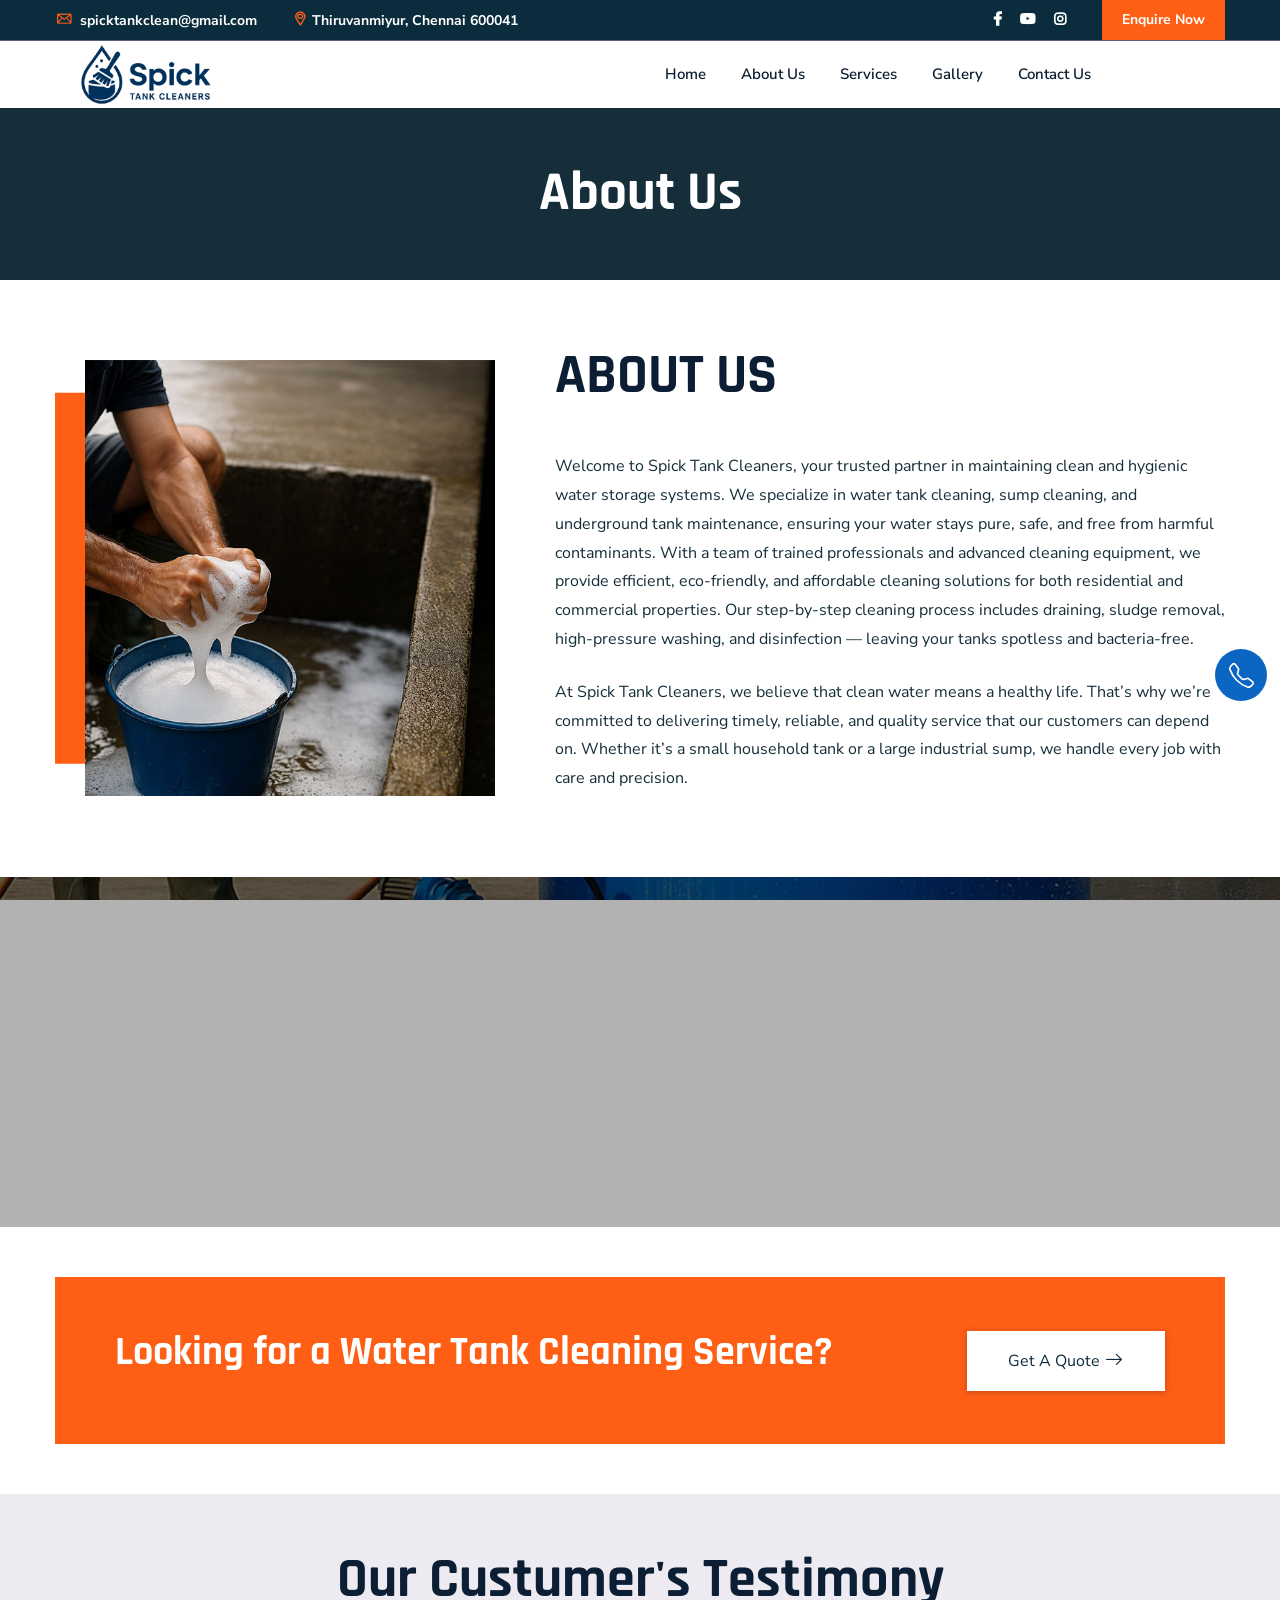
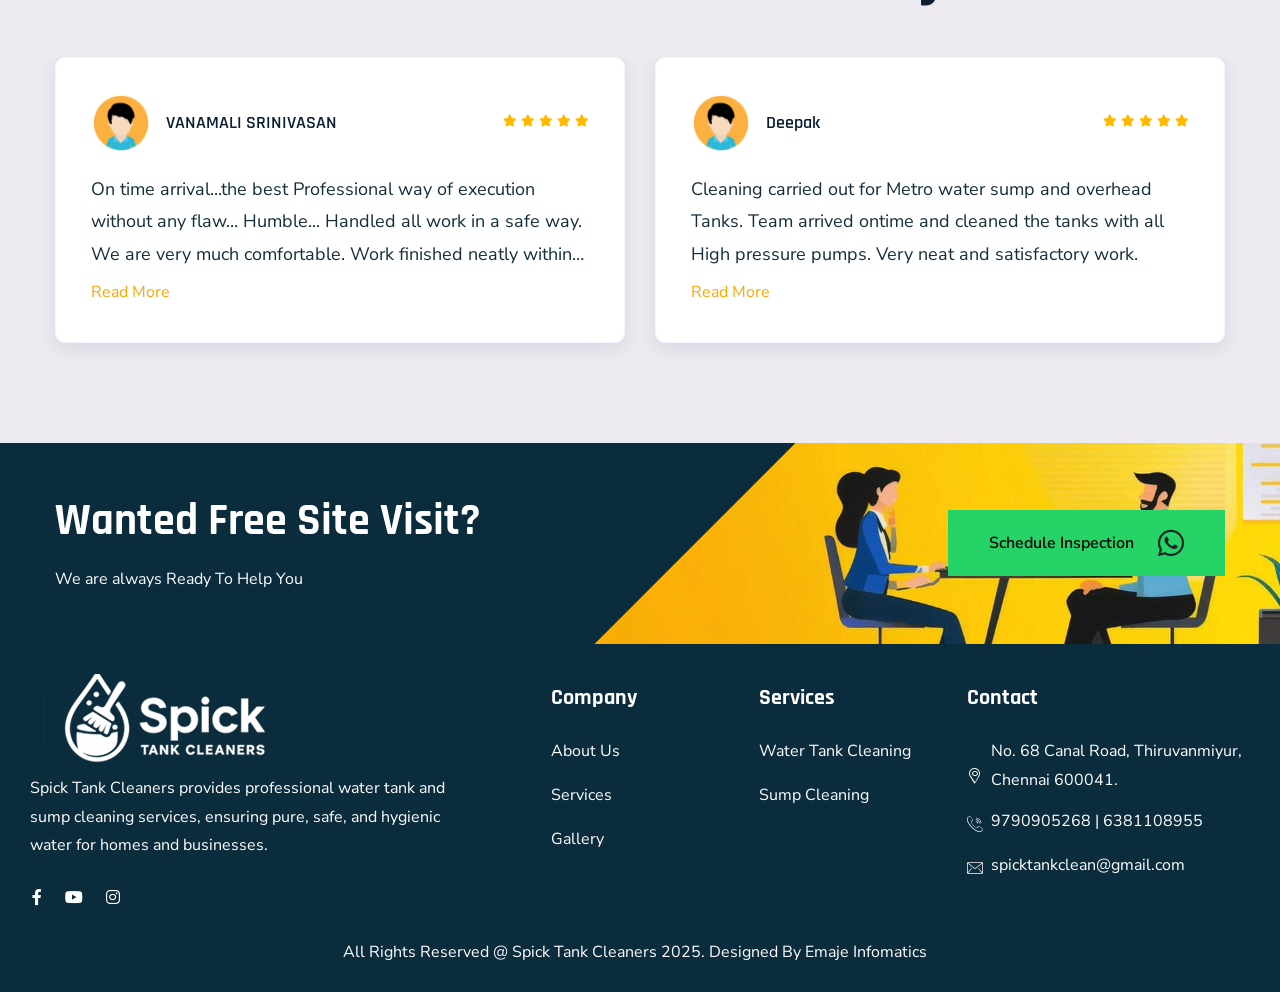
==== commit 59f59f5e: "new commit" ====
--- a/about.html
+++ b/about.html
@@ -92,7 +92,7 @@
                         <div class="col">
                             <div class="site-logo-wrap">
                                 <div class="site-logo ">
-                                    <a href="index.html"><img src="Spick-img/logo-2.png" class="logo-width" alt="Logo"></a>
+                                    <a href="index.html"><img src="spick-img/logo-2.png" class="logo-width" alt="Logo"></a>
                                 </div>
                                 <div class="get-support clearfix d-none">
                                     <div class="get-support-icon">
@@ -148,7 +148,7 @@
         <div class="ltn__utilize-menu-inner ltn__scrollbar">
             <div class="ltn__utilize-menu-head">
                 <div class="site-logo">
-                    <a href="index.html"><img src="Spick-img/logo-2.png" class="logo-width m-l-w"  alt="Logo"></a>
+                    <a href="index.html"><img src="spick-img/logo-2.png" class="logo-width m-l-w"  alt="Logo"></a>
                 </div>
                 <button class="ltn__utilize-close">×</button>
             </div>
@@ -196,7 +196,7 @@
             <div class="row">
                 <div class="col-lg-5 align-self-center">
                     <div class="about-us-img-wrap ltn__img-shape-left  about-img-left">
-                        <img src="Spick-img/abot-us.jpg" alt="Image">
+                        <img src="spick-img/abot-us.jpg" alt="Image">
                     </div>
                 </div>
                 <div class="col-lg-7 align-self-center">
@@ -218,7 +218,7 @@
     <!-- VIDEO AREA START -->
     <div class="ltn__video-popup-area ltn__video-popup-margin---">
         <div class="ltn__video-bg-img ltn__video-popup-height-600--- bg-overlay-black-30 bg-image bg-fixed ltn__animation-pulse1"
-            data-bg="Spick-img/banner2.jpg">
+            data-bg="spick-img/banner2.jpg">
         </div>
     </div>
 
@@ -451,7 +451,7 @@
     </div>
   </div>
   <!-- CALL TO ACTION END -->
-   <!-- background-image: url(Spick-img/foot.jpg); -->
+   <!-- background-image: url(spick-img/foot.jpg); -->
     <footer class="ltn__footer-area footer-pad"
       style="color: #fff;background: #0B2C3D;  background-repeat: no-repeat;">
       <div class="footer-top-area  plr--5">
@@ -461,7 +461,7 @@
               <div class="footer-widget footer-about-widget">
                 <div class="footer-logo">
                   <div class="site-logo">
-                    <img src="Spick-img/white-logo.png" alt="Logo" />
+                    <img src="spick-img/white-logo.png" alt="Logo" />
                   </div>
                 </div>
                 <p style="color: #fff;">
--- a/css/style.css
+++ b/css/style.css
@@ -8691,7 +8691,7 @@
     background-size: cover;
     background-position: center center;
     background-repeat: no-repeat;
-    background-image: url(../Spick-img/specli.jpg);
+    background-image: url(../spick-img/specli.jpg);
     height: 100%;
     width: 48%;
     left: auto;
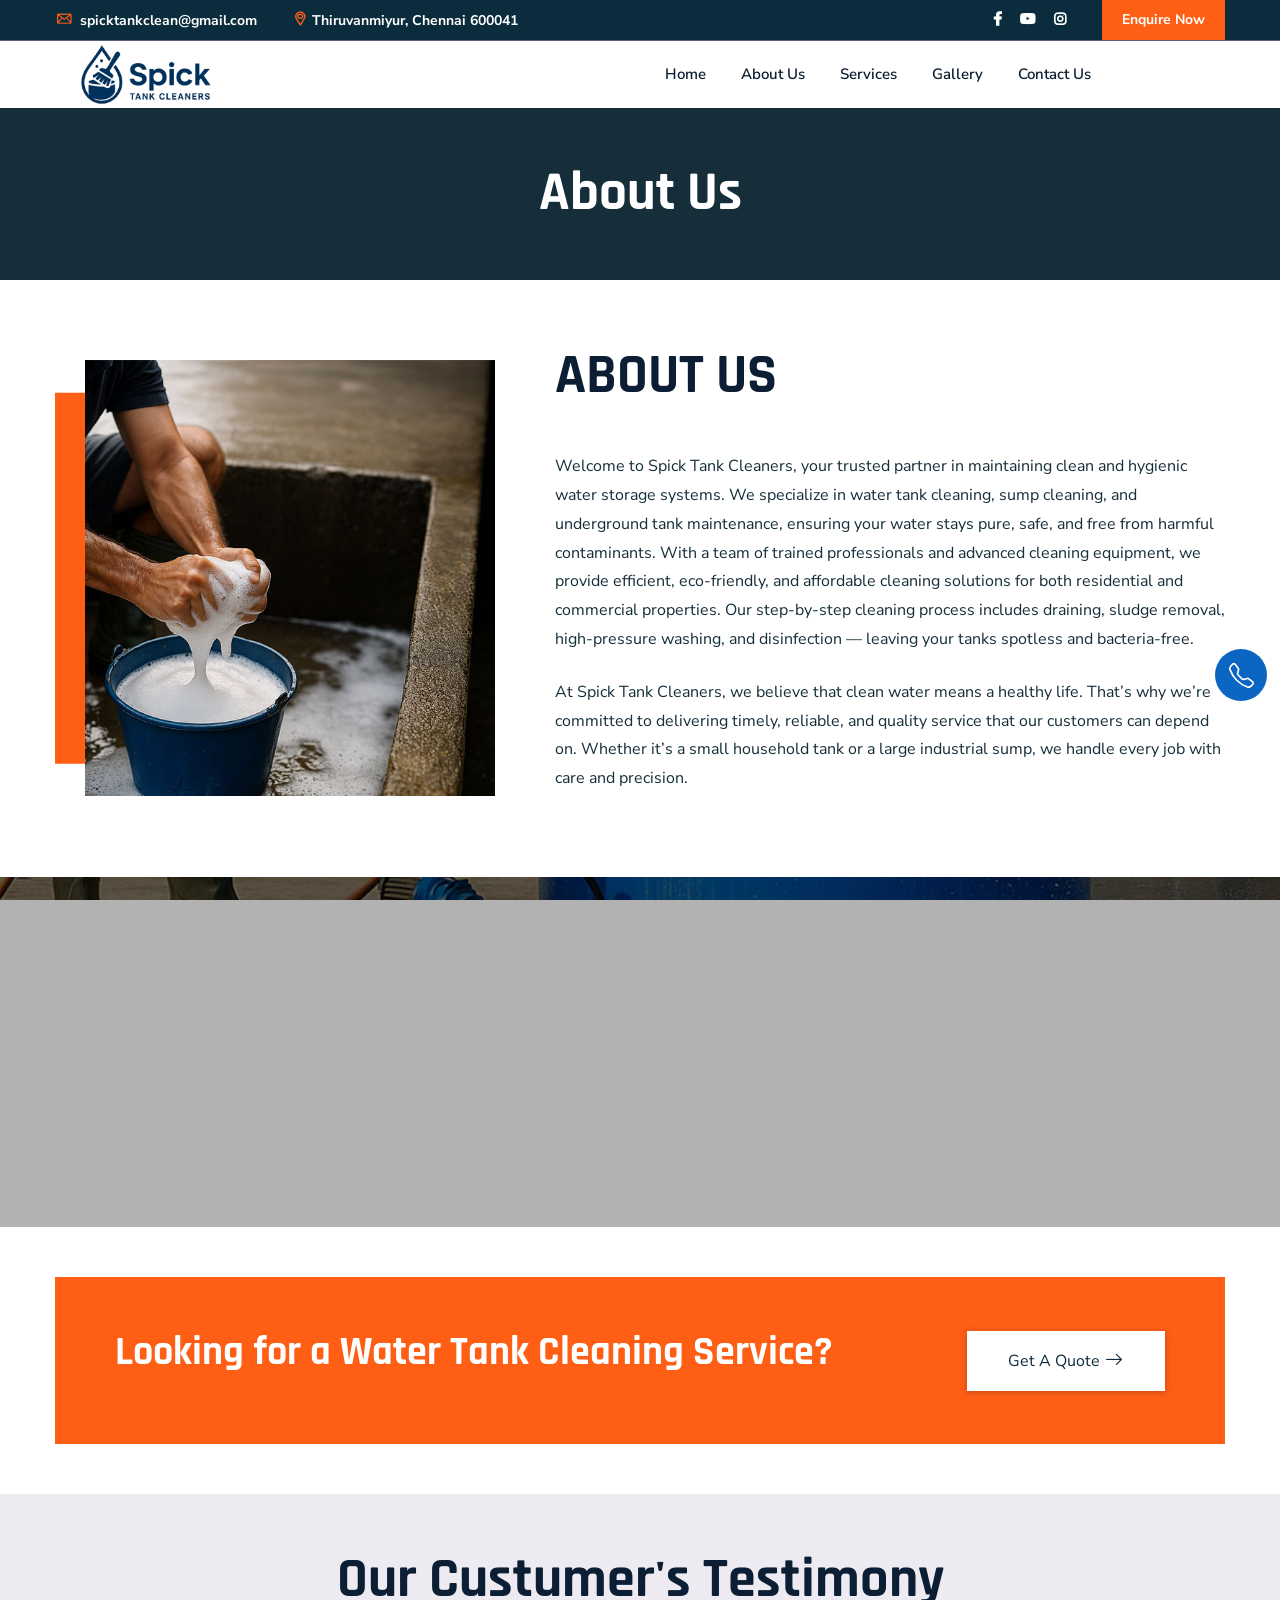
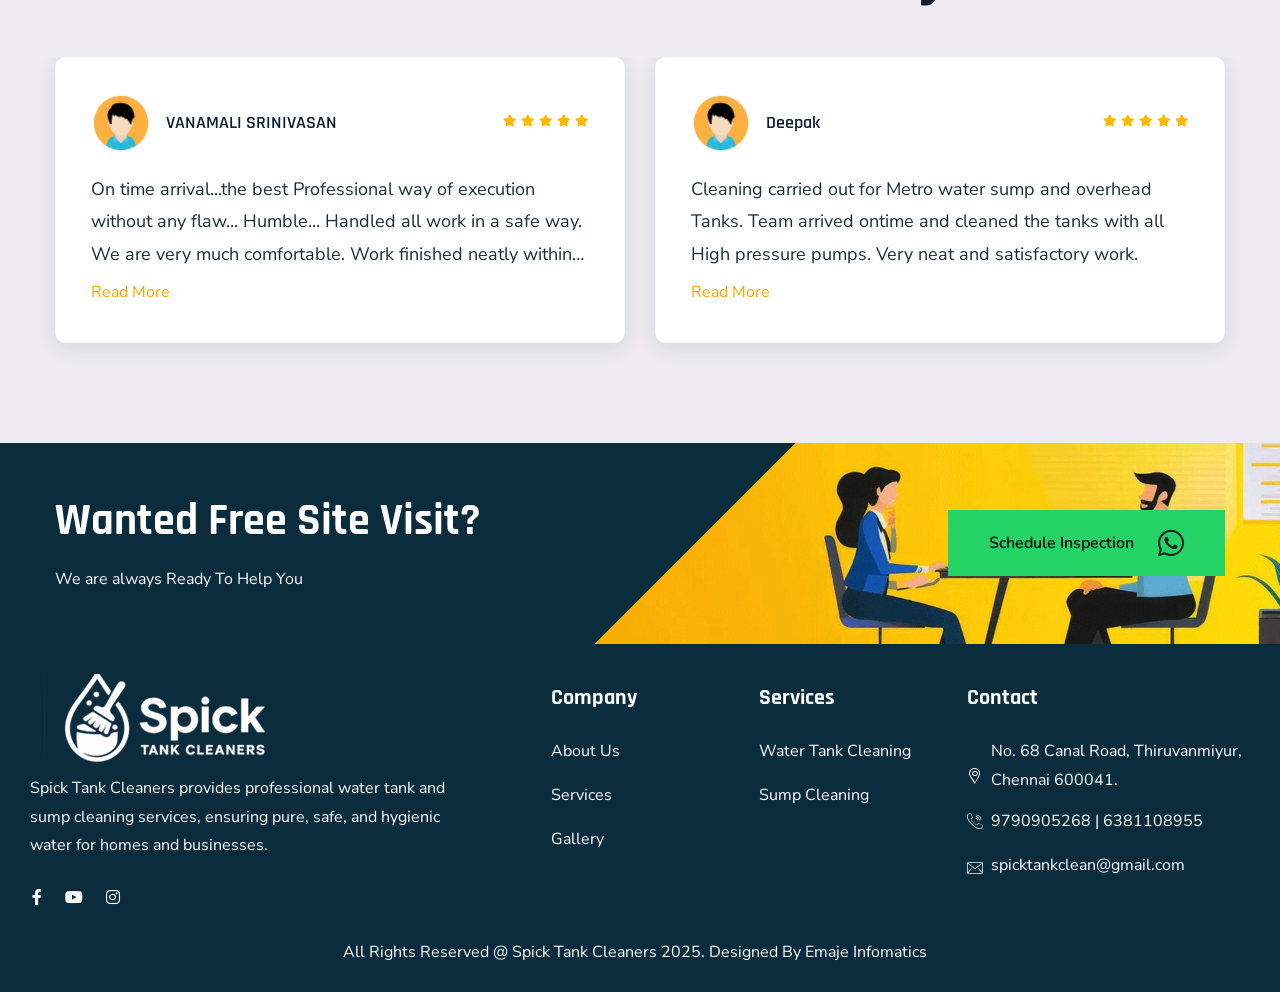
==== commit 19cdef6d: "fff" ====
--- a/about.html
+++ b/about.html
@@ -65,7 +65,7 @@
                               title="YouTube"><i class="fab fab fa-youtube"></i></a>
                           </li>
 
-                          <li><a href="https://www.instagram.com/" target="_blank" title="Instagram"><i
+                          <li><a href="https://www.instagram.com/spick.tank.cleaners/" target="_blank" title="Instagram"><i
                                 class="fab fa-instagram"></i></a></li>
                         </ul>
                                             </div>
@@ -100,7 +100,7 @@
                                     </div>
                                     <div class="get-support-info">
                                         <h6>Get Support</h6>
-                                        <h4><a href="tel:+123456789">123-456-789-10</a></h4>
+                                        <h4><a href="tel:6381108955">6381108955</a></h4>
                                     </div>
                                 </div>
                             </div>
@@ -113,7 +113,7 @@
                                             <li class="menu-icon"><a href="index.html">Home</a></li>
                                             <li class="menu-icon"><a href="about.html">About Us</a></li>
                                             <li class="menu-icon"><a href="services.html">Services</a></li>
-                                            <li class="menu-icon"><a href="waterproofing-services.html">Gallery</a></li>
+                                            <li class="menu-icon"><a href="gallery.html">Gallery</a></li>
                                             <li><a href="contact.html">Contact Us</a></li>
                                         </ul>
                                     </div>
@@ -164,9 +164,9 @@
             </div>
             <div class="ltn__social-media-2 mt-10">
                 <ul>
-                    <li><a href="https://www.facebook.com/Drterrace/" target="_blank" title="Facebook"><i class="fab fa-facebook-f"></i></a></li>
-                    <li><a href="https://www.youtube.com/@dr.terracewaterproofing7491" target="_blank" title="Youtube"><i class="fab fab fa-youtube"></i></a></li>
-                    <li><a href="https://www.instagram.com/dr.terrace/" target="_blank" title="Instagram"><i class="fab fa-instagram"></i></a></li>
+                    <li><a href="https://www.facebook.com/" target="_blank" title="Facebook"><i class="fab fa-facebook-f"></i></a></li>
+                    <li><a href="https://www.youtube.com/" target="_blank" title="Youtube"><i class="fab fab fa-youtube"></i></a></li>
+                    <li><a href="https://www.instagram.com/spick.tank.cleaners/" target="_blank" title="Instagram"><i class="fab fa-instagram"></i></a></li>
                 </ul>
             </div>
         </div>
@@ -522,7 +522,7 @@
                 </div>
 
                 <div class="phone d-flex align-items-center gap-2">
-                  <div class="footer-address-icon" style="margin-top: -15px;">
+                  <div class="footer-address-icon footer-add">
                     <i class="icon-call"></i>
                   </div>
                   <div class="footer-address-info phone-line" >
--- a/css/style.css
+++ b/css/style.css
@@ -15137,6 +15137,9 @@
   margin-top: 10px;
 }
 
+.footer-add{
+  margin-top: -20px;
+}
 
 
 @media(max-width:767px){
